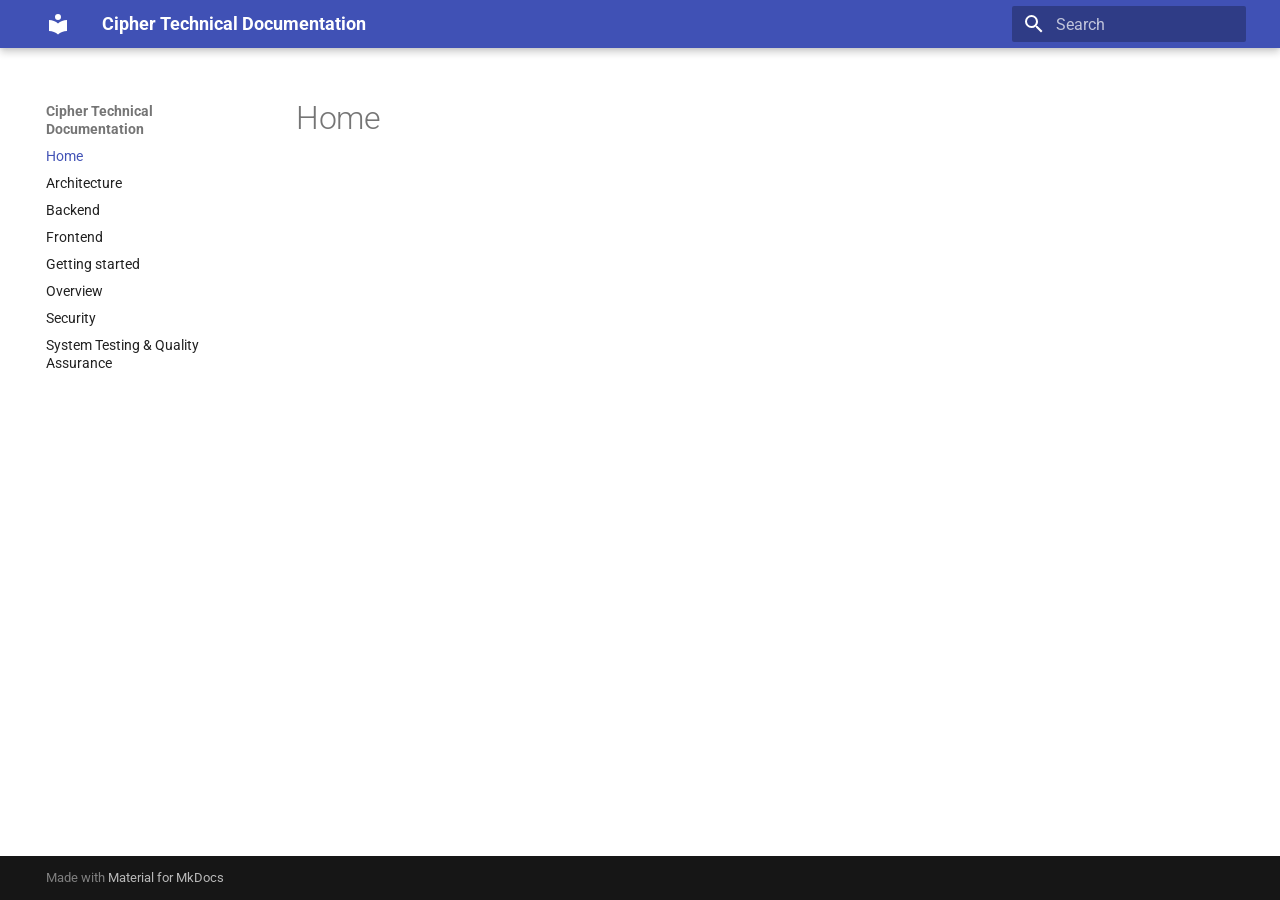
==== site/index.html @ dd06ce01 "FikaMarket Technical Documentation" ====
<!doctype html>
<html lang="en" class="no-js">
  <head>
    
      <meta charset="utf-8">
      <meta name="viewport" content="width=device-width,initial-scale=1">
      
      
      
      
      
        <link rel="next" href="architecture/">
      
      
        
      
      
      <link rel="icon" href="assets/images/favicon.png">
      <meta name="generator" content="mkdocs-1.6.1, mkdocs-material-9.7.7">
    
    
      
        <title>Cipher Technical Documentation</title>
      
    
    
      <link rel="stylesheet" href="assets/stylesheets/main.ec1eaa64.min.css">
      
      


    
    
      
    
    
      
        
        
        <link rel="preconnect" href="https://fonts.gstatic.com" crossorigin>
        <link rel="stylesheet" href="https://fonts.googleapis.com/css?family=Roboto:300,300i,400,400i,700,700i%7CRoboto+Mono:400,400i,700,700i&display=fallback">
        <style>:root{--md-text-font:"Roboto";--md-code-font:"Roboto Mono"}</style>
      
    
    
    <script>__md_scope=new URL(".",location),__md_hash=e=>[...e].reduce(((e,_)=>(e<<5)-e+_.charCodeAt(0)),0),__md_get=(e,_=localStorage,t=__md_scope)=>JSON.parse(_.getItem(t.pathname+"."+e)),__md_set=(e,_,t=localStorage,a=__md_scope)=>{try{t.setItem(a.pathname+"."+e,JSON.stringify(_))}catch(e){}}</script>
    
      

    
    
  </head>
  
  
    <body dir="ltr">
  
    
    <input class="md-toggle" data-md-toggle="drawer" type="checkbox" id="__drawer" autocomplete="off">
    <input class="md-toggle" data-md-toggle="search" type="checkbox" id="__search" autocomplete="off">
    <label class="md-overlay" for="__drawer"></label>
    <div data-md-component="skip">
      
    </div>
    <div data-md-component="announce">
      
    </div>
    
    
      

  

<header class="md-header md-header--shadow" data-md-component="header">
  <nav class="md-header__inner md-grid" aria-label="Header">
    <a href="." title="Cipher Technical Documentation" class="md-header__button md-logo" aria-label="Cipher Technical Documentation" data-md-component="logo">
      
  
  <svg xmlns="http://www.w3.org/2000/svg" viewBox="0 0 24 24"><path d="M12 8a3 3 0 0 0 3-3 3 3 0 0 0-3-3 3 3 0 0 0-3 3 3 3 0 0 0 3 3m0 3.54C9.64 9.35 6.5 8 3 8v11c3.5 0 6.64 1.35 9 3.54 2.36-2.19 5.5-3.54 9-3.54V8c-3.5 0-6.64 1.35-9 3.54"/></svg>

    </a>
    <label class="md-header__button md-icon" for="__drawer">
      
      <svg xmlns="http://www.w3.org/2000/svg" viewBox="0 0 24 24"><path d="M3 6h18v2H3zm0 5h18v2H3zm0 5h18v2H3z"/></svg>
    </label>
    <div class="md-header__title" data-md-component="header-title">
      <div class="md-header__ellipsis">
        <div class="md-header__topic">
          <span class="md-ellipsis">
            Cipher Technical Documentation
          </span>
        </div>
        <div class="md-header__topic" data-md-component="header-topic">
          <span class="md-ellipsis">
            
              Home
            
          </span>
        </div>
      </div>
    </div>
    
    
      <script>var palette=__md_get("__palette");if(palette&&palette.color){if("(prefers-color-scheme)"===palette.color.media){var media=matchMedia("(prefers-color-scheme: light)"),input=document.querySelector(media.matches?"[data-md-color-media='(prefers-color-scheme: light)']":"[data-md-color-media='(prefers-color-scheme: dark)']");palette.color.media=input.getAttribute("data-md-color-media"),palette.color.scheme=input.getAttribute("data-md-color-scheme"),palette.color.primary=input.getAttribute("data-md-color-primary"),palette.color.accent=input.getAttribute("data-md-color-accent")}for(var[key,value]of Object.entries(palette.color))document.body.setAttribute("data-md-color-"+key,value)}</script>
    
    
    
      
      
        <label class="md-header__button md-icon" for="__search">
          
          <svg xmlns="http://www.w3.org/2000/svg" viewBox="0 0 24 24"><path d="M9.5 3A6.5 6.5 0 0 1 16 9.5c0 1.61-.59 3.09-1.56 4.23l.27.27h.79l5 5-1.5 1.5-5-5v-.79l-.27-.27A6.52 6.52 0 0 1 9.5 16 6.5 6.5 0 0 1 3 9.5 6.5 6.5 0 0 1 9.5 3m0 2C7 5 5 7 5 9.5S7 14 9.5 14 14 12 14 9.5 12 5 9.5 5"/></svg>
        </label>
        <div class="md-search" data-md-component="search" role="dialog">
  <label class="md-search__overlay" for="__search"></label>
  <div class="md-search__inner" role="search">
    <form class="md-search__form" name="search">
      <input type="text" class="md-search__input" name="query" aria-label="Search" placeholder="Search" autocapitalize="off" autocorrect="off" autocomplete="off" spellcheck="false" data-md-component="search-query" required>
      <label class="md-search__icon md-icon" for="__search">
        
        <svg xmlns="http://www.w3.org/2000/svg" viewBox="0 0 24 24"><path d="M9.5 3A6.5 6.5 0 0 1 16 9.5c0 1.61-.59 3.09-1.56 4.23l.27.27h.79l5 5-1.5 1.5-5-5v-.79l-.27-.27A6.52 6.52 0 0 1 9.5 16 6.5 6.5 0 0 1 3 9.5 6.5 6.5 0 0 1 9.5 3m0 2C7 5 5 7 5 9.5S7 14 9.5 14 14 12 14 9.5 12 5 9.5 5"/></svg>
        
        <svg xmlns="http://www.w3.org/2000/svg" viewBox="0 0 24 24"><path d="M20 11v2H8l5.5 5.5-1.42 1.42L4.16 12l7.92-7.92L13.5 5.5 8 11z"/></svg>
      </label>
      <nav class="md-search__options" aria-label="Search">
        
        <button type="reset" class="md-search__icon md-icon" title="Clear" aria-label="Clear" tabindex="-1">
          
          <svg xmlns="http://www.w3.org/2000/svg" viewBox="0 0 24 24"><path d="M19 6.41 17.59 5 12 10.59 6.41 5 5 6.41 10.59 12 5 17.59 6.41 19 12 13.41 17.59 19 19 17.59 13.41 12z"/></svg>
        </button>
      </nav>
      
    </form>
    <div class="md-search__output">
      <div class="md-search__scrollwrap" tabindex="0" data-md-scrollfix>
        <div class="md-search-result" data-md-component="search-result">
          <div class="md-search-result__meta">
            Initializing search
          </div>
          <ol class="md-search-result__list" role="presentation"></ol>
        </div>
      </div>
    </div>
  </div>
</div>
      
    
    
  </nav>
  
</header>
    
    <div class="md-container" data-md-component="container">
      
      
        
          
        
      
      <main class="md-main" data-md-component="main">
        <div class="md-main__inner md-grid">
          
            
              
              <div class="md-sidebar md-sidebar--primary" data-md-component="sidebar" data-md-type="navigation" >
                <div class="md-sidebar__scrollwrap">
                  <div class="md-sidebar__inner">
                    



<nav class="md-nav md-nav--primary" aria-label="Navigation" data-md-level="0">
  <label class="md-nav__title" for="__drawer">
    <a href="." title="Cipher Technical Documentation" class="md-nav__button md-logo" aria-label="Cipher Technical Documentation" data-md-component="logo">
      
  
  <svg xmlns="http://www.w3.org/2000/svg" viewBox="0 0 24 24"><path d="M12 8a3 3 0 0 0 3-3 3 3 0 0 0-3-3 3 3 0 0 0-3 3 3 3 0 0 0 3 3m0 3.54C9.64 9.35 6.5 8 3 8v11c3.5 0 6.64 1.35 9 3.54 2.36-2.19 5.5-3.54 9-3.54V8c-3.5 0-6.64 1.35-9 3.54"/></svg>

    </a>
    Cipher Technical Documentation
  </label>
  
  <ul class="md-nav__list" data-md-scrollfix>
    
      
      
  
  
    
  
  
  
    <li class="md-nav__item md-nav__item--active">
      
      <input class="md-nav__toggle md-toggle" type="checkbox" id="__toc">
      
      
      
      <a href="." class="md-nav__link md-nav__link--active">
        
  
  
  <span class="md-ellipsis">
    
  
    Home
  

    
  </span>
  
  

      </a>
      
    </li>
  

    
      
      
  
  
  
  
    <li class="md-nav__item">
      <a href="architecture/" class="md-nav__link">
        
  
  
  <span class="md-ellipsis">
    
  
    Architecture
  

    
  </span>
  
  

      </a>
    </li>
  

    
      
      
  
  
  
  
    <li class="md-nav__item">
      <a href="backend/" class="md-nav__link">
        
  
  
  <span class="md-ellipsis">
    
  
    Backend
  

    
  </span>
  
  

      </a>
    </li>
  

    
      
      
  
  
  
  
    <li class="md-nav__item">
      <a href="frontend/" class="md-nav__link">
        
  
  
  <span class="md-ellipsis">
    
  
    Frontend
  

    
  </span>
  
  

      </a>
    </li>
  

    
      
      
  
  
  
  
    <li class="md-nav__item">
      <a href="getting-started/" class="md-nav__link">
        
  
  
  <span class="md-ellipsis">
    
  
    Getting started
  

    
  </span>
  
  

      </a>
    </li>
  

    
      
      
  
  
  
  
    <li class="md-nav__item">
      <a href="overview/" class="md-nav__link">
        
  
  
  <span class="md-ellipsis">
    
  
    Overview
  

    
  </span>
  
  

      </a>
    </li>
  

    
      
      
  
  
  
  
    <li class="md-nav__item">
      <a href="security/" class="md-nav__link">
        
  
  
  <span class="md-ellipsis">
    
  
    Security
  

    
  </span>
  
  

      </a>
    </li>
  

    
      
      
  
  
  
  
    <li class="md-nav__item">
      <a href="testing/" class="md-nav__link">
        
  
  
  <span class="md-ellipsis">
    
  
    System Testing &amp; Quality Assurance
  

    
  </span>
  
  

      </a>
    </li>
  

    
  </ul>
</nav>
                  </div>
                </div>
              </div>
            
            
              
              <div class="md-sidebar md-sidebar--secondary" data-md-component="sidebar" data-md-type="toc" >
                <div class="md-sidebar__scrollwrap">
                  <div class="md-sidebar__inner">
                    

<nav class="md-nav md-nav--secondary" aria-label="Table of contents">
  
  
  
  
</nav>
                  </div>
                </div>
              </div>
            
          
          
            <div class="md-content" data-md-component="content">
              
              <article class="md-content__inner md-typeset">
                
                  



  <h1>Home</h1>














                
              </article>
            </div>
          
          
<script>var target=document.getElementById(location.hash.slice(1));target&&target.name&&(target.checked=target.name.startsWith("__tabbed_"))</script>
        </div>
        
      </main>
      
        <footer class="md-footer">
  
  <div class="md-footer-meta md-typeset">
    <div class="md-footer-meta__inner md-grid">
      <div class="md-copyright">
  
  
    Made with
    <a href="https://squidfunk.github.io/mkdocs-material/" target="_blank" rel="noopener">
      Material for MkDocs
    </a>
  
</div>
      
    </div>
  </div>
</footer>
      
    </div>
    <div class="md-dialog" data-md-component="dialog">
      <div class="md-dialog__inner md-typeset"></div>
    </div>
    
    
    
      
      
      <script id="__config" type="application/json">{"annotate": null, "base": ".", "features": ["navigation.sections", "navigation.expand"], "search": "assets/javascripts/workers/search.2c215733.min.js", "tags": null, "translations": {"clipboard.copied": "Copied to clipboard", "clipboard.copy": "Copy to clipboard", "search.result.more.one": "1 more on this page", "search.result.more.other": "# more on this page", "search.result.none": "No matching documents", "search.result.one": "1 matching document", "search.result.other": "# matching documents", "search.result.placeholder": "Type to start searching", "search.result.term.missing": "Missing", "select.version": "Select version"}, "version": null}</script>
    
    
      <script src="assets/javascripts/bundle.d7400e89.min.js"></script>
      
    
  </body>
</html>
---- site/assets/stylesheets/main.ec1eaa64.min.css ----
@charset "UTF-8";html{-webkit-text-size-adjust:none;-moz-text-size-adjust:none;text-size-adjust:none;box-sizing:border-box}*,:after,:before{box-sizing:inherit}@media (prefers-reduced-motion){*,:after,:before{transition:none!important}}body{margin:0}a,button,input,label{-webkit-tap-highlight-color:transparent}a{color:inherit;text-decoration:none}hr{border:0;box-sizing:initial;display:block;height:.05rem;overflow:visible;padding:0}small{font-size:80%}sub,sup{line-height:1em}img{border-style:none}table{border-collapse:initial;border-spacing:0}td,th{font-weight:400;vertical-align:top}button{background:#0000;border:0;font-family:inherit;font-size:inherit;margin:0;padding:0}input{border:0;outline:none}:root{--md-primary-fg-color:#4051b5;--md-primary-fg-color--light:#5d6cc0;--md-primary-fg-color--dark:#303fa1;--md-primary-bg-color:#fff;--md-primary-bg-color--light:#ffffffb3;--md-accent-fg-color:#526cfe;--md-accent-fg-color--transparent:#526cfe1a;--md-accent-bg-color:#fff;--md-accent-bg-color--light:#ffffffb3}[data-md-color-scheme=default]{color-scheme:light}[data-md-color-scheme=default] img[src$="#gh-dark-mode-only"],[data-md-color-scheme=default] img[src$="#only-dark"]{display:none}:root,[data-md-color-scheme=default]{--md-hue:225deg;--md-default-fg-color:#000000de;--md-default-fg-color--light:#0000008a;--md-default-fg-color--lighter:#00000052;--md-default-fg-color--lightest:#00000012;--md-default-bg-color:#fff;--md-default-bg-color--light:#ffffffb3;--md-default-bg-color--lighter:#ffffff4d;--md-default-bg-color--lightest:#ffffff1f;--md-code-fg-color:#36464e;--md-code-bg-color:#f5f5f5;--md-code-bg-color--light:#f5f5f5b3;--md-code-bg-color--lighter:#f5f5f54d;--md-code-hl-color:#4287ff;--md-code-hl-color--light:#4287ff1a;--md-code-hl-number-color:#d52a2a;--md-code-hl-special-color:#db1457;--md-code-hl-function-color:#a846b9;--md-code-hl-constant-color:#6e59d9;--md-code-hl-keyword-color:#3f6ec6;--md-code-hl-string-color:#1c7d4d;--md-code-hl-name-color:var(--md-code-fg-color);--md-code-hl-operator-color:var(--md-default-fg-color--light);--md-code-hl-punctuation-color:var(--md-default-fg-color--light);--md-code-hl-comment-color:var(--md-default-fg-color--light);--md-code-hl-generic-color:var(--md-default-fg-color--light);--md-code-hl-variable-color:var(--md-default-fg-color--light);--md-typeset-color:var(--md-default-fg-color);--md-typeset-a-color:var(--md-primary-fg-color);--md-typeset-del-color:#f5503d26;--md-typeset-ins-color:#0bd57026;--md-typeset-kbd-color:#fafafa;--md-typeset-kbd-accent-color:#fff;--md-typeset-kbd-border-color:#b8b8b8;--md-typeset-mark-color:#ffff0080;--md-typeset-table-color:#0000001f;--md-typeset-table-color--light:rgba(0,0,0,.035);--md-admonition-fg-color:var(--md-default-fg-color);--md-admonition-bg-color:var(--md-default-bg-color);--md-warning-fg-color:#000000de;--md-warning-bg-color:#ff9;--md-footer-fg-color:#fff;--md-footer-fg-color--light:#ffffffb3;--md-footer-fg-color--lighter:#ffffff73;--md-footer-bg-color:#000000de;--md-footer-bg-color--dark:#00000052;--md-shadow-z1:0 0.2rem 0.5rem #0000000d,0 0 0.05rem #0000001a;--md-shadow-z2:0 0.2rem 0.5rem #0000001a,0 0 0.05rem #00000040;--md-shadow-z3:0 0.2rem 0.5rem #0003,0 0 0.05rem #00000059}.md-icon svg{fill:currentcolor;display:block;height:1.2rem;width:1.2rem}body{-webkit-font-smoothing:antialiased;-moz-osx-font-smoothing:grayscale;--md-text-font-family:var(--md-text-font,_),-apple-system,BlinkMacSystemFont,Helvetica,Arial,sans-serif;--md-code-font-family:var(--md-code-font,_),SFMono-Regular,Consolas,Menlo,monospace}aside,body,input{font-feature-settings:"kern","liga";color:var(--md-typeset-color);font-family:var(--md-text-font-family)}code,kbd,pre{font-feature-settings:"kern";font-family:var(--md-code-font-family)}:root{--md-typeset-table-sort-icon:url('data:image/svg+xml;charset=utf-8,<svg xmlns="http://www.w3.org/2000/svg" viewBox="0 0 24 24"><path d="m18 21-4-4h3V7h-3l4-4 4 4h-3v10h3M2 19v-2h10v2M2 13v-2h7v2M2 7V5h4v2z"/></svg>');--md-typeset-table-sort-icon--asc:url('data:image/svg+xml;charset=utf-8,<svg xmlns="http://www.w3.org/2000/svg" viewBox="0 0 24 24"><path d="M19 17h3l-4 4-4-4h3V3h2M2 17h10v2H2M6 5v2H2V5m0 6h7v2H2z"/></svg>');--md-typeset-table-sort-icon--desc:url('data:image/svg+xml;charset=utf-8,<svg xmlns="http://www.w3.org/2000/svg" viewBox="0 0 24 24"><path d="M19 7h3l-4-4-4 4h3v14h2M2 17h10v2H2M6 5v2H2V5m0 6h7v2H2z"/></svg>')}.md-typeset{-webkit-print-color-adjust:exact;color-adjust:exact;font-size:.8rem;line-height:1.6;overflow-wrap:break-word}@media print{.md-typeset{font-size:.68rem}}.md-typeset blockquote,.md-typeset dl,.md-typeset figure,.md-typeset ol,.md-typeset pre,.md-typeset ul{margin-bottom:1em;margin-top:1em}.md-typeset h1{color:var(--md-default-fg-color--light);font-size:2em;line-height:1.3;margin:0 0 1.25em}.md-typeset h1,.md-typeset h2{font-weight:300;letter-spacing:-.01em}.md-typeset h2{font-size:1.5625em;line-height:1.4;margin:1.6em 0 .64em}.md-typeset h3{font-size:1.25em;font-weight:400;letter-spacing:-.01em;line-height:1.5;margin:1.6em 0 .8em}.md-typeset h2+h3{margin-top:.8em}.md-typeset h4{font-weight:700;letter-spacing:-.01em;margin:1em 0}.md-typeset h5,.md-typeset h6{color:var(--md-default-fg-color--light);font-size:.8em;font-weight:700;letter-spacing:-.01em;margin:1.25em 0}.md-typeset h5{text-transform:uppercase}.md-typeset h5 code{text-transform:none}.md-typeset hr{border-bottom:.05rem solid var(--md-default-fg-color--lightest);display:flow-root;margin:1.5em 0}.md-typeset a{color:var(--md-typeset-a-color);word-break:break-word}.md-typeset a,.md-typeset a:before{transition:color 125ms}.md-typeset a:focus,.md-typeset a:hover{color:var(--md-accent-fg-color)}.md-typeset a:focus code,.md-typeset a:hover code{background-color:var(--md-accent-fg-color--transparent);color:var(--md-accent-fg-color)}.md-typeset a code{color:var(--md-typeset-a-color)}.md-typeset a.focus-visible{outline-color:var(--md-accent-fg-color);outline-offset:.2rem}.md-typeset code,.md-typeset kbd,.md-typeset pre{color:var(--md-code-fg-color);direction:ltr;font-variant-ligatures:none;transition:background-color 125ms}@media print{.md-typeset code,.md-typeset kbd,.md-typeset pre{white-space:pre-wrap}}.md-typeset code{background-color:var(--md-code-bg-color);border-radius:.1rem;-webkit-box-decoration-break:clone;box-decoration-break:clone;font-size:.85em;padding:0 .2941176471em;transition:color 125ms,background-color 125ms;word-break:break-word}.md-typeset code:not(.focus-visible){-webkit-tap-highlight-color:transparent;outline:none}.md-typeset pre{display:flow-root;line-height:1.4;position:relative}.md-typeset pre>code{-webkit-box-decoration-break:slice;box-decoration-break:slice;box-shadow:none;display:block;margin:0;outline-color:var(--md-accent-fg-color);overflow:auto;padding:.7720588235em 1.1764705882em;scrollbar-color:var(--md-default-fg-color--lighter) #0000;scrollbar-width:thin;touch-action:auto;word-break:normal}.md-typeset pre>code:hover{scrollbar-color:var(--md-accent-fg-color) #0000}.md-typeset pre>code::-webkit-scrollbar{height:.2rem;width:.2rem}.md-typeset pre>code::-webkit-scrollbar-thumb{background-color:var(--md-default-fg-color--lighter)}.md-typeset pre>code::-webkit-scrollbar-thumb:hover{background-color:var(--md-accent-fg-color)}.md-typeset kbd{background-color:var(--md-typeset-kbd-color);border-radius:.1rem;box-shadow:0 .1rem 0 .05rem var(--md-typeset-kbd-border-color),0 .1rem 0 var(--md-typeset-kbd-border-color),0 -.1rem .2rem var(--md-typeset-kbd-accent-color) inset;color:var(--md-default-fg-color);display:inline-block;font-size:.75em;padding:0 .6666666667em;vertical-align:text-top;word-break:break-word}.md-typeset mark{background-color:var(--md-typeset-mark-color);-webkit-box-decoration-break:clone;box-decoration-break:clone;color:inherit;word-break:break-word}.md-typeset abbr{cursor:help;text-decoration:none}.md-typeset [data-preview],.md-typeset abbr{border-bottom:.05rem dotted var(--md-default-fg-color--light)}.md-typeset small{opacity:.75}[dir=ltr] .md-typeset sub,[dir=ltr] .md-typeset sup{margin-left:.078125em}[dir=rtl] .md-typeset sub,[dir=rtl] .md-typeset sup{margin-right:.078125em}[dir=ltr] .md-typeset blockquote{padding-left:.6rem}[dir=rtl] .md-typeset blockquote{padding-right:.6rem}[dir=ltr] .md-typeset blockquote{border-left:.2rem solid var(--md-default-fg-color--lighter)}[dir=rtl] .md-typeset blockquote{border-right:.2rem solid var(--md-default-fg-color--lighter)}.md-typeset blockquote{color:var(--md-default-fg-color--light);margin-left:0;margin-right:0}.md-typeset ul{list-style-type:disc}.md-typeset ul[type]{list-style-type:revert-layer}[dir=ltr] .md-typeset ol,[dir=ltr] .md-typeset ul{margin-left:.625em}[dir=rtl] .md-typeset ol,[dir=rtl] .md-typeset ul{margin-right:.625em}.md-typeset ol,.md-typeset ul{padding:0}.md-typeset ol:not([hidden]),.md-typeset ul:not([hidden]){display:flow-root}.md-typeset ol ol,.md-typeset ul ol{list-style-type:lower-alpha}.md-typeset ol ol ol,.md-typeset ul ol ol{list-style-type:lower-roman}.md-typeset ol ol ol ol,.md-typeset ul ol ol ol{list-style-type:upper-alpha}.md-typeset ol ol ol ol ol,.md-typeset ul ol ol ol ol{list-style-type:upper-roman}.md-typeset ol[type],.md-typeset ul[type]{list-style-type:revert-layer}[dir=ltr] .md-typeset ol li,[dir=ltr] .md-typeset ul li{margin-left:1.25em}[dir=rtl] .md-typeset ol li,[dir=rtl] .md-typeset ul li{margin-right:1.25em}.md-typeset ol li,.md-typeset ul li{margin-bottom:.5em}.md-typeset ol li blockquote,.md-typeset ol li p,.md-typeset ul li blockquote,.md-typeset ul li p{margin:.5em 0}.md-typeset ol li:last-child,.md-typeset ul li:last-child{margin-bottom:0}[dir=ltr] .md-typeset ol li ol,[dir=ltr] .md-typeset ol li ul,[dir=ltr] .md-typeset ul li ol,[dir=ltr] .md-typeset ul li ul{margin-left:.625em}[dir=rtl] .md-typeset ol li ol,[dir=rtl] .md-typeset ol li ul,[dir=rtl] .md-typeset ul li ol,[dir=rtl] .md-typeset ul li ul{margin-right:.625em}.md-typeset ol li ol,.md-typeset ol li ul,.md-typeset ul li ol,.md-typeset ul li ul{margin-bottom:.5em;margin-top:.5em}[dir=ltr] .md-typeset dd{margin-left:1.875em}[dir=rtl] .md-typeset dd{margin-right:1.875em}.md-typeset dd{margin-bottom:1.5em;margin-top:1em}.md-typeset img,.md-typeset svg,.md-typeset video{height:auto;max-width:100%}.md-typeset img[align=left]{margin:1em 1em 1em 0}.md-typeset img[align=right]{margin:1em 0 1em 1em}.md-typeset img[align]:only-child{margin-top:0}.md-typeset figure{display:flow-root;margin:1em auto;max-width:100%;text-align:center;width:fit-content}.md-typeset figure img{display:block;margin:0 auto}.md-typeset figcaption{font-style:italic;margin:1em auto;max-width:24rem}.md-typeset iframe{max-width:100%}.md-typeset table:not([class]){background-color:var(--md-default-bg-color);border:.05rem solid var(--md-typeset-table-color);border-radius:.1rem;display:inline-block;font-size:.64rem;max-width:100%;overflow:auto;touch-action:auto}@media print{.md-typeset table:not([class]){display:table}}.md-typeset table:not([class])+*{margin-top:1.5em}.md-typeset table:not([class]) td>:first-child,.md-typeset table:not([class]) th>:first-child{margin-top:0}.md-typeset table:not([class]) td>:last-child,.md-typeset table:not([class]) th>:last-child{margin-bottom:0}.md-typeset table:not([class]) td:not([align]),.md-typeset table:not([class]) th:not([align]){text-align:left}[dir=rtl] .md-typeset table:not([class]) td:not([align]),[dir=rtl] .md-typeset table:not([class]) th:not([align]){text-align:right}.md-typeset table:not([class]) th{font-weight:700;min-width:5rem;padding:.9375em 1.25em;vertical-align:top}.md-typeset table:not([class]) td{border-top:.05rem solid var(--md-typeset-table-color);padding:.9375em 1.25em;vertical-align:top}.md-typeset table:not([class]) tbody tr{transition:background-color 125ms}.md-typeset table:not([class]) tbody tr:hover{background-color:var(--md-typeset-table-color--light);box-shadow:0 .05rem 0 var(--md-default-bg-color) inset}.md-typeset table:not([class]) a{word-break:normal}.md-typeset table th[role=columnheader]{cursor:pointer}[dir=ltr] .md-typeset table th[role=columnheader]:after{margin-left:.5em}[dir=rtl] .md-typeset table th[role=columnheader]:after{margin-right:.5em}.md-typeset table th[role=columnheader]:after{content:"";display:inline-block;height:1.2em;-webkit-mask-image:var(--md-typeset-table-sort-icon);mask-image:var(--md-typeset-table-sort-icon);-webkit-mask-repeat:no-repeat;mask-repeat:no-repeat;-webkit-mask-size:contain;mask-size:contain;transition:background-color 125ms;vertical-align:text-bottom;width:1.2em}.md-typeset table th[role=columnheader]:hover:after{background-color:var(--md-default-fg-color--lighter)}.md-typeset table th[role=columnheader][aria-sort=ascending]:after{background-color:var(--md-default-fg-color--light);-webkit-mask-image:var(--md-typeset-table-sort-icon--asc);mask-image:var(--md-typeset-table-sort-icon--asc)}.md-typeset table th[role=columnheader][aria-sort=descending]:after{background-color:var(--md-default-fg-color--light);-webkit-mask-image:var(--md-typeset-table-sort-icon--desc);mask-image:var(--md-typeset-table-sort-icon--desc)}.md-typeset__scrollwrap{margin:1em -.8rem;overflow-x:auto;touch-action:auto}.md-typeset__table{display:inline-block;margin-bottom:.5em;padding:0 .8rem}@media print{.md-typeset__table{display:block}}html .md-typeset__table table{display:table;margin:0;overflow:hidden;width:100%}@media screen and (max-width:44.984375em){.md-content__inner>pre{margin:1em -.8rem}.md-content__inner>pre code{border-radius:0}}.md-typeset .md-author{border-radius:100%;display:block;flex-shrink:0;height:1.6rem;overflow:hidden;position:relative;transition:color 125ms,transform 125ms;width:1.6rem}.md-typeset .md-author img{display:block}.md-typeset .md-author--more{background:var(--md-default-fg-color--lightest);color:var(--md-default-fg-color--lighter);font-size:.6rem;font-weight:700;line-height:1.6rem;text-align:center}.md-typeset .md-author--long{height:2.4rem;width:2.4rem}.md-typeset a.md-author{transform:scale(1)}.md-typeset a.md-author img{border-radius:100%;filter:grayscale(100%) opacity(75%);transition:filter 125ms}.md-typeset a.md-author:focus,.md-typeset a.md-author:hover{transform:scale(1.1);z-index:1}.md-typeset a.md-author:focus img,.md-typeset a.md-author:hover img{filter:grayscale(0)}.md-banner{background-color:var(--md-footer-bg-color);color:var(--md-footer-fg-color);overflow:auto}@media print{.md-banner{display:none}}.md-banner--warning{background-color:var(--md-warning-bg-color);color:var(--md-warning-fg-color)}.md-banner__inner{font-size:.7rem;margin:.6rem auto;padding:0 .8rem}[dir=ltr] .md-banner__button{float:right}[dir=rtl] .md-banner__button{float:left}.md-banner__button{color:inherit;cursor:pointer;transition:opacity .25s}.no-js .md-banner__button{display:none}.md-banner__button:hover{opacity:.7}html{font-size:125%;height:100%;overflow-x:hidden}@media screen and (min-width:100em){html{font-size:137.5%}}@media screen and (min-width:125em){html{font-size:150%}}body{background-color:var(--md-default-bg-color);display:flex;flex-direction:column;font-size:.5rem;min-height:100%;position:relative;width:100%}@media print{body{display:block}}@media screen and (max-width:59.984375em){body[data-md-scrolllock]{position:fixed}}.md-grid{margin-left:auto;margin-right:auto;max-width:61rem}.md-container{display:flex;flex-direction:column;flex-grow:1}@media print{.md-container{display:block}}.md-main{flex-grow:1}.md-main__inner{display:flex;height:100%;margin-top:1.5rem}.md-ellipsis{overflow:hidden;text-overflow:ellipsis}.md-toggle{display:none}.md-option{height:0;opacity:0;position:absolute;width:0}.md-option:checked+label:not([hidden]){display:block}.md-option.focus-visible+label{outline-color:var(--md-accent-fg-color);outline-style:auto}.md-skip{background-color:var(--md-default-fg-color);border-radius:.1rem;color:var(--md-default-bg-color);font-size:.64rem;margin:.5rem;opacity:0;outline-color:var(--md-accent-fg-color);padding:.3rem .5rem;position:fixed;transform:translateY(.4rem);z-index:-1}.md-skip:focus{opacity:1;transform:translateY(0);transition:transform .25s cubic-bezier(.4,0,.2,1),opacity 175ms 75ms;z-index:10}@page{margin:25mm}:root{--md-clipboard-icon:url('data:image/svg+xml;charset=utf-8,<svg xmlns="http://www.w3.org/2000/svg" viewBox="0 0 24 24"><path d="M19 21H8V7h11m0-2H8a2 2 0 0 0-2 2v14a2 2 0 0 0 2 2h11a2 2 0 0 0 2-2V7a2 2 0 0 0-2-2m-3-4H4a2 2 0 0 0-2 2v14h2V3h12z"/></svg>')}.md-clipboard{border-radius:.1rem;color:var(--md-default-fg-color--lightest);cursor:pointer;height:1.5em;outline-color:var(--md-accent-fg-color);outline-offset:.1rem;transition:color .25s;width:1.5em;z-index:1}@media print{.md-clipboard{display:none}}.md-clipboard:not(.focus-visible){-webkit-tap-highlight-color:transparent;outline:none}:hover>.md-clipboard{color:var(--md-default-fg-color--light)}.md-clipboard:focus,.md-clipboard:hover{color:var(--md-accent-fg-color)}.md-clipboard:after{background-color:currentcolor;content:"";display:block;height:1.125em;margin:0 auto;-webkit-mask-image:var(--md-clipboard-icon);mask-image:var(--md-clipboard-icon);-webkit-mask-position:center;mask-position:center;-webkit-mask-repeat:no-repeat;mask-repeat:no-repeat;-webkit-mask-size:contain;mask-size:contain;width:1.125em}.md-clipboard--inline{cursor:pointer}.md-clipboard--inline code{transition:color .25s,background-color .25s}.md-clipboard--inline:focus code,.md-clipboard--inline:hover code{background-color:var(--md-accent-fg-color--transparent);color:var(--md-accent-fg-color)}:root{--md-code-select-icon:url('data:image/svg+xml;charset=utf-8,<svg xmlns="http://www.w3.org/2000/svg" viewBox="0 0 24 24"><path d="M19 19h-4v2h4c1.1 0 2-.9 2-2v-4h-2m0-12h-4v2h4v4h2V5c0-1.1-.9-2-2-2M5 5h4V3H5c-1.1 0-2 .9-2 2v4h2m0 6H3v4c0 1.1.9 2 2 2h4v-2H5zm2-4h2v2H7zm4 0h2v2h-2zm4 0h2v2h-2zM7 7h2v2H7zm4 0h2v2h-2zm4 0h2v2h-2zm-8 8h2v2H7zm4 0h2v2h-2zm4 0h2v2h-2z"/></svg>');--md-code-copy-icon:url('data:image/svg+xml;charset=utf-8,<svg xmlns="http://www.w3.org/2000/svg" viewBox="0 0 24 24"><path d="M19 21H8V7h11m0-2H8a2 2 0 0 0-2 2v14a2 2 0 0 0 2 2h11a2 2 0 0 0 2-2V7a2 2 0 0 0-2-2m-3-4H4a2 2 0 0 0-2 2v14h2V3h12z"/></svg>')}.md-typeset .md-code__content{display:grid}.md-code__nav{background-color:var(--md-code-bg-color--lighter);border-radius:.1rem;display:flex;gap:.2rem;padding:.2rem;position:absolute;right:.25em;top:.25em;transition:background-color .25s;z-index:1}:hover>.md-code__nav{background-color:var(--md-code-bg-color--light)}.md-code__button{color:var(--md-default-fg-color--lightest);cursor:pointer;display:block;height:1.5em;outline-color:var(--md-accent-fg-color);outline-offset:.1rem;transition:color .25s;width:1.5em}:hover>*>.md-code__button{color:var(--md-default-fg-color--light)}.md-code__button.focus-visible,.md-code__button:hover{color:var(--md-accent-fg-color)}.md-code__button--active{color:var(--md-default-fg-color)!important}.md-code__button:after{background-color:currentcolor;content:"";display:block;height:1.125em;margin:0 auto;-webkit-mask-position:center;mask-position:center;-webkit-mask-repeat:no-repeat;mask-repeat:no-repeat;-webkit-mask-size:contain;mask-size:contain;width:1.125em}.md-code__button[data-md-type=select]:after{-webkit-mask-image:var(--md-code-select-icon);mask-image:var(--md-code-select-icon)}.md-code__button[data-md-type=copy]:after{-webkit-mask-image:var(--md-code-copy-icon);mask-image:var(--md-code-copy-icon)}@keyframes consent{0%{opacity:0;transform:translateY(100%)}to{opacity:1;transform:translateY(0)}}@keyframes overlay{0%{opacity:0}to{opacity:1}}.md-consent__overlay{animation:overlay .25s both;-webkit-backdrop-filter:blur(.1rem);backdrop-filter:blur(.1rem);background-color:#0000008a;height:100%;opacity:1;position:fixed;top:0;width:100%;z-index:5}.md-consent__inner{animation:consent .5s cubic-bezier(.1,.7,.1,1) both;background-color:var(--md-default-bg-color);border:0;border-radius:.1rem;bottom:0;box-shadow:0 0 .2rem #0000001a,0 .2rem .4rem #0003;max-height:100%;overflow:auto;padding:0;position:fixed;width:100%;z-index:5}.md-consent__form{padding:.8rem}.md-consent__settings{display:none;margin:1em 0}input:checked+.md-consent__settings{display:block}.md-consent__controls{margin-bottom:.8rem}.md-typeset .md-consent__controls .md-button{display:inline}@media screen and (max-width:44.984375em){.md-typeset .md-consent__controls .md-button{display:block;margin-top:.4rem;text-align:center;width:100%}}.md-consent label{cursor:pointer}.md-content{flex-grow:1;min-width:0}.md-content__inner{margin:0 .8rem 1.2rem;padding-top:.6rem}@media screen and (min-width:76.25em){[dir=ltr] .md-sidebar--primary:not([hidden])~.md-content>.md-content__inner{margin-left:1.2rem}[dir=ltr] .md-sidebar--secondary:not([hidden])~.md-content>.md-content__inner,[dir=rtl] .md-sidebar--primary:not([hidden])~.md-content>.md-content__inner{margin-right:1.2rem}[dir=rtl] .md-sidebar--secondary:not([hidden])~.md-content>.md-content__inner{margin-left:1.2rem}}.md-content__inner:before{content:"";display:block;height:.4rem}.md-content__inner>:last-child{margin-bottom:0}[dir=ltr] .md-content__button{float:right}[dir=rtl] .md-content__button{float:left}[dir=ltr] .md-content__button{margin-left:.4rem}[dir=rtl] .md-content__button{margin-right:.4rem}.md-content__button{margin:.4rem 0;padding:0}@media print{.md-content__button{display:none}}.md-typeset .md-content__button{color:var(--md-default-fg-color--lighter)}.md-content__button svg{display:inline;vertical-align:top}[dir=rtl] .md-content__button svg{transform:scaleX(-1)}[dir=ltr] .md-dialog{right:.8rem}[dir=rtl] .md-dialog{left:.8rem}.md-dialog{background-color:var(--md-default-fg-color);border-radius:.1rem;bottom:.8rem;box-shadow:var(--md-shadow-z3);min-width:11.1rem;opacity:0;padding:.4rem .6rem;pointer-events:none;position:fixed;transform:translateY(100%);transition:transform 0ms .4s,opacity .4s;z-index:4}@media print{.md-dialog{display:none}}.md-dialog--active{opacity:1;pointer-events:auto;transform:translateY(0);transition:transform .4s cubic-bezier(.075,.85,.175,1),opacity .4s}.md-dialog__inner{color:var(--md-default-bg-color);font-size:.7rem}.md-feedback{margin:2em 0 1em;text-align:center}.md-feedback fieldset{border:none;margin:0;padding:0}.md-feedback__title{font-weight:700;margin:1em auto}.md-feedback__inner{position:relative}.md-feedback__list{display:flex;flex-wrap:wrap;place-content:baseline center;position:relative}.md-feedback__list:hover .md-icon:not(:disabled){color:var(--md-default-fg-color--lighter)}:disabled .md-feedback__list{min-height:1.8rem}.md-feedback__icon{color:var(--md-default-fg-color--light);cursor:pointer;flex-shrink:0;margin:0 .1rem;transition:color 125ms}.md-feedback__icon:not(:disabled).md-icon:hover{color:var(--md-accent-fg-color)}.md-feedback__icon:disabled{color:var(--md-default-fg-color--lightest);pointer-events:none}.md-feedback__note{opacity:0;position:relative;transform:translateY(.4rem);transition:transform .4s cubic-bezier(.1,.7,.1,1),opacity .15s}.md-feedback__note>*{margin:0 auto;max-width:16rem}:disabled .md-feedback__note{opacity:1;transform:translateY(0)}@media print{.md-feedback{display:none}}.md-footer{background-color:var(--md-footer-bg-color);color:var(--md-footer-fg-color)}@media print{.md-footer{display:none}}.md-footer__inner{justify-content:space-between;overflow:auto;padding:.2rem}.md-footer__inner:not([hidden]){display:flex}.md-footer__link{align-items:end;display:flex;flex-grow:0.01;margin-bottom:.4rem;margin-top:1rem;max-width:100%;outline-color:var(--md-accent-fg-color);overflow:hidden;transition:opacity .25s}.md-footer__link:focus,.md-footer__link:hover{opacity:.7}[dir=rtl] .md-footer__link svg{transform:scaleX(-1)}@media screen and (max-width:44.984375em){.md-footer__link--prev{flex-shrink:0}.md-footer__link--prev .md-footer__title{display:none}}[dir=ltr] .md-footer__link--next{margin-left:auto}[dir=rtl] .md-footer__link--next{margin-right:auto}.md-footer__link--next{text-align:right}[dir=rtl] .md-footer__link--next{text-align:left}.md-footer__title{flex-grow:1;font-size:.9rem;margin-bottom:.7rem;max-width:calc(100% - 2.4rem);padding:0 1rem;white-space:nowrap}.md-footer__button{margin:.2rem;padding:.4rem}.md-footer__direction{font-size:.64rem;opacity:.7}.md-footer-meta{background-color:var(--md-footer-bg-color--dark)}.md-footer-meta__inner{display:flex;flex-wrap:wrap;justify-content:space-between;padding:.2rem}html .md-footer-meta.md-typeset a{color:var(--md-footer-fg-color--light)}html .md-footer-meta.md-typeset a:focus,html .md-footer-meta.md-typeset a:hover{color:var(--md-footer-fg-color)}.md-copyright{color:var(--md-footer-fg-color--lighter);font-size:.64rem;margin:auto .6rem;padding:.4rem 0;width:100%}@media screen and (min-width:45em){.md-copyright{width:auto}}.md-copyright__highlight{color:var(--md-footer-fg-color--light)}.md-social{display:inline-flex;gap:.2rem;margin:0 .4rem;padding:.2rem 0 .6rem}@media screen and (min-width:45em){.md-social{padding:.6rem 0}}.md-social__link{display:inline-block;height:1.6rem;text-align:center;width:1.6rem}.md-social__link:before{line-height:1.9}.md-social__link svg{fill:currentcolor;max-height:.8rem;vertical-align:-25%}.md-typeset .md-button{border:.1rem solid;border-radius:.1rem;color:var(--md-primary-fg-color);cursor:pointer;display:inline-block;font-weight:700;padding:.625em 2em;transition:color 125ms,background-color 125ms,border-color 125ms}.md-typeset .md-button--primary{background-color:var(--md-primary-fg-color);border-color:var(--md-primary-fg-color);color:var(--md-primary-bg-color)}.md-typeset .md-button:focus,.md-typeset .md-button:hover{background-color:var(--md-accent-fg-color);border-color:var(--md-accent-fg-color);color:var(--md-accent-bg-color)}[dir=ltr] .md-typeset .md-input{border-top-left-radius:.1rem}[dir=ltr] .md-typeset .md-input,[dir=rtl] .md-typeset .md-input{border-top-right-radius:.1rem}[dir=rtl] .md-typeset .md-input{border-top-left-radius:.1rem}.md-typeset .md-input{border-bottom:.1rem solid var(--md-default-fg-color--lighter);box-shadow:var(--md-shadow-z1);font-size:.8rem;height:1.8rem;padding:0 .6rem;transition:border .25s,box-shadow .25s}.md-typeset .md-input:focus,.md-typeset .md-input:hover{border-bottom-color:var(--md-accent-fg-color);box-shadow:var(--md-shadow-z2)}.md-typeset .md-input--stretch{width:100%}.md-header{background-color:var(--md-primary-fg-color);box-shadow:0 0 .2rem #0000,0 .2rem .4rem #0000;color:var(--md-primary-bg-color);display:block;left:0;position:sticky;right:0;top:0;z-index:4}@media print{.md-header{display:none}}.md-header[hidden]{transform:translateY(-100%);transition:transform .25s cubic-bezier(.8,0,.6,1),box-shadow .25s}.md-header--shadow{box-shadow:0 0 .2rem #0000001a,0 .2rem .4rem #0003;transition:transform .25s cubic-bezier(.1,.7,.1,1),box-shadow .25s}.md-header__inner{align-items:center;display:flex;padding:0 .2rem}.md-header__button{color:currentcolor;cursor:pointer;margin:.2rem;outline-color:var(--md-accent-fg-color);padding:.4rem;position:relative;transition:opacity .25s;vertical-align:middle;z-index:1}.md-header__button:hover{opacity:.7}.md-header__button:not([hidden]){display:inline-block}.md-header__button:not(.focus-visible){-webkit-tap-highlight-color:transparent;outline:none}.md-header__button.md-logo{margin:.2rem;padding:.4rem}@media screen and (max-width:76.234375em){.md-header__button.md-logo{display:none}}.md-header__button.md-logo img,.md-header__button.md-logo svg{fill:currentcolor;display:block;height:1.2rem;width:auto}@media screen and (min-width:60em){.md-header__button[for=__search]{display:none}}.no-js .md-header__button[for=__search]{display:none}[dir=rtl] .md-header__button[for=__search] svg{transform:scaleX(-1)}@media screen and (min-width:76.25em){.md-header__button[for=__drawer]{display:none}}.md-header__topic{display:flex;max-width:100%;position:absolute;transition:transform .4s cubic-bezier(.1,.7,.1,1),opacity .15s;white-space:nowrap}.md-header__topic+.md-header__topic{opacity:0;pointer-events:none;transform:translateX(1.25rem);transition:transform .4s cubic-bezier(1,.7,.1,.1),opacity .15s;z-index:-1}[dir=rtl] .md-header__topic+.md-header__topic{transform:translateX(-1.25rem)}.md-header__topic:first-child{font-weight:700}[dir=ltr] .md-header__title{margin-left:1rem;margin-right:.4rem}[dir=rtl] .md-header__title{margin-left:.4rem;margin-right:1rem}.md-header__title{flex-grow:1;font-size:.9rem;height:2.4rem;line-height:2.4rem}.md-header__title--active .md-header__topic{opacity:0;pointer-events:none;transform:translateX(-1.25rem);transition:transform .4s cubic-bezier(1,.7,.1,.1),opacity .15s;z-index:-1}[dir=rtl] .md-header__title--active .md-header__topic{transform:translateX(1.25rem)}.md-header__title--active .md-header__topic+.md-header__topic{opacity:1;pointer-events:auto;transform:translateX(0);transition:transform .4s cubic-bezier(.1,.7,.1,1),opacity .15s;z-index:0}.md-header__title>.md-header__ellipsis{height:100%;position:relative;width:100%}.md-header__option{display:flex;flex-shrink:0;max-width:100%;transition:max-width 0ms .25s,opacity .25s .25s;white-space:nowrap}[data-md-toggle=search]:checked~.md-header .md-header__option{max-width:0;opacity:0;transition:max-width 0ms,opacity 0ms}.md-header__option>input{bottom:0}.md-header__source{display:none}@media screen and (min-width:60em){[dir=ltr] .md-header__source{margin-left:1rem}[dir=rtl] .md-header__source{margin-right:1rem}.md-header__source{display:block;max-width:11.7rem;width:11.7rem}}@media screen and (min-width:76.25em){[dir=ltr] .md-header__source{margin-left:1.4rem}[dir=rtl] .md-header__source{margin-right:1.4rem}}.md-meta{color:var(--md-default-fg-color--light);font-size:.7rem;line-height:1.3}.md-meta__list{display:inline-flex;flex-wrap:wrap;list-style:none;margin:0;padding:0}.md-meta__item:not(:last-child):after{content:"·";margin-left:.2rem;margin-right:.2rem}.md-meta__link{color:var(--md-typeset-a-color)}.md-meta__link:focus,.md-meta__link:hover{color:var(--md-accent-fg-color)}.md-draft{background-color:#ff1744;border-radius:.125em;color:#fff;display:inline-block;font-weight:700;padding-left:.5714285714em;padding-right:.5714285714em}:root{--md-nav-icon--prev:url('data:image/svg+xml;charset=utf-8,<svg xmlns="http://www.w3.org/2000/svg" viewBox="0 0 24 24"><path d="M20 11v2H8l5.5 5.5-1.42 1.42L4.16 12l7.92-7.92L13.5 5.5 8 11z"/></svg>');--md-nav-icon--next:url('data:image/svg+xml;charset=utf-8,<svg xmlns="http://www.w3.org/2000/svg" viewBox="0 0 24 24"><path d="M8.59 16.58 13.17 12 8.59 7.41 10 6l6 6-6 6z"/></svg>');--md-toc-icon:url('data:image/svg+xml;charset=utf-8,<svg xmlns="http://www.w3.org/2000/svg" viewBox="0 0 24 24"><path d="M3 9h14V7H3zm0 4h14v-2H3zm0 4h14v-2H3zm16 0h2v-2h-2zm0-10v2h2V7zm0 6h2v-2h-2z"/></svg>')}.md-nav{font-size:.7rem;line-height:1.3}.md-nav__title{color:var(--md-default-fg-color--light);display:block;font-weight:700;overflow:hidden;padding:0 .6rem;text-overflow:ellipsis}.md-nav__title .md-nav__button{display:none}.md-nav__title .md-nav__button img{height:100%;width:auto}.md-nav__title .md-nav__button.md-logo img,.md-nav__title .md-nav__button.md-logo svg{fill:currentcolor;display:block;height:2.4rem;max-width:100%;object-fit:contain;width:auto}.md-nav__list{list-style:none;margin:0;padding:0}.md-nav__link{align-items:flex-start;display:flex;gap:.4rem;margin-top:.625em;scroll-snap-align:start;transition:color 125ms}.md-nav__link--passed,.md-nav__link--passed code{color:var(--md-default-fg-color--light)}.md-nav__item .md-nav__link--active,.md-nav__item .md-nav__link--active code{color:var(--md-typeset-a-color)}.md-nav__link .md-ellipsis{position:relative}.md-nav__link .md-ellipsis code{word-break:normal}[dir=ltr] .md-nav__link .md-icon:last-child{margin-left:auto}[dir=rtl] .md-nav__link .md-icon:last-child{margin-right:auto}.md-nav__link .md-typeset{font-size:.7rem;line-height:1.3}.md-nav__link svg{fill:currentcolor;flex-shrink:0;height:1.3em;position:relative}.md-nav__link[for]:focus,.md-nav__link[for]:hover,.md-nav__link[href]:focus,.md-nav__link[href]:hover{color:var(--md-accent-fg-color);cursor:pointer}.md-nav__link[for]:focus code,.md-nav__link[for]:hover code,.md-nav__link[href]:focus code,.md-nav__link[href]:hover code{background-color:var(--md-accent-fg-color--transparent);color:var(--md-accent-fg-color)}.md-nav__link.focus-visible{outline-color:var(--md-accent-fg-color);outline-offset:.2rem}.md-nav--primary .md-nav__link[for=__toc]{display:none}.md-nav--primary .md-nav__link[for=__toc] .md-icon:after{background-color:currentcolor;display:block;height:100%;-webkit-mask-image:var(--md-toc-icon);mask-image:var(--md-toc-icon);width:100%}.md-nav--primary .md-nav__link[for=__toc]~.md-nav{display:none}.md-nav__container>.md-nav__link{margin-top:0}.md-nav__container>.md-nav__link:first-child{flex-grow:1;min-width:0}.md-nav__icon{flex-shrink:0}.md-nav__source{display:none}@media screen and (max-width:76.234375em){.md-nav--primary,.md-nav--primary .md-nav{background-color:var(--md-default-bg-color);display:flex;flex-direction:column;height:100%;left:0;position:absolute;right:0;top:0;z-index:1}.md-nav--primary .md-nav__item,.md-nav--primary .md-nav__title{font-size:.8rem;line-height:1.5}.md-nav--primary .md-nav__title{background-color:var(--md-default-fg-color--lightest);color:var(--md-default-fg-color--light);cursor:pointer;height:5.6rem;line-height:2.4rem;padding:3rem .8rem .2rem;position:relative;white-space:nowrap}[dir=ltr] .md-nav--primary .md-nav__title .md-nav__icon{left:.4rem}[dir=rtl] .md-nav--primary .md-nav__title .md-nav__icon{right:.4rem}.md-nav--primary .md-nav__title .md-nav__icon{display:block;height:1.2rem;margin:.2rem;position:absolute;top:.4rem;width:1.2rem}.md-nav--primary .md-nav__title .md-nav__icon:after{background-color:currentcolor;content:"";display:block;height:100%;-webkit-mask-image:var(--md-nav-icon--prev);mask-image:var(--md-nav-icon--prev);-webkit-mask-position:center;mask-position:center;-webkit-mask-repeat:no-repeat;mask-repeat:no-repeat;-webkit-mask-size:contain;mask-size:contain;width:100%}.md-nav--primary .md-nav__title~.md-nav__list{background-color:var(--md-default-bg-color);box-shadow:0 .05rem 0 var(--md-default-fg-color--lightest) inset;overflow-y:auto;scroll-snap-type:y mandatory;touch-action:pan-y}.md-nav--primary .md-nav__title~.md-nav__list>:first-child{border-top:0}.md-nav--primary .md-nav__title[for=__drawer]{background-color:var(--md-primary-fg-color);color:var(--md-primary-bg-color);font-weight:700}.md-nav--primary .md-nav__title .md-logo{display:block;left:.2rem;margin:.2rem;padding:.4rem;position:absolute;right:.2rem;top:.2rem}.md-nav--primary .md-nav__list{flex:1}.md-nav--primary .md-nav__item{border-top:.05rem solid var(--md-default-fg-color--lightest)}.md-nav--primary .md-nav__item--active>.md-nav__link{color:var(--md-typeset-a-color)}.md-nav--primary .md-nav__item--active>.md-nav__link:focus,.md-nav--primary .md-nav__item--active>.md-nav__link:hover{color:var(--md-accent-fg-color)}.md-nav--primary .md-nav__link{margin-top:0;padding:.6rem .8rem}.md-nav--primary .md-nav__link svg{margin-top:.1em}.md-nav--primary .md-nav__link>.md-nav__link{padding:0}[dir=ltr] .md-nav--primary .md-nav__link .md-nav__icon{margin-right:-.2rem}[dir=rtl] .md-nav--primary .md-nav__link .md-nav__icon{margin-left:-.2rem}.md-nav--primary .md-nav__link .md-nav__icon{font-size:1.2rem;height:1.2rem;width:1.2rem}.md-nav--primary .md-nav__link .md-nav__icon:after{background-color:currentcolor;content:"";display:block;height:100%;-webkit-mask-image:var(--md-nav-icon--next);mask-image:var(--md-nav-icon--next);-webkit-mask-position:center;mask-position:center;-webkit-mask-repeat:no-repeat;mask-repeat:no-repeat;-webkit-mask-size:contain;mask-size:contain;width:100%}[dir=rtl] .md-nav--primary .md-nav__icon:after{transform:scale(-1)}.md-nav--primary .md-nav--secondary .md-nav{background-color:initial;position:static}[dir=ltr] .md-nav--primary .md-nav--secondary .md-nav .md-nav__link{padding-left:1.4rem}[dir=rtl] .md-nav--primary .md-nav--secondary .md-nav .md-nav__link{padding-right:1.4rem}[dir=ltr] .md-nav--primary .md-nav--secondary .md-nav .md-nav .md-nav__link{padding-left:2rem}[dir=rtl] .md-nav--primary .md-nav--secondary .md-nav .md-nav .md-nav__link{padding-right:2rem}[dir=ltr] .md-nav--primary .md-nav--secondary .md-nav .md-nav .md-nav .md-nav__link{padding-left:2.6rem}[dir=rtl] .md-nav--primary .md-nav--secondary .md-nav .md-nav .md-nav .md-nav__link{padding-right:2.6rem}[dir=ltr] .md-nav--primary .md-nav--secondary .md-nav .md-nav .md-nav .md-nav .md-nav__link{padding-left:3.2rem}[dir=rtl] .md-nav--primary .md-nav--secondary .md-nav .md-nav .md-nav .md-nav .md-nav__link{padding-right:3.2rem}.md-nav--secondary{background-color:initial}.md-nav__toggle~.md-nav{display:flex;opacity:0;transform:translateX(100%);transition:transform .25s cubic-bezier(.8,0,.6,1),opacity 125ms 50ms}[dir=rtl] .md-nav__toggle~.md-nav{transform:translateX(-100%)}.md-nav__toggle:checked~.md-nav{opacity:1;transform:translateX(0);transition:transform .25s cubic-bezier(.4,0,.2,1),opacity 125ms 125ms}.md-nav__toggle:checked~.md-nav>.md-nav__list{backface-visibility:hidden}}@media screen and (max-width:59.984375em){.md-nav--primary .md-nav__link[for=__toc]{display:flex}.md-nav--primary .md-nav__link[for=__toc] .md-icon:after{content:""}.md-nav--primary .md-nav__link[for=__toc]+.md-nav__link{display:none}.md-nav--primary .md-nav__link[for=__toc]~.md-nav{display:flex}.md-nav__source{background-color:var(--md-primary-fg-color--dark);color:var(--md-primary-bg-color);display:block;padding:0 .2rem}}@media screen and (min-width:60em) and (max-width:76.234375em){.md-nav--integrated .md-nav__link[for=__toc]{display:flex}.md-nav--integrated .md-nav__link[for=__toc] .md-icon:after{content:""}.md-nav--integrated .md-nav__link[for=__toc]+.md-nav__link{display:none}.md-nav--integrated .md-nav__link[for=__toc]~.md-nav{display:flex}}@media screen and (min-width:60em){.md-nav{margin-bottom:-.4rem}.md-nav--secondary .md-nav__title{background:var(--md-default-bg-color);box-shadow:0 0 .4rem .4rem var(--md-default-bg-color);position:sticky;top:0;z-index:1}.md-nav--secondary .md-nav__title[for=__toc]{scroll-snap-align:start}.md-nav--secondary .md-nav__title .md-nav__icon{display:none}[dir=ltr] .md-nav--secondary .md-nav__list{padding-left:.6rem}[dir=rtl] .md-nav--secondary .md-nav__list{padding-right:.6rem}.md-nav--secondary .md-nav__list{padding-bottom:.4rem}[dir=ltr] .md-nav--secondary .md-nav__item>.md-nav__link{margin-right:.4rem}[dir=rtl] .md-nav--secondary .md-nav__item>.md-nav__link{margin-left:.4rem}}@media screen and (min-width:76.25em){.md-nav{margin-bottom:-.4rem;transition:max-height .25s cubic-bezier(.86,0,.07,1)}.md-nav--primary .md-nav__title{background:var(--md-default-bg-color);box-shadow:0 0 .4rem .4rem var(--md-default-bg-color);position:sticky;top:0;z-index:1}.md-nav--primary .md-nav__title[for=__drawer]{scroll-snap-align:start}.md-nav--primary .md-nav__title .md-nav__icon{display:none}[dir=ltr] .md-nav--primary .md-nav__list{padding-left:.6rem}[dir=rtl] .md-nav--primary .md-nav__list{padding-right:.6rem}.md-nav--primary .md-nav__list{padding-bottom:.4rem}[dir=ltr] .md-nav--primary .md-nav__item>.md-nav__link{margin-right:.4rem}[dir=rtl] .md-nav--primary .md-nav__item>.md-nav__link{margin-left:.4rem}.md-nav__toggle~.md-nav{display:grid;grid-template-rows:minmax(.4rem,0fr);opacity:0;transition:grid-template-rows .25s cubic-bezier(.86,0,.07,1),opacity .25s,visibility 0ms .25s;visibility:collapse}.md-nav__toggle~.md-nav>.md-nav__list{overflow:hidden}.md-nav__toggle.md-toggle--indeterminate~.md-nav,.md-nav__toggle:checked~.md-nav{grid-template-rows:minmax(.4rem,1fr);opacity:1;transition:grid-template-rows .25s cubic-bezier(.86,0,.07,1),opacity .15s .1s,visibility 0ms;visibility:visible}.md-nav__toggle.md-toggle--indeterminate~.md-nav{transition:none}.md-nav__item--nested>.md-nav>.md-nav__title{display:none}.md-nav__item--section{display:block;margin:1.25em 0}.md-nav__item--section:last-child{margin-bottom:0}.md-nav__item--section>.md-nav__link{font-weight:700}.md-nav__item--section>.md-nav__link[for]{color:var(--md-default-fg-color--light)}.md-nav__item--section>.md-nav__link:not(.md-nav__container){pointer-events:none}.md-nav__item--section>.md-nav__link .md-icon,.md-nav__item--section>.md-nav__link>[for]{display:none}[dir=ltr] .md-nav__item--section>.md-nav{margin-left:-.6rem}[dir=rtl] .md-nav__item--section>.md-nav{margin-right:-.6rem}.md-nav__item--section>.md-nav{display:block;opacity:1;visibility:visible}.md-nav__item--section>.md-nav>.md-nav__list>.md-nav__item{padding:0}.md-nav__icon{border-radius:100%;height:.9rem;transition:background-color .25s;width:.9rem}.md-nav__icon:hover{background-color:var(--md-accent-fg-color--transparent)}.md-nav__icon:after{background-color:currentcolor;border-radius:100%;content:"";display:inline-block;height:100%;-webkit-mask-image:var(--md-nav-icon--next);mask-image:var(--md-nav-icon--next);-webkit-mask-position:center;mask-position:center;-webkit-mask-repeat:no-repeat;mask-repeat:no-repeat;-webkit-mask-size:contain;mask-size:contain;transition:transform .25s;vertical-align:-.1rem;width:100%}[dir=rtl] .md-nav__icon:after{transform:rotate(180deg)}.md-nav__item--nested .md-nav__toggle:checked~.md-nav__link .md-nav__icon:after,.md-nav__item--nested .md-toggle--indeterminate~.md-nav__link .md-nav__icon:after{transform:rotate(90deg)}.md-nav--lifted>.md-nav__list>.md-nav__item,.md-nav--lifted>.md-nav__title{display:none}.md-nav--lifted>.md-nav__list>.md-nav__item--active{display:block}.md-nav--lifted>.md-nav__list>.md-nav__item--active>.md-nav__link{background:var(--md-default-bg-color);box-shadow:0 0 .4rem .4rem var(--md-default-bg-color);margin-top:0;position:sticky;top:0;z-index:1}.md-nav--lifted>.md-nav__list>.md-nav__item--active>.md-nav__link:not(.md-nav__container){pointer-events:none}.md-nav--lifted>.md-nav__list>.md-nav__item--active.md-nav__item--section{margin:0}[dir=ltr] .md-nav--lifted>.md-nav__list>.md-nav__item>.md-nav:not(.md-nav--secondary){margin-left:-.6rem}[dir=rtl] .md-nav--lifted>.md-nav__list>.md-nav__item>.md-nav:not(.md-nav--secondary){margin-right:-.6rem}.md-nav--lifted>.md-nav__list>.md-nav__item>[for]{color:var(--md-default-fg-color--light)}.md-nav--lifted .md-nav[data-md-level="1"]{grid-template-rows:minmax(.4rem,1fr);opacity:1;visibility:visible}[dir=ltr] .md-nav--integrated>.md-nav__list>.md-nav__item--active .md-nav--secondary{border-left:.05rem solid var(--md-primary-fg-color)}[dir=rtl] .md-nav--integrated>.md-nav__list>.md-nav__item--active .md-nav--secondary{border-right:.05rem solid var(--md-primary-fg-color)}.md-nav--integrated>.md-nav__list>.md-nav__item--active .md-nav--secondary{display:block;margin-bottom:1.25em;opacity:1;visibility:visible}.md-nav--integrated>.md-nav__list>.md-nav__item--active .md-nav--secondary>.md-nav__list{overflow:visible;padding-bottom:0}.md-nav--integrated>.md-nav__list>.md-nav__item--active .md-nav--secondary>.md-nav__title{display:none}}.md-pagination{font-size:.8rem;font-weight:700;gap:.4rem}.md-pagination,.md-pagination>*{align-items:center;display:flex;justify-content:center}.md-pagination>*{border-radius:.2rem;height:1.8rem;min-width:1.8rem;text-align:center}.md-pagination__current{background-color:var(--md-default-fg-color--lightest);color:var(--md-default-fg-color--light)}.md-pagination__link{transition:color 125ms,background-color 125ms}.md-pagination__link:focus,.md-pagination__link:hover{background-color:var(--md-accent-fg-color--transparent);color:var(--md-accent-fg-color)}.md-pagination__link:focus svg,.md-pagination__link:hover svg{color:var(--md-accent-fg-color)}.md-pagination__link.focus-visible{outline-color:var(--md-accent-fg-color);outline-offset:.2rem}.md-pagination__link svg{fill:currentcolor;color:var(--md-default-fg-color--lighter);display:block;max-height:100%;width:1.2rem}:root{--md-path-icon:url('data:image/svg+xml;charset=utf-8,<svg xmlns="http://www.w3.org/2000/svg" viewBox="0 0 24 24"><path d="M8.59 16.58 13.17 12 8.59 7.41 10 6l6 6-6 6z"/></svg>')}.md-path{font-size:.7rem;margin:0 .8rem;overflow:auto;padding-top:1.2rem}.md-path:not([hidden]){display:block}@media screen and (min-width:76.25em){.md-path{margin:0 1.2rem}}.md-path__list{align-items:center;display:flex;gap:.2rem;list-style:none;margin:0;padding:0}.md-path__item:not(:first-child){display:inline-flex;gap:.2rem;white-space:nowrap}.md-path__item:not(:first-child):before{background-color:var(--md-default-fg-color--lighter);content:"";display:inline;height:.8rem;-webkit-mask-image:var(--md-path-icon);mask-image:var(--md-path-icon);width:.8rem}.md-path__link{align-items:center;color:var(--md-default-fg-color--light);display:flex}.md-path__link:focus,.md-path__link:hover{color:var(--md-accent-fg-color)}:root{--md-post-pin-icon:url('data:image/svg+xml;charset=utf-8,<svg xmlns="http://www.w3.org/2000/svg" viewBox="0 0 24 24"><path d="M16 12V4h1V2H7v2h1v8l-2 2v2h5.2v6h1.6v-6H18v-2z"/></svg>')}.md-post__back{border-bottom:.05rem solid var(--md-default-fg-color--lightest);margin-bottom:1.2rem;padding-bottom:1.2rem}@media screen and (max-width:76.234375em){.md-post__back{display:none}}[dir=rtl] .md-post__back svg{transform:scaleX(-1)}.md-post__authors{display:flex;flex-direction:column;gap:.6rem;margin:0 .6rem 1.2rem}.md-post .md-post__meta a{transition:color 125ms}.md-post .md-post__meta a:focus,.md-post .md-post__meta a:hover{color:var(--md-accent-fg-color)}.md-post__title{color:var(--md-default-fg-color--light);font-weight:700}.md-post--excerpt{margin-bottom:3.2rem}.md-post--excerpt .md-post__header{align-items:center;display:flex;gap:.6rem;min-height:1.6rem}.md-post--excerpt .md-post__authors{align-items:center;display:inline-flex;flex-direction:row;gap:.2rem;margin:0;min-height:2.4rem}[dir=ltr] .md-post--excerpt .md-post__meta .md-meta__list{margin-right:.4rem}[dir=rtl] .md-post--excerpt .md-post__meta .md-meta__list{margin-left:.4rem}.md-post--excerpt .md-post__content>:first-child{--md-scroll-margin:6rem;margin-top:0}.md-post>.md-nav--secondary{margin:1em 0}.md-pin{background:var(--md-default-fg-color--lightest);border-radius:1rem;margin-top:-.05rem;padding:.2rem}.md-pin:after{background-color:currentcolor;content:"";display:block;height:.6rem;margin:0 auto;-webkit-mask-image:var(--md-post-pin-icon);mask-image:var(--md-post-pin-icon);-webkit-mask-position:center;mask-position:center;-webkit-mask-repeat:no-repeat;mask-repeat:no-repeat;-webkit-mask-size:contain;mask-size:contain;width:.6rem}.md-profile{align-items:center;display:flex;font-size:.7rem;gap:.6rem;line-height:1.4;width:100%}.md-profile__description{flex-grow:1}.md-content--post{display:flex}@media screen and (max-width:76.234375em){.md-content--post{flex-flow:column-reverse}}.md-content--post>.md-content__inner{flex-grow:1;min-width:0}@media screen and (min-width:76.25em){[dir=ltr] .md-content--post>.md-content__inner{margin-left:1.2rem}[dir=rtl] .md-content--post>.md-content__inner{margin-right:1.2rem}}@media screen and (max-width:76.234375em){.md-sidebar.md-sidebar--post{padding:0;position:static;width:100%}.md-sidebar.md-sidebar--post .md-sidebar__scrollwrap{overflow:visible}.md-sidebar.md-sidebar--post .md-sidebar__inner{padding:0}.md-sidebar.md-sidebar--post .md-post__meta{margin-left:.6rem;margin-right:.6rem}.md-sidebar.md-sidebar--post .md-nav__item{border:none;display:inline}.md-sidebar.md-sidebar--post .md-nav__list{display:inline-flex;flex-wrap:wrap;gap:.6rem;padding-bottom:.6rem;padding-top:.6rem}.md-sidebar.md-sidebar--post .md-nav__link{padding:0}.md-sidebar.md-sidebar--post .md-nav{height:auto;margin-bottom:0;position:static}}:root{--md-progress-value:0;--md-progress-delay:400ms}.md-progress{background:var(--md-primary-bg-color);height:.075rem;opacity:min(clamp(0,var(--md-progress-value),1),clamp(0,100 - var(--md-progress-value),1));position:fixed;top:0;transform:scaleX(calc(var(--md-progress-value)*1%));transform-origin:left;transition:transform .5s cubic-bezier(.19,1,.22,1),opacity .25s var(--md-progress-delay);width:100%;z-index:4}:root{--md-search-result-icon:url('data:image/svg+xml;charset=utf-8,<svg xmlns="http://www.w3.org/2000/svg" viewBox="0 0 24 24"><path d="M14 2H6a2 2 0 0 0-2 2v16a2 2 0 0 0 2 2h7c-.41-.25-.8-.56-1.14-.9-.33-.33-.61-.7-.86-1.1H6V4h7v5h5v1.18c.71.16 1.39.43 2 .82V8zm6.31 16.9c1.33-2.11.69-4.9-1.4-6.22-2.11-1.33-4.91-.68-6.22 1.4-1.34 2.11-.69 4.89 1.4 6.22 1.46.93 3.32.93 4.79.02L22 23.39 23.39 22zm-3.81.1a2.5 2.5 0 0 1-2.5-2.5 2.5 2.5 0 0 1 2.5-2.5 2.5 2.5 0 0 1 2.5 2.5 2.5 2.5 0 0 1-2.5 2.5"/></svg>')}.md-search{position:relative}@media screen and (min-width:60em){.md-search{padding:.2rem 0}}.no-js .md-search{display:none}.md-search__overlay{opacity:0;z-index:1}@media screen and (max-width:59.984375em){[dir=ltr] .md-search__overlay{left:-2.2rem}[dir=rtl] .md-search__overlay{right:-2.2rem}.md-search__overlay{background-color:var(--md-default-bg-color);border-radius:1rem;height:2rem;overflow:hidden;pointer-events:none;position:absolute;top:-1rem;transform-origin:center;transition:transform .3s .1s,opacity .2s .2s;width:2rem}[data-md-toggle=search]:checked~.md-header .md-search__overlay{opacity:1;transition:transform .4s,opacity .1s}}@media screen and (min-width:60em){[dir=ltr] .md-search__overlay{left:0}[dir=rtl] .md-search__overlay{right:0}.md-search__overlay{background-color:#0000008a;cursor:pointer;height:0;position:fixed;top:0;transition:width 0ms .25s,height 0ms .25s,opacity .25s;width:0}[data-md-toggle=search]:checked~.md-header .md-search__overlay{height:200vh;opacity:1;transition:width 0ms,height 0ms,opacity .25s;width:100%}}@media screen and (max-width:29.984375em){[data-md-toggle=search]:checked~.md-header .md-search__overlay{transform:scale(45)}}@media screen and (min-width:30em) and (max-width:44.984375em){[data-md-toggle=search]:checked~.md-header .md-search__overlay{transform:scale(60)}}@media screen and (min-width:45em) and (max-width:59.984375em){[data-md-toggle=search]:checked~.md-header .md-search__overlay{transform:scale(75)}}.md-search__inner{backface-visibility:hidden}@media screen and (max-width:59.984375em){[dir=ltr] .md-search__inner{left:0}[dir=rtl] .md-search__inner{right:0}.md-search__inner{height:0;opacity:0;overflow:hidden;position:fixed;top:0;transform:translateX(5%);transition:width 0ms .3s,height 0ms .3s,transform .15s cubic-bezier(.4,0,.2,1) .15s,opacity .15s .15s;width:0;z-index:2}[dir=rtl] .md-search__inner{transform:translateX(-5%)}[data-md-toggle=search]:checked~.md-header .md-search__inner{height:100%;opacity:1;transform:translateX(0);transition:width 0ms 0ms,height 0ms 0ms,transform .15s cubic-bezier(.1,.7,.1,1) .15s,opacity .15s .15s;width:100%}}@media screen and (min-width:60em){[dir=ltr] .md-search__inner{float:right}[dir=rtl] .md-search__inner{float:left}.md-search__inner{padding:.1rem 0;position:relative;transition:width .25s cubic-bezier(.1,.7,.1,1);width:11.7rem}}@media screen and (min-width:60em) and (max-width:76.234375em){[data-md-toggle=search]:checked~.md-header .md-search__inner{width:23.4rem}}@media screen and (min-width:76.25em){[data-md-toggle=search]:checked~.md-header .md-search__inner{width:34.4rem}}.md-search__form{background-color:var(--md-default-bg-color);box-shadow:0 0 .6rem #0000;height:2.4rem;position:relative;transition:color .25s,background-color .25s;z-index:2}@media screen and (min-width:60em){.md-search__form{background-color:#00000042;border-radius:.1rem;height:1.8rem}.md-search__form:hover{background-color:#ffffff1f}}[data-md-toggle=search]:checked~.md-header .md-search__form{background-color:var(--md-default-bg-color);border-radius:.1rem .1rem 0 0;box-shadow:0 0 .6rem #00000012;color:var(--md-default-fg-color)}[dir=ltr] .md-search__input{padding-left:3.6rem;padding-right:2.2rem}[dir=rtl] .md-search__input{padding-left:2.2rem;padding-right:3.6rem}.md-search__input{background:#0000;font-size:.9rem;height:100%;position:relative;text-overflow:ellipsis;width:100%;z-index:2}.md-search__input::placeholder{transition:color .25s}.md-search__input::placeholder,.md-search__input~.md-search__icon{color:var(--md-default-fg-color--light)}.md-search__input::-ms-clear{display:none}@media screen and (max-width:59.984375em){.md-search__input{font-size:.9rem;height:2.4rem;width:100%}}@media screen and (min-width:60em){[dir=ltr] .md-search__input{padding-left:2.2rem}[dir=rtl] .md-search__input{padding-right:2.2rem}.md-search__input{color:inherit;font-size:.8rem}.md-search__input::placeholder{color:var(--md-primary-bg-color--light)}.md-search__input+.md-search__icon{color:var(--md-primary-bg-color)}[data-md-toggle=search]:checked~.md-header .md-search__input{text-overflow:clip}[data-md-toggle=search]:checked~.md-header .md-search__input+.md-search__icon{color:var(--md-default-fg-color--light)}[data-md-toggle=search]:checked~.md-header .md-search__input::placeholder{color:#0000}}.md-search__icon{cursor:pointer;display:inline-block;height:1.2rem;transition:color .25s,opacity .25s;width:1.2rem}.md-search__icon:hover{opacity:.7}[dir=ltr] .md-search__icon[for=__search]{left:.5rem}[dir=rtl] .md-search__icon[for=__search]{right:.5rem}.md-search__icon[for=__search]{position:absolute;top:.3rem;z-index:2}[dir=rtl] .md-search__icon[for=__search] svg{transform:scaleX(-1)}@media screen and (max-width:59.984375em){[dir=ltr] .md-search__icon[for=__search]{left:.8rem}[dir=rtl] .md-search__icon[for=__search]{right:.8rem}.md-search__icon[for=__search]{top:.6rem}.md-search__icon[for=__search] svg:first-child{display:none}}@media screen and (min-width:60em){.md-search__icon[for=__search]{pointer-events:none}.md-search__icon[for=__search] svg:last-child{display:none}}[dir=ltr] .md-search__options{right:.5rem}[dir=rtl] .md-search__options{left:.5rem}.md-search__options{pointer-events:none;position:absolute;top:.3rem;z-index:2}@media screen and (max-width:59.984375em){[dir=ltr] .md-search__options{right:.8rem}[dir=rtl] .md-search__options{left:.8rem}.md-search__options{top:.6rem}}[dir=ltr] .md-search__options>.md-icon{margin-left:.2rem}[dir=rtl] .md-search__options>.md-icon{margin-right:.2rem}.md-search__options>.md-icon{color:var(--md-default-fg-color--light);opacity:0;transform:scale(.75);transition:transform .15s cubic-bezier(.1,.7,.1,1),opacity .15s}.md-search__options>.md-icon:not(.focus-visible){-webkit-tap-highlight-color:transparent;outline:none}[data-md-toggle=search]:checked~.md-header .md-search__input:valid~.md-search__options>.md-icon{opacity:1;pointer-events:auto;transform:scale(1)}[data-md-toggle=search]:checked~.md-header .md-search__input:valid~.md-search__options>.md-icon:hover{opacity:.7}[dir=ltr] .md-search__suggest{padding-left:3.6rem;padding-right:2.2rem}[dir=rtl] .md-search__suggest{padding-left:2.2rem;padding-right:3.6rem}.md-search__suggest{align-items:center;color:var(--md-default-fg-color--lighter);display:flex;font-size:.9rem;height:100%;opacity:0;position:absolute;top:0;transition:opacity 50ms;white-space:pre;width:100%}@media screen and (min-width:60em){[dir=ltr] .md-search__suggest{padding-left:2.2rem}[dir=rtl] .md-search__suggest{padding-right:2.2rem}.md-search__suggest{font-size:.8rem}}[data-md-toggle=search]:checked~.md-header .md-search__suggest{opacity:1;transition:opacity .3s .1s}[dir=ltr] .md-search__output{border-bottom-left-radius:.1rem}[dir=ltr] .md-search__output,[dir=rtl] .md-search__output{border-bottom-right-radius:.1rem}[dir=rtl] .md-search__output{border-bottom-left-radius:.1rem}.md-search__output{overflow:hidden;position:absolute;width:100%;z-index:1}@media screen and (max-width:59.984375em){.md-search__output{bottom:0;top:2.4rem}}@media screen and (min-width:60em){.md-search__output{opacity:0;top:1.9rem;transition:opacity .4s}[data-md-toggle=search]:checked~.md-header .md-search__output{box-shadow:var(--md-shadow-z3);opacity:1}}.md-search__scrollwrap{backface-visibility:hidden;background-color:var(--md-default-bg-color);height:100%;overflow-y:auto;touch-action:pan-y}@media (-webkit-max-device-pixel-ratio:1),(max-resolution:1dppx){.md-search__scrollwrap{transform:translateZ(0)}}@media screen and (min-width:60em) and (max-width:76.234375em){.md-search__scrollwrap{width:23.4rem}}@media screen and (min-width:76.25em){.md-search__scrollwrap{width:34.4rem}}@media screen and (min-width:60em){.md-search__scrollwrap{max-height:0;scrollbar-color:var(--md-default-fg-color--lighter) #0000;scrollbar-width:thin}[data-md-toggle=search]:checked~.md-header .md-search__scrollwrap{max-height:75vh}.md-search__scrollwrap:hover{scrollbar-color:var(--md-accent-fg-color) #0000}.md-search__scrollwrap::-webkit-scrollbar{height:.2rem;width:.2rem}.md-search__scrollwrap::-webkit-scrollbar-thumb{background-color:var(--md-default-fg-color--lighter)}.md-search__scrollwrap::-webkit-scrollbar-thumb:hover{background-color:var(--md-accent-fg-color)}}.md-search-result{color:var(--md-default-fg-color);word-break:break-word}.md-search-result__meta{background-color:var(--md-default-fg-color--lightest);color:var(--md-default-fg-color--light);font-size:.64rem;line-height:1.8rem;padding:0 .8rem;scroll-snap-align:start}@media screen and (min-width:60em){[dir=ltr] .md-search-result__meta{padding-left:2.2rem}[dir=rtl] .md-search-result__meta{padding-right:2.2rem}}.md-search-result__list{list-style:none;margin:0;padding:0;-webkit-user-select:none;user-select:none}.md-search-result__item{box-shadow:0 -.05rem var(--md-default-fg-color--lightest)}.md-search-result__item:first-child{box-shadow:none}.md-search-result__link{display:block;outline:none;scroll-snap-align:start;transition:background-color .25s}.md-search-result__link:focus,.md-search-result__link:hover{background-color:var(--md-accent-fg-color--transparent)}.md-search-result__link:last-child p:last-child{margin-bottom:.6rem}.md-search-result__more>summary{cursor:pointer;display:block;outline:none;position:sticky;scroll-snap-align:start;top:0;z-index:1}.md-search-result__more>summary::marker{display:none}.md-search-result__more>summary::-webkit-details-marker{display:none}.md-search-result__more>summary>div{color:var(--md-typeset-a-color);font-size:.64rem;padding:.75em .8rem;transition:color .25s,background-color .25s}@media screen and (min-width:60em){[dir=ltr] .md-search-result__more>summary>div{padding-left:2.2rem}[dir=rtl] .md-search-result__more>summary>div{padding-right:2.2rem}}.md-search-result__more>summary:focus>div,.md-search-result__more>summary:hover>div{background-color:var(--md-accent-fg-color--transparent);color:var(--md-accent-fg-color)}.md-search-result__more[open]>summary{background-color:var(--md-default-bg-color)}.md-search-result__article{overflow:hidden;padding:0 .8rem;position:relative}@media screen and (min-width:60em){[dir=ltr] .md-search-result__article{padding-left:2.2rem}[dir=rtl] .md-search-result__article{padding-right:2.2rem}}[dir=ltr] .md-search-result__icon{left:0}[dir=rtl] .md-search-result__icon{right:0}.md-search-result__icon{color:var(--md-default-fg-color--light);height:1.2rem;margin:.5rem;position:absolute;width:1.2rem}@media screen and (max-width:59.984375em){.md-search-result__icon{display:none}}.md-search-result__icon:after{background-color:currentcolor;content:"";display:inline-block;height:100%;-webkit-mask-image:var(--md-search-result-icon);mask-image:var(--md-search-result-icon);-webkit-mask-position:center;mask-position:center;-webkit-mask-repeat:no-repeat;mask-repeat:no-repeat;-webkit-mask-size:contain;mask-size:contain;width:100%}[dir=rtl] .md-search-result__icon:after{transform:scaleX(-1)}.md-search-result .md-typeset{color:var(--md-default-fg-color--light);font-size:.64rem;line-height:1.6}.md-search-result .md-typeset h1{color:var(--md-default-fg-color);font-size:.8rem;font-weight:400;line-height:1.4;margin:.55rem 0}.md-search-result .md-typeset h1 mark{text-decoration:none}.md-search-result .md-typeset h2{color:var(--md-default-fg-color);font-size:.64rem;font-weight:700;line-height:1.6;margin:.5em 0}.md-search-result .md-typeset h2 mark{text-decoration:none}.md-search-result__terms{color:var(--md-default-fg-color);display:block;font-size:.64rem;font-style:italic;margin:.5em 0}.md-search-result mark{background-color:initial;color:var(--md-accent-fg-color);text-decoration:underline}.md-select{position:relative;z-index:1}.md-select__inner{background-color:var(--md-default-bg-color);border-radius:.1rem;box-shadow:var(--md-shadow-z2);color:var(--md-default-fg-color);left:50%;margin-top:.2rem;max-height:0;opacity:0;position:absolute;top:calc(100% - .2rem);transform:translate3d(-50%,.3rem,0);transition:transform .25s 375ms,opacity .25s .25s,max-height 0ms .5s}.md-select:focus-within .md-select__inner,.md-select:hover .md-select__inner{max-height:10rem;opacity:1;transform:translate3d(-50%,0,0);transition:transform .25s cubic-bezier(.1,.7,.1,1),opacity .25s,max-height 0ms}.md-select__inner:after{border-bottom:.2rem solid #0000;border-bottom-color:var(--md-default-bg-color);border-left:.2rem solid #0000;border-right:.2rem solid #0000;border-top:0;content:"";height:0;left:50%;margin-left:-.2rem;margin-top:-.2rem;position:absolute;top:0;width:0}.md-select__list{border-radius:.1rem;font-size:.8rem;list-style-type:none;margin:0;max-height:inherit;overflow:auto;padding:0}.md-select__item{line-height:1.8rem}[dir=ltr] .md-select__link{padding-left:.6rem;padding-right:1.2rem}[dir=rtl] .md-select__link{padding-left:1.2rem;padding-right:.6rem}.md-select__link{cursor:pointer;display:block;outline:none;scroll-snap-align:start;transition:background-color .25s,color .25s;width:100%}.md-select__link:focus,.md-select__link:hover{color:var(--md-accent-fg-color)}.md-select__link:focus{background-color:var(--md-default-fg-color--lightest)}.md-sidebar{align-self:flex-start;flex-shrink:0;padding:1.2rem 0;position:sticky;top:2.4rem;width:12.1rem}@media print{.md-sidebar{display:none}}@media screen and (max-width:76.234375em){[dir=ltr] .md-sidebar--primary{left:-12.1rem}[dir=rtl] .md-sidebar--primary{right:-12.1rem}.md-sidebar--primary{background-color:var(--md-default-bg-color);display:block;height:100%;position:fixed;top:0;transform:translateX(0);transition:transform .25s cubic-bezier(.4,0,.2,1),box-shadow .25s;width:12.1rem;z-index:5}[data-md-toggle=drawer]:checked~.md-container .md-sidebar--primary{box-shadow:var(--md-shadow-z3);transform:translateX(12.1rem)}[dir=rtl] [data-md-toggle=drawer]:checked~.md-container .md-sidebar--primary{transform:translateX(-12.1rem)}.md-sidebar--primary .md-sidebar__scrollwrap{bottom:0;left:0;margin:0;overflow:hidden;position:absolute;right:0;scroll-snap-type:none;top:0}}@media screen and (min-width:76.25em){.md-sidebar{height:0}.no-js .md-sidebar{height:auto}.md-header--lifted~.md-container .md-sidebar{top:4.8rem}}.md-sidebar--secondary{display:none;order:2}@media screen and (min-width:60em){.md-sidebar--secondary{height:0}.no-js .md-sidebar--secondary{height:auto}.md-sidebar--secondary:not([hidden]){display:block}.md-sidebar--secondary .md-sidebar__scrollwrap{touch-action:pan-y}}.md-sidebar__scrollwrap{backface-visibility:hidden;margin:0 .2rem;overflow-y:auto;scrollbar-color:var(--md-default-fg-color--lighter) #0000}@media screen and (min-width:60em){.md-sidebar__scrollwrap{scrollbar-gutter:stable;scrollbar-width:thin}}.md-sidebar__scrollwrap::-webkit-scrollbar{height:.2rem;width:.2rem}.md-sidebar__scrollwrap:focus-within,.md-sidebar__scrollwrap:hover{scrollbar-color:var(--md-accent-fg-color) #0000}.md-sidebar__scrollwrap:focus-within::-webkit-scrollbar-thumb,.md-sidebar__scrollwrap:hover::-webkit-scrollbar-thumb{background-color:var(--md-default-fg-color--lighter)}.md-sidebar__scrollwrap:focus-within::-webkit-scrollbar-thumb:hover,.md-sidebar__scrollwrap:hover::-webkit-scrollbar-thumb:hover{background-color:var(--md-accent-fg-color)}@supports selector(::-webkit-scrollbar){.md-sidebar__scrollwrap{scrollbar-gutter:auto}[dir=ltr] .md-sidebar__inner{padding-right:calc(100% - 11.5rem)}[dir=rtl] .md-sidebar__inner{padding-left:calc(100% - 11.5rem)}}@media screen and (max-width:76.234375em){.md-overlay{background-color:#0000008a;height:0;opacity:0;position:fixed;top:0;transition:width 0ms .25s,height 0ms .25s,opacity .25s;width:0;z-index:5}[data-md-toggle=drawer]:checked~.md-overlay{height:100%;opacity:1;transition:width 0ms,height 0ms,opacity .25s;width:100%}}@keyframes facts{0%{height:0}to{height:.65rem}}@keyframes fact{0%{opacity:0;transform:translateY(100%)}50%{opacity:0}to{opacity:1;transform:translateY(0)}}:root{--md-source-forks-icon:url('data:image/svg+xml;charset=utf-8,<svg xmlns="http://www.w3.org/2000/svg" viewBox="0 0 16 16"><path d="M5 5.372v.878c0 .414.336.75.75.75h4.5a.75.75 0 0 0 .75-.75v-.878a2.25 2.25 0 1 1 1.5 0v.878a2.25 2.25 0 0 1-2.25 2.25h-1.5v2.128a2.251 2.251 0 1 1-1.5 0V8.5h-1.5A2.25 2.25 0 0 1 3.5 6.25v-.878a2.25 2.25 0 1 1 1.5 0M5 3.25a.75.75 0 1 0-1.5 0 .75.75 0 0 0 1.5 0m6.75.75a.75.75 0 1 0 0-1.5.75.75 0 0 0 0 1.5m-3 8.75a.75.75 0 1 0-1.5 0 .75.75 0 0 0 1.5 0"/></svg>');--md-source-repositories-icon:url('data:image/svg+xml;charset=utf-8,<svg xmlns="http://www.w3.org/2000/svg" viewBox="0 0 16 16"><path d="M2 2.5A2.5 2.5 0 0 1 4.5 0h8.75a.75.75 0 0 1 .75.75v12.5a.75.75 0 0 1-.75.75h-2.5a.75.75 0 0 1 0-1.5h1.75v-2h-8a1 1 0 0 0-.714 1.7.75.75 0 1 1-1.072 1.05A2.5 2.5 0 0 1 2 11.5Zm10.5-1h-8a1 1 0 0 0-1 1v6.708A2.5 2.5 0 0 1 4.5 9h8ZM5 12.25a.25.25 0 0 1 .25-.25h3.5a.25.25 0 0 1 .25.25v3.25a.25.25 0 0 1-.4.2l-1.45-1.087a.25.25 0 0 0-.3 0L5.4 15.7a.25.25 0 0 1-.4-.2Z"/></svg>');--md-source-stars-icon:url('data:image/svg+xml;charset=utf-8,<svg xmlns="http://www.w3.org/2000/svg" viewBox="0 0 16 16"><path d="M8 .25a.75.75 0 0 1 .673.418l1.882 3.815 4.21.612a.75.75 0 0 1 .416 1.279l-3.046 2.97.719 4.192a.751.751 0 0 1-1.088.791L8 12.347l-3.766 1.98a.75.75 0 0 1-1.088-.79l.72-4.194L.818 6.374a.75.75 0 0 1 .416-1.28l4.21-.611L7.327.668A.75.75 0 0 1 8 .25m0 2.445L6.615 5.5a.75.75 0 0 1-.564.41l-3.097.45 2.24 2.184a.75.75 0 0 1 .216.664l-.528 3.084 2.769-1.456a.75.75 0 0 1 .698 0l2.77 1.456-.53-3.084a.75.75 0 0 1 .216-.664l2.24-2.183-3.096-.45a.75.75 0 0 1-.564-.41z"/></svg>');--md-source-version-icon:url('data:image/svg+xml;charset=utf-8,<svg xmlns="http://www.w3.org/2000/svg" viewBox="0 0 16 16"><path d="M1 7.775V2.75C1 1.784 1.784 1 2.75 1h5.025c.464 0 .91.184 1.238.513l6.25 6.25a1.75 1.75 0 0 1 0 2.474l-5.026 5.026a1.75 1.75 0 0 1-2.474 0l-6.25-6.25A1.75 1.75 0 0 1 1 7.775m1.5 0c0 .066.026.13.073.177l6.25 6.25a.25.25 0 0 0 .354 0l5.025-5.025a.25.25 0 0 0 0-.354l-6.25-6.25a.25.25 0 0 0-.177-.073H2.75a.25.25 0 0 0-.25.25ZM6 5a1 1 0 1 1 0 2 1 1 0 0 1 0-2"/></svg>')}.md-source{backface-visibility:hidden;display:block;font-size:.65rem;line-height:1.2;outline-color:var(--md-accent-fg-color);transition:opacity .25s;white-space:nowrap}.md-source:hover{opacity:.7}.md-source__icon{display:inline-block;height:2.4rem;vertical-align:middle;width:2rem}[dir=ltr] .md-source__icon svg{margin-left:.6rem}[dir=rtl] .md-source__icon svg{margin-right:.6rem}.md-source__icon svg{margin-top:.6rem}[dir=ltr] .md-source__icon+.md-source__repository{padding-left:2rem}[dir=rtl] .md-source__icon+.md-source__repository{padding-right:2rem}[dir=ltr] .md-source__icon+.md-source__repository{margin-left:-2rem}[dir=rtl] .md-source__icon+.md-source__repository{margin-right:-2rem}[dir=ltr] .md-source__repository{margin-left:.6rem}[dir=rtl] .md-source__repository{margin-right:.6rem}.md-source__repository{display:inline-block;max-width:calc(100% - 1.2rem);overflow:hidden;text-overflow:ellipsis;vertical-align:middle}.md-source__facts{display:flex;font-size:.55rem;gap:.4rem;list-style-type:none;margin:.1rem 0 0;opacity:.75;overflow:hidden;padding:0;width:100%}.md-source__repository--active .md-source__facts{animation:facts .25s ease-in}.md-source__fact{overflow:hidden;text-overflow:ellipsis}.md-source__repository--active .md-source__fact{animation:fact .4s ease-out}[dir=ltr] .md-source__fact:before{margin-right:.1rem}[dir=rtl] .md-source__fact:before{margin-left:.1rem}.md-source__fact:before{background-color:currentcolor;content:"";display:inline-block;height:.6rem;-webkit-mask-position:center;mask-position:center;-webkit-mask-repeat:no-repeat;mask-repeat:no-repeat;-webkit-mask-size:contain;mask-size:contain;vertical-align:text-top;width:.6rem}.md-source__fact:nth-child(1n+2){flex-shrink:0}.md-source__fact--version:before{-webkit-mask-image:var(--md-source-version-icon);mask-image:var(--md-source-version-icon)}.md-source__fact--stars:before{-webkit-mask-image:var(--md-source-stars-icon);mask-image:var(--md-source-stars-icon)}.md-source__fact--forks:before{-webkit-mask-image:var(--md-source-forks-icon);mask-image:var(--md-source-forks-icon)}.md-source__fact--repositories:before{-webkit-mask-image:var(--md-source-repositories-icon);mask-image:var(--md-source-repositories-icon)}.md-source-file{margin:1em 0}[dir=ltr] .md-source-file__fact{margin-right:.6rem}[dir=rtl] .md-source-file__fact{margin-left:.6rem}.md-source-file__fact{align-items:center;color:var(--md-default-fg-color--light);display:inline-flex;font-size:.68rem;gap:.3rem}.md-source-file__fact .md-icon{flex-shrink:0;margin-bottom:.05rem}[dir=ltr] .md-source-file__fact .md-author{float:left}[dir=rtl] .md-source-file__fact .md-author{float:right}.md-source-file__fact .md-author{margin-right:.2rem}.md-source-file__fact svg{width:.9rem}:root{--md-status:url('data:image/svg+xml;charset=utf-8,<svg xmlns="http://www.w3.org/2000/svg" viewBox="0 0 24 24"><path d="M11 9h2V7h-2m1 13c-4.41 0-8-3.59-8-8s3.59-8 8-8 8 3.59 8 8-3.59 8-8 8m0-18A10 10 0 0 0 2 12a10 10 0 0 0 10 10 10 10 0 0 0 10-10A10 10 0 0 0 12 2m-1 15h2v-6h-2z"/></svg>');--md-status--new:url('data:image/svg+xml;charset=utf-8,<svg xmlns="http://www.w3.org/2000/svg" viewBox="0 0 24 24"><path d="m23 12-2.44-2.78.34-3.68-3.61-.82-1.89-3.18L12 3 8.6 1.54 6.71 4.72l-3.61.81.34 3.68L1 12l2.44 2.78-.34 3.69 3.61.82 1.89 3.18L12 21l3.4 1.46 1.89-3.18 3.61-.82-.34-3.68zm-10 5h-2v-2h2zm0-4h-2V7h2z"/></svg>');--md-status--deprecated:url('data:image/svg+xml;charset=utf-8,<svg xmlns="http://www.w3.org/2000/svg" viewBox="0 0 24 24"><path d="M9 3v1H4v2h1v13a2 2 0 0 0 2 2h10a2 2 0 0 0 2-2V6h1V4h-5V3zm0 5h2v9H9zm4 0h2v9h-2z"/></svg>');--md-status--encrypted:url('data:image/svg+xml;charset=utf-8,<svg xmlns="http://www.w3.org/2000/svg" viewBox="0 0 24 24"><path d="M12 1 3 5v6c0 5.55 3.84 10.74 9 12 5.16-1.26 9-6.45 9-12V5zm0 6c1.4 0 2.8 1.1 2.8 2.5V11c.6 0 1.2.6 1.2 1.3v3.5c0 .6-.6 1.2-1.3 1.2H9.2c-.6 0-1.2-.6-1.2-1.3v-3.5c0-.6.6-1.2 1.2-1.2V9.5C9.2 8.1 10.6 7 12 7m0 1.2c-.8 0-1.5.5-1.5 1.3V11h3V9.5c0-.8-.7-1.3-1.5-1.3"/></svg>')}.md-status:after{background-color:var(--md-default-fg-color--light);content:"";display:inline-block;height:1.125em;-webkit-mask-image:var(--md-status);mask-image:var(--md-status);-webkit-mask-position:center;mask-position:center;-webkit-mask-repeat:no-repeat;mask-repeat:no-repeat;-webkit-mask-size:contain;mask-size:contain;vertical-align:text-bottom;width:1.125em}.md-status:hover:after{background-color:currentcolor}.md-status--new:after{-webkit-mask-image:var(--md-status--new);mask-image:var(--md-status--new)}.md-status--deprecated:after{-webkit-mask-image:var(--md-status--deprecated);mask-image:var(--md-status--deprecated)}.md-status--encrypted:after{-webkit-mask-image:var(--md-status--encrypted);mask-image:var(--md-status--encrypted)}.md-tabs{background-color:var(--md-primary-fg-color);color:var(--md-primary-bg-color);display:block;line-height:1.3;overflow:auto;width:100%;z-index:3}@media print{.md-tabs{display:none}}@media screen and (max-width:76.234375em){.md-tabs{display:none}}.md-tabs[hidden]{pointer-events:none}[dir=ltr] .md-tabs__list{margin-left:.2rem}[dir=rtl] .md-tabs__list{margin-right:.2rem}.md-tabs__list{contain:content;display:flex;list-style:none;margin:0;overflow:auto;padding:0;scrollbar-width:none;white-space:nowrap}.md-tabs__list::-webkit-scrollbar{display:none}.md-tabs__item{height:2.4rem;padding-left:.6rem;padding-right:.6rem}.md-tabs__item--active .md-tabs__link{color:inherit;opacity:1}.md-tabs__link{backface-visibility:hidden;display:flex;font-size:.7rem;margin-top:.8rem;opacity:.7;outline-color:var(--md-accent-fg-color);outline-offset:.2rem;transition:transform .4s cubic-bezier(.1,.7,.1,1),opacity .25s}.md-tabs__link:focus,.md-tabs__link:hover{color:inherit;opacity:1}[dir=ltr] .md-tabs__link svg{margin-right:.4rem}[dir=rtl] .md-tabs__link svg{margin-left:.4rem}.md-tabs__link svg{fill:currentcolor;height:1.3em}.md-tabs__item:nth-child(2) .md-tabs__link{transition-delay:20ms}.md-tabs__item:nth-child(3) .md-tabs__link{transition-delay:40ms}.md-tabs__item:nth-child(4) .md-tabs__link{transition-delay:60ms}.md-tabs__item:nth-child(5) .md-tabs__link{transition-delay:80ms}.md-tabs__item:nth-child(6) .md-tabs__link{transition-delay:.1s}.md-tabs__item:nth-child(7) .md-tabs__link{transition-delay:.12s}.md-tabs__item:nth-child(8) .md-tabs__link{transition-delay:.14s}.md-tabs__item:nth-child(9) .md-tabs__link{transition-delay:.16s}.md-tabs__item:nth-child(10) .md-tabs__link{transition-delay:.18s}.md-tabs__item:nth-child(11) .md-tabs__link{transition-delay:.2s}.md-tabs__item:nth-child(12) .md-tabs__link{transition-delay:.22s}.md-tabs__item:nth-child(13) .md-tabs__link{transition-delay:.24s}.md-tabs__item:nth-child(14) .md-tabs__link{transition-delay:.26s}.md-tabs__item:nth-child(15) .md-tabs__link{transition-delay:.28s}.md-tabs__item:nth-child(16) .md-tabs__link{transition-delay:.3s}.md-tabs[hidden] .md-tabs__link{opacity:0;transform:translateY(50%);transition:transform 0ms .1s,opacity .1s}:root{--md-tag-icon:url('data:image/svg+xml;charset=utf-8,<svg xmlns="http://www.w3.org/2000/svg" viewBox="0 0 24 24"><path d="m5.41 21 .71-4h-4l.35-2h4l1.06-6h-4l.35-2h4l.71-4h2l-.71 4h6l.71-4h2l-.71 4h4l-.35 2h-4l-1.06 6h4l-.35 2h-4l-.71 4h-2l.71-4h-6l-.71 4zM9.53 9l-1.06 6h6l1.06-6z"/></svg>')}.md-typeset .md-tags:not([hidden]){display:inline-flex;flex-wrap:wrap;gap:.5em;margin-bottom:.75em;margin-top:-.125em}.md-typeset .md-tag{align-items:center;background:var(--md-default-fg-color--lightest);border-radius:2.4rem;display:inline-flex;font-size:.64rem;font-size:min(.8em,.64rem);font-weight:700;gap:.5em;letter-spacing:normal;line-height:1.6;padding:.3125em .78125em}.md-typeset .md-tag[href]{-webkit-tap-highlight-color:transparent;color:inherit;outline:none;transition:color 125ms,background-color 125ms}.md-typeset .md-tag[href]:focus,.md-typeset .md-tag[href]:hover{background-color:var(--md-accent-fg-color);color:var(--md-accent-bg-color)}[id]>.md-typeset .md-tag{vertical-align:text-top}.md-typeset .md-tag-shadow{opacity:.5}.md-typeset .md-tag-icon:before{background-color:var(--md-default-fg-color--lighter);content:"";display:inline-block;height:1.2em;-webkit-mask-image:var(--md-tag-icon);mask-image:var(--md-tag-icon);-webkit-mask-position:center;mask-position:center;-webkit-mask-repeat:no-repeat;mask-repeat:no-repeat;-webkit-mask-size:contain;mask-size:contain;transition:background-color 125ms;vertical-align:text-bottom;width:1.2em}.md-typeset .md-tag-icon[href]:focus:before,.md-typeset .md-tag-icon[href]:hover:before{background-color:var(--md-accent-bg-color)}@keyframes pulse{0%{transform:scale(.95)}75%{transform:scale(1)}to{transform:scale(.95)}}:root{--md-annotation-bg-icon:url('data:image/svg+xml;charset=utf-8,<svg xmlns="http://www.w3.org/2000/svg" viewBox="0 0 24 24"><path d="M12 2A10 10 0 0 0 2 12a10 10 0 0 0 10 10 10 10 0 0 0 10-10A10 10 0 0 0 12 2"/></svg>');--md-annotation-icon:url('data:image/svg+xml;charset=utf-8,<svg xmlns="http://www.w3.org/2000/svg" viewBox="0 0 24 24"><path d="M17 13h-4v4h-2v-4H7v-2h4V7h2v4h4m-5-9A10 10 0 0 0 2 12a10 10 0 0 0 10 10 10 10 0 0 0 10-10A10 10 0 0 0 12 2"/></svg>')}.md-tooltip{backface-visibility:hidden;background-color:var(--md-default-bg-color);border-radius:.1rem;box-shadow:var(--md-shadow-z2);color:var(--md-default-fg-color);font-family:var(--md-text-font-family);left:clamp(var(--md-tooltip-0,0rem) + .8rem,var(--md-tooltip-x),100vw + var(--md-tooltip-0,0rem) + .8rem - var(--md-tooltip-width) - 2 * .8rem);max-width:calc(100vw - 1.6rem);opacity:0;position:absolute;top:var(--md-tooltip-y);transform:translateY(-.4rem);transition:transform 0ms .25s,opacity .25s,z-index .25s;width:var(--md-tooltip-width);z-index:0}.md-tooltip--active{opacity:1;transform:translateY(0);transition:transform .25s cubic-bezier(.1,.7,.1,1),opacity .25s,z-index 0ms;z-index:2}.md-tooltip--inline{font-weight:700;-webkit-user-select:none;user-select:none;width:auto}.md-tooltip--inline:not(.md-tooltip--active){transform:translateY(.2rem) scale(.9)}.md-tooltip--inline .md-tooltip__inner{font-size:.5rem;padding:.2rem .4rem}[hidden]+.md-tooltip--inline{display:none}.focus-visible>.md-tooltip,.md-tooltip:target{outline:var(--md-accent-fg-color) auto}.md-tooltip__inner{font-size:.64rem;padding:.8rem}.md-tooltip__inner.md-typeset>:first-child{margin-top:0}.md-tooltip__inner.md-typeset>:last-child{margin-bottom:0}.md-annotation{font-style:normal;font-weight:400;outline:none;text-align:initial;vertical-align:text-bottom;white-space:normal}[dir=rtl] .md-annotation{direction:rtl}code .md-annotation{font-family:var(--md-code-font-family);font-size:inherit}.md-annotation:not([hidden]){display:inline-block;line-height:1.25}.md-annotation__index{border-radius:.01px;cursor:pointer;display:inline-block;margin-left:.4ch;margin-right:.4ch;outline:none;overflow:hidden;position:relative;-webkit-user-select:none;user-select:none;vertical-align:text-top;z-index:0}.md-annotation .md-annotation__index{transition:z-index .25s}@media screen{.md-annotation__index{width:2.2ch}[data-md-visible]>.md-annotation__index{animation:pulse 2s infinite}.md-annotation__index:before{background:var(--md-default-bg-color);-webkit-mask-image:var(--md-annotation-bg-icon);mask-image:var(--md-annotation-bg-icon)}.md-annotation__index:after,.md-annotation__index:before{content:"";height:2.2ch;-webkit-mask-position:center;mask-position:center;-webkit-mask-repeat:no-repeat;mask-repeat:no-repeat;-webkit-mask-size:contain;mask-size:contain;position:absolute;top:-.1ch;width:2.2ch;z-index:-1}.md-annotation__index:after{background-color:var(--md-default-fg-color--lighter);-webkit-mask-image:var(--md-annotation-icon);mask-image:var(--md-annotation-icon);transform:scale(1.0001);transition:background-color .25s,transform .25s}.md-tooltip--active+.md-annotation__index:after{transform:rotate(45deg)}.md-tooltip--active+.md-annotation__index:after,:hover>.md-annotation__index:after{background-color:var(--md-accent-fg-color)}}.md-tooltip--active+.md-annotation__index{animation-play-state:paused;transition-duration:0ms;z-index:2}.md-annotation__index [data-md-annotation-id]{display:inline-block}@media print{.md-annotation__index [data-md-annotation-id]{background:var(--md-default-fg-color--lighter);border-radius:2ch;color:var(--md-default-bg-color);font-weight:700;padding:0 .6ch;white-space:nowrap}.md-annotation__index [data-md-annotation-id]:after{content:attr(data-md-annotation-id)}}.md-typeset .md-annotation-list{counter-reset:annotation;list-style:none!important}.md-typeset .md-annotation-list li{position:relative}[dir=ltr] .md-typeset .md-annotation-list li:before{left:-2.125em}[dir=rtl] .md-typeset .md-annotation-list li:before{right:-2.125em}.md-typeset .md-annotation-list li:before{background:var(--md-default-fg-color--lighter);border-radius:2ch;color:var(--md-default-bg-color);content:counter(annotation);counter-increment:annotation;font-size:.8875em;font-weight:700;height:2ch;line-height:1.25;min-width:2ch;padding:0 .6ch;position:absolute;text-align:center;top:.25em}:root{--md-tooltip-width:20rem;--md-tooltip-tail:0.3rem}.md-tooltip2{backface-visibility:hidden;color:var(--md-default-fg-color);font-family:var(--md-text-font-family);opacity:0;pointer-events:none;position:absolute;top:calc(var(--md-tooltip-host-y) + var(--md-tooltip-y));transform:translateY(-.4rem);transform-origin:calc(var(--md-tooltip-host-x) + var(--md-tooltip-x)) 0;transition:transform 0ms .25s,opacity .25s,z-index .25s;width:100%;z-index:0}.md-tooltip2:before{border-left:var(--md-tooltip-tail) solid #0000;border-right:var(--md-tooltip-tail) solid #0000;content:"";display:block;left:clamp(1.5 * .8rem,var(--md-tooltip-host-x) + var(--md-tooltip-x) - var(--md-tooltip-tail),100vw - 2 * var(--md-tooltip-tail) - 1.5 * .8rem);position:absolute;z-index:1}.md-tooltip2--top:before{border-top:var(--md-tooltip-tail) solid var(--md-default-bg-color);bottom:calc(var(--md-tooltip-tail)*-1 + .025rem);filter:drop-shadow(0 1px 0 hsla(0,0%,0%,.05))}.md-tooltip2--bottom:before{border-bottom:var(--md-tooltip-tail) solid var(--md-default-bg-color);filter:drop-shadow(0 -1px 0 hsla(0,0%,0%,.05));top:calc(var(--md-tooltip-tail)*-1 + .025rem)}.md-tooltip2--active{opacity:1;transform:translateY(0);transition:transform .4s cubic-bezier(0,1,.5,1),opacity .25s,z-index 0ms;z-index:2}.md-tooltip2__inner{scrollbar-gutter:stable;background-color:var(--md-default-bg-color);border-radius:.1rem;box-shadow:var(--md-shadow-z2);left:clamp(.8rem,var(--md-tooltip-host-x) - .8rem,100vw - var(--md-tooltip-width) - .8rem);max-height:40vh;max-width:calc(100vw - 1.6rem);position:relative;scrollbar-width:thin}.md-tooltip2__inner::-webkit-scrollbar{height:.2rem;width:.2rem}.md-tooltip2__inner::-webkit-scrollbar-thumb{background-color:var(--md-default-fg-color--lighter)}.md-tooltip2__inner::-webkit-scrollbar-thumb:hover{background-color:var(--md-accent-fg-color)}[role=dialog]>.md-tooltip2__inner{font-size:.64rem;overflow:auto;padding:0 .8rem;pointer-events:auto;width:var(--md-tooltip-width)}[role=dialog]>.md-tooltip2__inner:after,[role=dialog]>.md-tooltip2__inner:before{content:"";display:block;height:.8rem;position:sticky;width:100%;z-index:10}[role=dialog]>.md-tooltip2__inner:before{background:linear-gradient(var(--md-default-bg-color),#0000 75%);top:0}[role=dialog]>.md-tooltip2__inner:after{background:linear-gradient(#0000,var(--md-default-bg-color) 75%);bottom:0}[role=tooltip]>.md-tooltip2__inner{font-size:.5rem;font-weight:700;left:clamp(.8rem,var(--md-tooltip-host-x) + var(--md-tooltip-x) - var(--md-tooltip-width)/2,100vw - var(--md-tooltip-width) - .8rem);max-width:min(100vw - 2 * .8rem,400px);padding:.2rem .4rem;-webkit-user-select:none;user-select:none;width:fit-content}.md-tooltip2__inner.md-typeset>:first-child{margin-top:0}.md-tooltip2__inner.md-typeset>:last-child{margin-bottom:0}[dir=ltr] .md-top{margin-left:50%}[dir=rtl] .md-top{margin-right:50%}.md-top{background-color:var(--md-default-bg-color);border-radius:1.6rem;box-shadow:var(--md-shadow-z2);color:var(--md-default-fg-color--light);cursor:pointer;display:block;font-size:.7rem;outline:none;padding:.4rem .8rem;position:fixed;top:3.2rem;transform:translate(-50%);transition:color 125ms,background-color 125ms,transform 125ms cubic-bezier(.4,0,.2,1),opacity 125ms;z-index:2}@media print{.md-top{display:none}}[dir=rtl] .md-top{transform:translate(50%)}.md-top[hidden]{opacity:0;pointer-events:none;transform:translate(-50%,.2rem);transition-duration:0ms}[dir=rtl] .md-top[hidden]{transform:translate(50%,.2rem)}.md-top:focus,.md-top:hover{background-color:var(--md-accent-fg-color);color:var(--md-accent-bg-color)}.md-top svg{display:inline-block;vertical-align:-.5em}@keyframes hoverfix{0%{pointer-events:none}}:root{--md-version-icon:url('data:image/svg+xml;charset=utf-8,<svg xmlns="http://www.w3.org/2000/svg" viewBox="0 0 320 512"><!--! Font Awesome Free 7.1.0 by @fontawesome - https://fontawesome.com License - https://fontawesome.com/license/free (Icons: CC BY 4.0, Fonts: SIL OFL 1.1, Code: MIT License) Copyright 2025 Fonticons, Inc.--><path d="M140.3 376.8c12.6 10.2 31.1 9.5 42.8-2.2l128-128c9.2-9.2 11.9-22.9 6.9-34.9S301.4 192 288.5 192h-256c-12.9 0-24.6 7.8-29.6 19.8s-2.2 25.7 7 34.8l128 128z"/></svg>')}.md-version{flex-shrink:0;font-size:.8rem;height:2.4rem}[dir=ltr] .md-version__current{margin-left:1.4rem;margin-right:.4rem}[dir=rtl] .md-version__current{margin-left:.4rem;margin-right:1.4rem}.md-version__current{color:inherit;cursor:pointer;outline:none;position:relative;top:.05rem}[dir=ltr] .md-version__current:after{margin-left:.4rem}[dir=rtl] .md-version__current:after{margin-right:.4rem}.md-version__current:after{background-color:currentcolor;content:"";display:inline-block;height:.6rem;-webkit-mask-image:var(--md-version-icon);mask-image:var(--md-version-icon);-webkit-mask-position:center;mask-position:center;-webkit-mask-repeat:no-repeat;mask-repeat:no-repeat;-webkit-mask-size:contain;mask-size:contain;width:.4rem}.md-version__alias{margin-left:.3rem;opacity:.7}.md-version__list{background-color:var(--md-default-bg-color);border-radius:.1rem;box-shadow:var(--md-shadow-z2);color:var(--md-default-fg-color);list-style-type:none;margin:.2rem .8rem;max-height:0;opacity:0;overflow:auto;padding:0;position:absolute;scroll-snap-type:y mandatory;top:.15rem;transition:max-height 0ms .5s,opacity .25s .25s;z-index:3}.md-version:focus-within .md-version__list,.md-version:hover .md-version__list{max-height:10rem;opacity:1;transition:max-height 0ms,opacity .25s}@media (hover:none),(pointer:coarse){.md-version:hover .md-version__list{animation:hoverfix .25s forwards}.md-version:focus-within .md-version__list{animation:none}}.md-version__item{line-height:1.8rem}[dir=ltr] .md-version__link{padding-left:.6rem;padding-right:1.2rem}[dir=rtl] .md-version__link{padding-left:1.2rem;padding-right:.6rem}.md-version__link{cursor:pointer;display:block;outline:none;scroll-snap-align:start;transition:color .25s,background-color .25s;white-space:nowrap;width:100%}.md-version__link:focus,.md-version__link:hover{color:var(--md-accent-fg-color)}.md-version__link:focus{background-color:var(--md-default-fg-color--lightest)}:root{--md-admonition-icon--note:url('data:image/svg+xml;charset=utf-8,<svg xmlns="http://www.w3.org/2000/svg" viewBox="0 0 24 24"><path d="M12 2C6.47 2 2 6.47 2 12s4.47 10 10 10 10-4.47 10-10S17.53 2 12 2m3.1 5.07c.14 0 .28.05.4.16l1.27 1.27c.23.22.23.57 0 .78l-1 1-2.05-2.05 1-1c.1-.11.24-.16.38-.16m-1.97 1.74 2.06 2.06-6.06 6.06H7.07v-2.06z"/></svg>');--md-admonition-icon--abstract:url('data:image/svg+xml;charset=utf-8,<svg xmlns="http://www.w3.org/2000/svg" viewBox="0 0 24 24"><path d="M17 9H7V7h10m0 6H7v-2h10m-3 6H7v-2h7M12 3a1 1 0 0 1 1 1 1 1 0 0 1-1 1 1 1 0 0 1-1-1 1 1 0 0 1 1-1m7 0h-4.18C14.4 1.84 13.3 1 12 1s-2.4.84-2.82 2H5a2 2 0 0 0-2 2v14a2 2 0 0 0 2 2h14a2 2 0 0 0 2-2V5a2 2 0 0 0-2-2"/></svg>');--md-admonition-icon--info:url('data:image/svg+xml;charset=utf-8,<svg xmlns="http://www.w3.org/2000/svg" viewBox="0 0 24 24"><path d="M13 9h-2V7h2m0 10h-2v-6h2m-1-9A10 10 0 0 0 2 12a10 10 0 0 0 10 10 10 10 0 0 0 10-10A10 10 0 0 0 12 2"/></svg>');--md-admonition-icon--tip:url('data:image/svg+xml;charset=utf-8,<svg xmlns="http://www.w3.org/2000/svg" viewBox="0 0 24 24"><path d="M17.66 11.2c-.23-.3-.51-.56-.77-.82-.67-.6-1.43-1.03-2.07-1.66C13.33 7.26 13 4.85 13.95 3c-.95.23-1.78.75-2.49 1.32-2.59 2.08-3.61 5.75-2.39 8.9.04.1.08.2.08.33 0 .22-.15.42-.35.5-.23.1-.47.04-.66-.12a.6.6 0 0 1-.14-.17c-1.13-1.43-1.31-3.48-.55-5.12C5.78 10 4.87 12.3 5 14.47c.06.5.12 1 .29 1.5.14.6.41 1.2.71 1.73 1.08 1.73 2.95 2.97 4.96 3.22 2.14.27 4.43-.12 6.07-1.6 1.83-1.66 2.47-4.32 1.53-6.6l-.13-.26c-.21-.46-.77-1.26-.77-1.26m-3.16 6.3c-.28.24-.74.5-1.1.6-1.12.4-2.24-.16-2.9-.82 1.19-.28 1.9-1.16 2.11-2.05.17-.8-.15-1.46-.28-2.23-.12-.74-.1-1.37.17-2.06.19.38.39.76.63 1.06.77 1 1.98 1.44 2.24 2.8.04.14.06.28.06.43.03.82-.33 1.72-.93 2.27"/></svg>');--md-admonition-icon--success:url('data:image/svg+xml;charset=utf-8,<svg xmlns="http://www.w3.org/2000/svg" viewBox="0 0 24 24"><path d="M21 7 9 19l-5.5-5.5 1.41-1.41L9 16.17 19.59 5.59z"/></svg>');--md-admonition-icon--question:url('data:image/svg+xml;charset=utf-8,<svg xmlns="http://www.w3.org/2000/svg" viewBox="0 0 24 24"><path d="m15.07 11.25-.9.92C13.45 12.89 13 13.5 13 15h-2v-.5c0-1.11.45-2.11 1.17-2.83l1.24-1.26c.37-.36.59-.86.59-1.41a2 2 0 0 0-2-2 2 2 0 0 0-2 2H8a4 4 0 0 1 4-4 4 4 0 0 1 4 4 3.2 3.2 0 0 1-.93 2.25M13 19h-2v-2h2M12 2A10 10 0 0 0 2 12a10 10 0 0 0 10 10 10 10 0 0 0 10-10c0-5.53-4.5-10-10-10"/></svg>');--md-admonition-icon--warning:url('data:image/svg+xml;charset=utf-8,<svg xmlns="http://www.w3.org/2000/svg" viewBox="0 0 24 24"><path d="M13 14h-2V9h2m0 9h-2v-2h2M1 21h22L12 2z"/></svg>');--md-admonition-icon--failure:url('data:image/svg+xml;charset=utf-8,<svg xmlns="http://www.w3.org/2000/svg" viewBox="0 0 24 24"><path d="M19 6.41 17.59 5 12 10.59 6.41 5 5 6.41 10.59 12 5 17.59 6.41 19 12 13.41 17.59 19 19 17.59 13.41 12z"/></svg>');--md-admonition-icon--danger:url('data:image/svg+xml;charset=utf-8,<svg xmlns="http://www.w3.org/2000/svg" viewBox="0 0 24 24"><path d="m11.5 20 4.86-9.73H13V4l-5 9.73h3.5zM12 2c2.75 0 5.1 1 7.05 2.95S22 9.25 22 12s-1 5.1-2.95 7.05S14.75 22 12 22s-5.1-1-7.05-2.95S2 14.75 2 12s1-5.1 2.95-7.05S9.25 2 12 2"/></svg>');--md-admonition-icon--bug:url('data:image/svg+xml;charset=utf-8,<svg xmlns="http://www.w3.org/2000/svg" viewBox="0 0 24 24"><path d="M11 13h2v1h-2zm10-8v6c0 5.5-3.8 10.7-9 12-5.2-1.3-9-6.5-9-12V5l9-4zm-4 5h-2.2c-.2-.6-.6-1.1-1.1-1.5l1.2-1.2-.7-.7L12.8 8H12c-.2 0-.5 0-.7.1L9.9 6.6l-.8.8 1.2 1.2c-.5.3-.9.8-1.1 1.4H7v1h2v1H7v1h2v1H7v1h2.2c.4 1.2 1.5 2 2.8 2s2.4-.8 2.8-2H17v-1h-2v-1h2v-1h-2v-1h2zm-6 2h2v-1h-2z"/></svg>');--md-admonition-icon--example:url('data:image/svg+xml;charset=utf-8,<svg xmlns="http://www.w3.org/2000/svg" viewBox="0 0 24 24"><path d="M7 2v2h1v14a4 4 0 0 0 4 4 4 4 0 0 0 4-4V4h1V2zm4 14c-.6 0-1-.4-1-1s.4-1 1-1 1 .4 1 1-.4 1-1 1m2-4c-.6 0-1-.4-1-1s.4-1 1-1 1 .4 1 1-.4 1-1 1m1-5h-4V4h4z"/></svg>');--md-admonition-icon--quote:url('data:image/svg+xml;charset=utf-8,<svg xmlns="http://www.w3.org/2000/svg" viewBox="0 0 24 24"><path d="M14 17h3l2-4V7h-6v6h3M6 17h3l2-4V7H5v6h3z"/></svg>')}.md-typeset .admonition,.md-typeset details{background-color:var(--md-admonition-bg-color);border:.075rem solid #448aff;border-radius:.2rem;box-shadow:var(--md-shadow-z1);color:var(--md-admonition-fg-color);display:flow-root;font-size:.64rem;margin:1.5625em 0;padding:0 .6rem;page-break-inside:avoid;transition:box-shadow 125ms}@media print{.md-typeset .admonition,.md-typeset details{box-shadow:none}}.md-typeset .admonition:focus-within,.md-typeset details:focus-within{box-shadow:0 0 0 .2rem #448aff1a}.md-typeset .admonition>*,.md-typeset details>*{box-sizing:border-box}.md-typeset .admonition .admonition,.md-typeset .admonition details,.md-typeset details .admonition,.md-typeset details details{margin-bottom:1em;margin-top:1em}.md-typeset .admonition .md-typeset__scrollwrap,.md-typeset details .md-typeset__scrollwrap{margin:1em -.6rem}.md-typeset .admonition .md-typeset__table,.md-typeset details .md-typeset__table{padding:0 .6rem}.md-typeset .admonition>.tabbed-set:only-child,.md-typeset details>.tabbed-set:only-child{margin-top:0}html .md-typeset .admonition>:last-child,html .md-typeset details>:last-child{margin-bottom:.6rem}[dir=ltr] .md-typeset .admonition-title,[dir=ltr] .md-typeset summary{padding-left:2rem;padding-right:.6rem}[dir=rtl] .md-typeset .admonition-title,[dir=rtl] .md-typeset summary{padding-left:.6rem;padding-right:2rem}[dir=ltr] .md-typeset .admonition-title,[dir=ltr] .md-typeset summary{border-left-width:.2rem}[dir=rtl] .md-typeset .admonition-title,[dir=rtl] .md-typeset summary{border-right-width:.2rem}[dir=ltr] .md-typeset .admonition-title,[dir=ltr] .md-typeset summary{border-top-left-radius:.1rem}[dir=ltr] .md-typeset .admonition-title,[dir=ltr] .md-typeset summary,[dir=rtl] .md-typeset .admonition-title,[dir=rtl] .md-typeset summary{border-top-right-radius:.1rem}[dir=rtl] .md-typeset .admonition-title,[dir=rtl] .md-typeset summary{border-top-left-radius:.1rem}.md-typeset .admonition-title,.md-typeset summary{background-color:#448aff1a;border:none;font-weight:700;margin:0 -.6rem;padding-bottom:.4rem;padding-top:.4rem;position:relative}html .md-typeset .admonition-title:last-child,html .md-typeset summary:last-child{margin-bottom:0}[dir=ltr] .md-typeset .admonition-title:before,[dir=ltr] .md-typeset summary:before{left:.6rem}[dir=rtl] .md-typeset .admonition-title:before,[dir=rtl] .md-typeset summary:before{right:.6rem}.md-typeset .admonition-title:before,.md-typeset summary:before{background-color:#448aff;content:"";height:1rem;-webkit-mask-image:var(--md-admonition-icon--note);mask-image:var(--md-admonition-icon--note);-webkit-mask-position:center;mask-position:center;-webkit-mask-repeat:no-repeat;mask-repeat:no-repeat;-webkit-mask-size:contain;mask-size:contain;position:absolute;top:.625em;width:1rem}.md-typeset .admonition-title code,.md-typeset summary code{box-shadow:0 0 0 .05rem var(--md-default-fg-color--lightest)}.md-typeset .admonition.note,.md-typeset details.note{border-color:#448aff}.md-typeset .admonition.note:focus-within,.md-typeset details.note:focus-within{box-shadow:0 0 0 .2rem #448aff1a}.md-typeset .note>.admonition-title,.md-typeset .note>summary{background-color:#448aff1a}.md-typeset .note>.admonition-title:before,.md-typeset .note>summary:before{background-color:#448aff;-webkit-mask-image:var(--md-admonition-icon--note);mask-image:var(--md-admonition-icon--note)}.md-typeset .note>.admonition-title:after,.md-typeset .note>summary:after{color:#448aff}.md-typeset .admonition.abstract,.md-typeset details.abstract{border-color:#00b0ff}.md-typeset .admonition.abstract:focus-within,.md-typeset details.abstract:focus-within{box-shadow:0 0 0 .2rem #00b0ff1a}.md-typeset .abstract>.admonition-title,.md-typeset .abstract>summary{background-color:#00b0ff1a}.md-typeset .abstract>.admonition-title:before,.md-typeset .abstract>summary:before{background-color:#00b0ff;-webkit-mask-image:var(--md-admonition-icon--abstract);mask-image:var(--md-admonition-icon--abstract)}.md-typeset .abstract>.admonition-title:after,.md-typeset .abstract>summary:after{color:#00b0ff}.md-typeset .admonition.info,.md-typeset details.info{border-color:#00b8d4}.md-typeset .admonition.info:focus-within,.md-typeset details.info:focus-within{box-shadow:0 0 0 .2rem #00b8d41a}.md-typeset .info>.admonition-title,.md-typeset .info>summary{background-color:#00b8d41a}.md-typeset .info>.admonition-title:before,.md-typeset .info>summary:before{background-color:#00b8d4;-webkit-mask-image:var(--md-admonition-icon--info);mask-image:var(--md-admonition-icon--info)}.md-typeset .info>.admonition-title:after,.md-typeset .info>summary:after{color:#00b8d4}.md-typeset .admonition.tip,.md-typeset details.tip{border-color:#00bfa5}.md-typeset .admonition.tip:focus-within,.md-typeset details.tip:focus-within{box-shadow:0 0 0 .2rem #00bfa51a}.md-typeset .tip>.admonition-title,.md-typeset .tip>summary{background-color:#00bfa51a}.md-typeset .tip>.admonition-title:before,.md-typeset .tip>summary:before{background-color:#00bfa5;-webkit-mask-image:var(--md-admonition-icon--tip);mask-image:var(--md-admonition-icon--tip)}.md-typeset .tip>.admonition-title:after,.md-typeset .tip>summary:after{color:#00bfa5}.md-typeset .admonition.success,.md-typeset details.success{border-color:#00c853}.md-typeset .admonition.success:focus-within,.md-typeset details.success:focus-within{box-shadow:0 0 0 .2rem #00c8531a}.md-typeset .success>.admonition-title,.md-typeset .success>summary{background-color:#00c8531a}.md-typeset .success>.admonition-title:before,.md-typeset .success>summary:before{background-color:#00c853;-webkit-mask-image:var(--md-admonition-icon--success);mask-image:var(--md-admonition-icon--success)}.md-typeset .success>.admonition-title:after,.md-typeset .success>summary:after{color:#00c853}.md-typeset .admonition.question,.md-typeset details.question{border-color:#64dd17}.md-typeset .admonition.question:focus-within,.md-typeset details.question:focus-within{box-shadow:0 0 0 .2rem #64dd171a}.md-typeset .question>.admonition-title,.md-typeset .question>summary{background-color:#64dd171a}.md-typeset .question>.admonition-title:before,.md-typeset .question>summary:before{background-color:#64dd17;-webkit-mask-image:var(--md-admonition-icon--question);mask-image:var(--md-admonition-icon--question)}.md-typeset .question>.admonition-title:after,.md-typeset .question>summary:after{color:#64dd17}.md-typeset .admonition.warning,.md-typeset details.warning{border-color:#ff9100}.md-typeset .admonition.warning:focus-within,.md-typeset details.warning:focus-within{box-shadow:0 0 0 .2rem #ff91001a}.md-typeset .warning>.admonition-title,.md-typeset .warning>summary{background-color:#ff91001a}.md-typeset .warning>.admonition-title:before,.md-typeset .warning>summary:before{background-color:#ff9100;-webkit-mask-image:var(--md-admonition-icon--warning);mask-image:var(--md-admonition-icon--warning)}.md-typeset .warning>.admonition-title:after,.md-typeset .warning>summary:after{color:#ff9100}.md-typeset .admonition.failure,.md-typeset details.failure{border-color:#ff5252}.md-typeset .admonition.failure:focus-within,.md-typeset details.failure:focus-within{box-shadow:0 0 0 .2rem #ff52521a}.md-typeset .failure>.admonition-title,.md-typeset .failure>summary{background-color:#ff52521a}.md-typeset .failure>.admonition-title:before,.md-typeset .failure>summary:before{background-color:#ff5252;-webkit-mask-image:var(--md-admonition-icon--failure);mask-image:var(--md-admonition-icon--failure)}.md-typeset .failure>.admonition-title:after,.md-typeset .failure>summary:after{color:#ff5252}.md-typeset .admonition.danger,.md-typeset details.danger{border-color:#ff1744}.md-typeset .admonition.danger:focus-within,.md-typeset details.danger:focus-within{box-shadow:0 0 0 .2rem #ff17441a}.md-typeset .danger>.admonition-title,.md-typeset .danger>summary{background-color:#ff17441a}.md-typeset .danger>.admonition-title:before,.md-typeset .danger>summary:before{background-color:#ff1744;-webkit-mask-image:var(--md-admonition-icon--danger);mask-image:var(--md-admonition-icon--danger)}.md-typeset .danger>.admonition-title:after,.md-typeset .danger>summary:after{color:#ff1744}.md-typeset .admonition.bug,.md-typeset details.bug{border-color:#f50057}.md-typeset .admonition.bug:focus-within,.md-typeset details.bug:focus-within{box-shadow:0 0 0 .2rem #f500571a}.md-typeset .bug>.admonition-title,.md-typeset .bug>summary{background-color:#f500571a}.md-typeset .bug>.admonition-title:before,.md-typeset .bug>summary:before{background-color:#f50057;-webkit-mask-image:var(--md-admonition-icon--bug);mask-image:var(--md-admonition-icon--bug)}.md-typeset .bug>.admonition-title:after,.md-typeset .bug>summary:after{color:#f50057}.md-typeset .admonition.example,.md-typeset details.example{border-color:#7c4dff}.md-typeset .admonition.example:focus-within,.md-typeset details.example:focus-within{box-shadow:0 0 0 .2rem #7c4dff1a}.md-typeset .example>.admonition-title,.md-typeset .example>summary{background-color:#7c4dff1a}.md-typeset .example>.admonition-title:before,.md-typeset .example>summary:before{background-color:#7c4dff;-webkit-mask-image:var(--md-admonition-icon--example);mask-image:var(--md-admonition-icon--example)}.md-typeset .example>.admonition-title:after,.md-typeset .example>summary:after{color:#7c4dff}.md-typeset .admonition.quote,.md-typeset details.quote{border-color:#9e9e9e}.md-typeset .admonition.quote:focus-within,.md-typeset details.quote:focus-within{box-shadow:0 0 0 .2rem #9e9e9e1a}.md-typeset .quote>.admonition-title,.md-typeset .quote>summary{background-color:#9e9e9e1a}.md-typeset .quote>.admonition-title:before,.md-typeset .quote>summary:before{background-color:#9e9e9e;-webkit-mask-image:var(--md-admonition-icon--quote);mask-image:var(--md-admonition-icon--quote)}.md-typeset .quote>.admonition-title:after,.md-typeset .quote>summary:after{color:#9e9e9e}:root{--md-footnotes-icon:url('data:image/svg+xml;charset=utf-8,<svg xmlns="http://www.w3.org/2000/svg" viewBox="0 0 24 24"><path d="M19 7v4H5.83l3.58-3.59L8 6l-6 6 6 6 1.41-1.42L5.83 13H21V7z"/></svg>')}.md-typeset .footnote{color:var(--md-default-fg-color--light);font-size:.64rem}[dir=ltr] .md-typeset .footnote>ol{margin-left:0}[dir=rtl] .md-typeset .footnote>ol{margin-right:0}.md-typeset .footnote>ol>li{transition:color 125ms}.md-typeset .footnote>ol>li:target{color:var(--md-default-fg-color)}.md-typeset .footnote>ol>li:focus-within .footnote-backref{opacity:1;transform:translateX(0);transition:none}.md-typeset .footnote>ol>li:hover .footnote-backref,.md-typeset .footnote>ol>li:target .footnote-backref{opacity:1;transform:translateX(0)}.md-typeset .footnote>ol>li>:first-child{margin-top:0}.md-typeset .footnote-ref{font-size:.75em;font-weight:700}html .md-typeset .footnote-ref{outline-offset:.1rem}.md-typeset [id^="fnref:"]:target>.footnote-ref{outline:auto}.md-typeset .footnote-backref{color:var(--md-typeset-a-color);display:inline-block;font-size:0;opacity:0;transform:translateX(.25rem);transition:color .25s,transform .25s .25s,opacity 125ms .25s;vertical-align:text-bottom}@media print{.md-typeset .footnote-backref{color:var(--md-typeset-a-color);opacity:1;transform:translateX(0)}}[dir=rtl] .md-typeset .footnote-backref{transform:translateX(-.25rem)}.md-typeset .footnote-backref:hover{color:var(--md-accent-fg-color)}.md-typeset .footnote-backref:before{background-color:currentcolor;content:"";display:inline-block;height:.8rem;-webkit-mask-image:var(--md-footnotes-icon);mask-image:var(--md-footnotes-icon);-webkit-mask-position:center;mask-position:center;-webkit-mask-repeat:no-repeat;mask-repeat:no-repeat;-webkit-mask-size:contain;mask-size:contain;width:.8rem}[dir=rtl] .md-typeset .footnote-backref:before{transform:scaleX(-1)}[dir=ltr] .md-typeset .headerlink{margin-left:.5rem}[dir=rtl] .md-typeset .headerlink{margin-right:.5rem}.md-typeset .headerlink{color:var(--md-default-fg-color--lighter);display:inline-block;opacity:0;transition:color .25s,opacity 125ms}@media print{.md-typeset .headerlink{display:none}}.md-typeset .headerlink:focus,.md-typeset :hover>.headerlink,.md-typeset :target>.headerlink{opacity:1;transition:color .25s,opacity 125ms}.md-typeset .headerlink:focus,.md-typeset .headerlink:hover,.md-typeset :target>.headerlink{color:var(--md-accent-fg-color)}.md-typeset :target{--md-scroll-margin:3.6rem;--md-scroll-offset:0rem;scroll-margin-top:calc(var(--md-scroll-margin) - var(--md-scroll-offset))}@media screen and (min-width:76.25em){.md-header--lifted~.md-container .md-typeset :target{--md-scroll-margin:6rem}}.md-typeset h1:target,.md-typeset h2:target,.md-typeset h3:target{--md-scroll-offset:0.2rem}.md-typeset h4:target{--md-scroll-offset:0.15rem}.md-typeset div.arithmatex{overflow:auto}@media screen and (max-width:44.984375em){.md-typeset div.arithmatex{margin:0 -.8rem}.md-typeset div.arithmatex>*{width:min-content}}.md-typeset div.arithmatex>*{margin-left:auto!important;margin-right:auto!important;padding:0 .8rem;touch-action:auto}.md-typeset div.arithmatex>* mjx-container{margin:0!important}.md-typeset div.arithmatex mjx-assistive-mml{height:0}.md-typeset .katex-html svg{max-width:revert}.md-typeset del.critic{background-color:var(--md-typeset-del-color)}.md-typeset del.critic,.md-typeset ins.critic{-webkit-box-decoration-break:clone;box-decoration-break:clone}.md-typeset ins.critic{background-color:var(--md-typeset-ins-color)}.md-typeset .critic.comment{-webkit-box-decoration-break:clone;box-decoration-break:clone;color:var(--md-code-hl-comment-color)}.md-typeset .critic.comment:before{content:"/* "}.md-typeset .critic.comment:after{content:" */"}.md-typeset .critic.block{box-shadow:none;display:block;margin:1em 0;overflow:auto;padding-left:.8rem;padding-right:.8rem}.md-typeset .critic.block>:first-child{margin-top:.5em}.md-typeset .critic.block>:last-child{margin-bottom:.5em}:root{--md-details-icon:url('data:image/svg+xml;charset=utf-8,<svg xmlns="http://www.w3.org/2000/svg" viewBox="0 0 24 24"><path d="M8.59 16.58 13.17 12 8.59 7.41 10 6l6 6-6 6z"/></svg>')}.md-typeset details{display:flow-root;overflow:visible;padding-top:0}.md-typeset details[open]>summary:after{transform:rotate(90deg)}.md-typeset details:not([open]){box-shadow:none;padding-bottom:0}.md-typeset details:not([open])>summary{border-radius:.1rem}[dir=ltr] .md-typeset summary{padding-right:1.8rem}[dir=rtl] .md-typeset summary{padding-left:1.8rem}[dir=ltr] .md-typeset summary{border-top-left-radius:.1rem}[dir=ltr] .md-typeset summary,[dir=rtl] .md-typeset summary{border-top-right-radius:.1rem}[dir=rtl] .md-typeset summary{border-top-left-radius:.1rem}.md-typeset summary{cursor:pointer;display:block;min-height:1rem;overflow:hidden}.md-typeset summary.focus-visible{outline-color:var(--md-accent-fg-color);outline-offset:.2rem}.md-typeset summary:not(.focus-visible){-webkit-tap-highlight-color:transparent;outline:none}[dir=ltr] .md-typeset summary:after{right:.4rem}[dir=rtl] .md-typeset summary:after{left:.4rem}.md-typeset summary:after{background-color:currentcolor;content:"";height:1rem;-webkit-mask-image:var(--md-details-icon);mask-image:var(--md-details-icon);-webkit-mask-position:center;mask-position:center;-webkit-mask-repeat:no-repeat;mask-repeat:no-repeat;-webkit-mask-size:contain;mask-size:contain;position:absolute;top:.625em;transform:rotate(0deg);transition:transform .25s;width:1rem}[dir=rtl] .md-typeset summary:after{transform:rotate(180deg)}.md-typeset summary::marker{display:none}.md-typeset summary::-webkit-details-marker{display:none}.md-typeset .emojione,.md-typeset .gemoji,.md-typeset .twemoji{--md-icon-size:1.125em;display:inline-flex;height:var(--md-icon-size);vertical-align:text-top}.md-typeset .emojione svg,.md-typeset .gemoji svg,.md-typeset .twemoji svg{fill:currentcolor;max-height:100%;width:var(--md-icon-size)}.md-typeset .lg,.md-typeset .xl,.md-typeset .xxl,.md-typeset .xxxl{vertical-align:text-bottom}.md-typeset .middle{vertical-align:middle}.md-typeset .lg{--md-icon-size:1.5em}.md-typeset .xl{--md-icon-size:2.25em}.md-typeset .xxl{--md-icon-size:3em}.md-typeset .xxxl{--md-icon-size:4em}.highlight .o,.highlight .ow{color:var(--md-code-hl-operator-color)}.highlight .p{color:var(--md-code-hl-punctuation-color)}.highlight .cpf,.highlight .l,.highlight .s,.highlight .s1,.highlight .s2,.highlight .sb,.highlight .sc,.highlight .si,.highlight .ss{color:var(--md-code-hl-string-color)}.highlight .cp,.highlight .se,.highlight .sh,.highlight .sr,.highlight .sx{color:var(--md-code-hl-special-color)}.highlight .il,.highlight .m,.highlight .mb,.highlight .mf,.highlight .mh,.highlight .mi,.highlight .mo{color:var(--md-code-hl-number-color)}.highlight .k,.highlight .kd,.highlight .kn,.highlight .kp,.highlight .kr,.highlight .kt{color:var(--md-code-hl-keyword-color)}.highlight .kc,.highlight .n{color:var(--md-code-hl-name-color)}.highlight .bp,.highlight .nb,.highlight .no{color:var(--md-code-hl-constant-color)}.highlight .nc,.highlight .ne,.highlight .nf,.highlight .nn{color:var(--md-code-hl-function-color)}.highlight .nd,.highlight .ni,.highlight .nl,.highlight .nt{color:var(--md-code-hl-keyword-color)}.highlight .c,.highlight .c1,.highlight .ch,.highlight .cm,.highlight .cs,.highlight .sd{color:var(--md-code-hl-comment-color)}.highlight .na,.highlight .nv,.highlight .vc,.highlight .vg,.highlight .vi{color:var(--md-code-hl-variable-color)}.highlight .ge,.highlight .gh,.highlight .go,.highlight .gp,.highlight .gr,.highlight .gs,.highlight .gt,.highlight .gu{color:var(--md-code-hl-generic-color)}.highlight .gd,.highlight .gi{border-radius:.1rem;margin:0 -.125em;padding:0 .125em}.highlight .gd{background-color:var(--md-typeset-del-color)}.highlight .gi{background-color:var(--md-typeset-ins-color)}.highlight .hll{background-color:var(--md-code-hl-color--light);box-shadow:2px 0 0 0 var(--md-code-hl-color) inset;display:block;margin:0 -1.1764705882em;padding:0 1.1764705882em}.highlight span.filename{background-color:var(--md-code-bg-color);border-bottom:.05rem solid var(--md-default-fg-color--lightest);border-top-left-radius:.1rem;border-top-right-radius:.1rem;display:flow-root;font-size:.85em;font-weight:700;margin-top:1em;padding:.6617647059em 1.1764705882em;position:relative}.highlight span.filename+pre{margin-top:0}.highlight span.filename+pre>code{border-top-left-radius:0;border-top-right-radius:0}.highlight [data-linenos]:before{background-color:var(--md-code-bg-color);box-shadow:-.05rem 0 var(--md-default-fg-color--lightest) inset;color:var(--md-default-fg-color--light);content:attr(data-linenos);float:left;left:-1.1764705882em;margin-left:-1.1764705882em;margin-right:1.1764705882em;padding-left:1.1764705882em;position:sticky;-webkit-user-select:none;user-select:none;z-index:3}.highlight code a[id]{position:absolute;visibility:hidden}.highlight code[data-md-copying]{display:initial}.highlight code[data-md-copying] .hll{display:contents}.highlight code[data-md-copying] .md-annotation{display:none}.highlighttable{display:flow-root}.highlighttable tbody,.highlighttable td{display:block;padding:0}.highlighttable tr{display:flex}.highlighttable pre{margin:0}.highlighttable th.filename{flex-grow:1;padding:0;text-align:left}.highlighttable th.filename span.filename{margin-top:0}.highlighttable .linenos{background-color:var(--md-code-bg-color);border-bottom-left-radius:.1rem;border-top-left-radius:.1rem;font-size:.85em;padding:.7720588235em 0 .7720588235em 1.1764705882em;-webkit-user-select:none;user-select:none}.highlighttable .linenodiv{box-shadow:-.05rem 0 var(--md-default-fg-color--lightest) inset}.highlighttable .linenodiv pre{color:var(--md-default-fg-color--light);text-align:right}.highlighttable .linenodiv span[class]{padding-right:.5882352941em}.highlighttable .code{flex:1;min-width:0}.linenodiv a{color:inherit}.md-typeset .highlighttable{direction:ltr;margin:1em 0}.md-typeset .highlighttable>tbody>tr>.code>div>pre>code{border-bottom-left-radius:0;border-top-left-radius:0}.md-typeset .highlight+.result{border:.05rem solid var(--md-code-bg-color);border-bottom-left-radius:.1rem;border-bottom-right-radius:.1rem;border-top-width:.1rem;margin-top:-1.125em;overflow:visible;padding:0 1em}.md-typeset .highlight+.result:after{clear:both;content:"";display:block}@media screen and (max-width:44.984375em){.md-content__inner>.highlight{margin:1em -.8rem}.md-content__inner>.highlight>.filename,.md-content__inner>.highlight>.highlighttable>tbody>tr>.code>div>pre>code,.md-content__inner>.highlight>.highlighttable>tbody>tr>.filename span.filename,.md-content__inner>.highlight>.highlighttable>tbody>tr>.linenos,.md-content__inner>.highlight>pre>code{border-radius:0}.md-content__inner>.highlight+.result{border-left-width:0;border-radius:0;border-right-width:0;margin-left:-.8rem;margin-right:-.8rem}}.md-typeset .keys kbd:after,.md-typeset .keys kbd:before{-moz-osx-font-smoothing:initial;-webkit-font-smoothing:initial;color:inherit;margin:0;position:relative}.md-typeset .keys span{color:var(--md-default-fg-color--light);padding:0 .2em}.md-typeset .keys .key-alt:before,.md-typeset .keys .key-left-alt:before,.md-typeset .keys .key-right-alt:before{content:"⎇";padding-right:.4em}.md-typeset .keys .key-command:before,.md-typeset .keys .key-left-command:before,.md-typeset .keys .key-right-command:before{content:"⌘";padding-right:.4em}.md-typeset .keys .key-control:before,.md-typeset .keys .key-left-control:before,.md-typeset .keys .key-right-control:before{content:"⌃";padding-right:.4em}.md-typeset .keys .key-left-meta:before,.md-typeset .keys .key-meta:before,.md-typeset .keys .key-right-meta:before{content:"◆";padding-right:.4em}.md-typeset .keys .key-left-option:before,.md-typeset .keys .key-option:before,.md-typeset .keys .key-right-option:before{content:"⌥";padding-right:.4em}.md-typeset .keys .key-left-shift:before,.md-typeset .keys .key-right-shift:before,.md-typeset .keys .key-shift:before{content:"⇧";padding-right:.4em}.md-typeset .keys .key-left-super:before,.md-typeset .keys .key-right-super:before,.md-typeset .keys .key-super:before{content:"❖";padding-right:.4em}.md-typeset .keys .key-left-windows:before,.md-typeset .keys .key-right-windows:before,.md-typeset .keys .key-windows:before{content:"⊞";padding-right:.4em}.md-typeset .keys .key-arrow-down:before{content:"↓";padding-right:.4em}.md-typeset .keys .key-arrow-left:before{content:"←";padding-right:.4em}.md-typeset .keys .key-arrow-right:before{content:"→";padding-right:.4em}.md-typeset .keys .key-arrow-up:before{content:"↑";padding-right:.4em}.md-typeset .keys .key-backspace:before{content:"⌫";padding-right:.4em}.md-typeset .keys .key-backtab:before{content:"⇤";padding-right:.4em}.md-typeset .keys .key-caps-lock:before{content:"⇪";padding-right:.4em}.md-typeset .keys .key-clear:before{content:"⌧";padding-right:.4em}.md-typeset .keys .key-context-menu:before{content:"☰";padding-right:.4em}.md-typeset .keys .key-delete:before{content:"⌦";padding-right:.4em}.md-typeset .keys .key-eject:before{content:"⏏";padding-right:.4em}.md-typeset .keys .key-end:before{content:"⤓";padding-right:.4em}.md-typeset .keys .key-escape:before{content:"⎋";padding-right:.4em}.md-typeset .keys .key-home:before{content:"⤒";padding-right:.4em}.md-typeset .keys .key-insert:before{content:"⎀";padding-right:.4em}.md-typeset .keys .key-page-down:before{content:"⇟";padding-right:.4em}.md-typeset .keys .key-page-up:before{content:"⇞";padding-right:.4em}.md-typeset .keys .key-print-screen:before{content:"⎙";padding-right:.4em}.md-typeset .keys .key-tab:after{content:"⇥";padding-left:.4em}.md-typeset .keys .key-num-enter:after{content:"⌤";padding-left:.4em}.md-typeset .keys .key-enter:after{content:"⏎";padding-left:.4em}:root{--md-tabbed-icon--prev:url('data:image/svg+xml;charset=utf-8,<svg xmlns="http://www.w3.org/2000/svg" viewBox="0 0 24 24"><path d="M15.41 16.58 10.83 12l4.58-4.59L14 6l-6 6 6 6z"/></svg>');--md-tabbed-icon--next:url('data:image/svg+xml;charset=utf-8,<svg xmlns="http://www.w3.org/2000/svg" viewBox="0 0 24 24"><path d="M8.59 16.58 13.17 12 8.59 7.41 10 6l6 6-6 6z"/></svg>')}.md-typeset .tabbed-set{border-radius:.1rem;display:flex;flex-flow:column wrap;margin:1em 0;position:relative}.md-typeset .tabbed-set>input{height:0;opacity:0;position:absolute;width:0}.md-typeset .tabbed-set>input:target{--md-scroll-offset:0.625em}.md-typeset .tabbed-set>input.focus-visible~.tabbed-labels:before{background-color:var(--md-accent-fg-color)}.md-typeset .tabbed-labels{-ms-overflow-style:none;box-shadow:0 -.05rem var(--md-default-fg-color--lightest) inset;display:flex;max-width:100%;overflow:auto;scrollbar-width:none}@media print{.md-typeset .tabbed-labels{display:contents}}@media screen{.js .md-typeset .tabbed-labels{position:relative}.js .md-typeset .tabbed-labels:before{background:var(--md-default-fg-color);bottom:0;content:"";display:block;height:2px;left:0;position:absolute;transform:translateX(var(--md-indicator-x));transition:width 225ms,background-color .25s,transform .25s;transition-timing-function:cubic-bezier(.4,0,.2,1);width:var(--md-indicator-width)}}.md-typeset .tabbed-labels::-webkit-scrollbar{display:none}.md-typeset .tabbed-labels>label{border-bottom:.1rem solid #0000;border-radius:.1rem .1rem 0 0;color:var(--md-default-fg-color--light);cursor:pointer;flex-shrink:0;font-size:.64rem;font-weight:700;padding:.78125em 1.25em .625em;scroll-margin-inline-start:1rem;transition:background-color .25s,color .25s;white-space:nowrap;width:auto}@media print{.md-typeset .tabbed-labels>label:first-child{order:1}.md-typeset .tabbed-labels>label:nth-child(2){order:2}.md-typeset .tabbed-labels>label:nth-child(3){order:3}.md-typeset .tabbed-labels>label:nth-child(4){order:4}.md-typeset .tabbed-labels>label:nth-child(5){order:5}.md-typeset .tabbed-labels>label:nth-child(6){order:6}.md-typeset .tabbed-labels>label:nth-child(7){order:7}.md-typeset .tabbed-labels>label:nth-child(8){order:8}.md-typeset .tabbed-labels>label:nth-child(9){order:9}.md-typeset .tabbed-labels>label:nth-child(10){order:10}.md-typeset .tabbed-labels>label:nth-child(11){order:11}.md-typeset .tabbed-labels>label:nth-child(12){order:12}.md-typeset .tabbed-labels>label:nth-child(13){order:13}.md-typeset .tabbed-labels>label:nth-child(14){order:14}.md-typeset .tabbed-labels>label:nth-child(15){order:15}.md-typeset .tabbed-labels>label:nth-child(16){order:16}.md-typeset .tabbed-labels>label:nth-child(17){order:17}.md-typeset .tabbed-labels>label:nth-child(18){order:18}.md-typeset .tabbed-labels>label:nth-child(19){order:19}.md-typeset .tabbed-labels>label:nth-child(20){order:20}}.md-typeset .tabbed-labels>label:hover{color:var(--md-default-fg-color)}.md-typeset .tabbed-labels>label>[href]:first-child{color:inherit}.md-typeset .tabbed-labels--linked>label{padding:0}.md-typeset .tabbed-labels--linked>label>a{display:block;padding:.78125em 1.25em .625em}.md-typeset .tabbed-content{width:100%}@media print{.md-typeset .tabbed-content{display:contents}}.md-typeset .tabbed-block{display:none}@media print{.md-typeset .tabbed-block{display:block}.md-typeset .tabbed-block:first-child{order:1}.md-typeset .tabbed-block:nth-child(2){order:2}.md-typeset .tabbed-block:nth-child(3){order:3}.md-typeset .tabbed-block:nth-child(4){order:4}.md-typeset .tabbed-block:nth-child(5){order:5}.md-typeset .tabbed-block:nth-child(6){order:6}.md-typeset .tabbed-block:nth-child(7){order:7}.md-typeset .tabbed-block:nth-child(8){order:8}.md-typeset .tabbed-block:nth-child(9){order:9}.md-typeset .tabbed-block:nth-child(10){order:10}.md-typeset .tabbed-block:nth-child(11){order:11}.md-typeset .tabbed-block:nth-child(12){order:12}.md-typeset .tabbed-block:nth-child(13){order:13}.md-typeset .tabbed-block:nth-child(14){order:14}.md-typeset .tabbed-block:nth-child(15){order:15}.md-typeset .tabbed-block:nth-child(16){order:16}.md-typeset .tabbed-block:nth-child(17){order:17}.md-typeset .tabbed-block:nth-child(18){order:18}.md-typeset .tabbed-block:nth-child(19){order:19}.md-typeset .tabbed-block:nth-child(20){order:20}}.md-typeset .tabbed-block>.highlight:first-child>pre,.md-typeset .tabbed-block>pre:first-child{margin:0}.md-typeset .tabbed-block>.highlight:first-child>pre>code,.md-typeset .tabbed-block>pre:first-child>code{border-top-left-radius:0;border-top-right-radius:0}.md-typeset .tabbed-block>.highlight:first-child>.filename{border-top-left-radius:0;border-top-right-radius:0;margin:0}.md-typeset .tabbed-block>.highlight:first-child>.highlighttable{margin:0}.md-typeset .tabbed-block>.highlight:first-child>.highlighttable>tbody>tr>.filename span.filename,.md-typeset .tabbed-block>.highlight:first-child>.highlighttable>tbody>tr>.linenos{border-top-left-radius:0;border-top-right-radius:0;margin:0}.md-typeset .tabbed-block>.highlight:first-child>.highlighttable>tbody>tr>.code>div>pre>code{border-top-left-radius:0;border-top-right-radius:0}.md-typeset .tabbed-block>.highlight:first-child+.result{margin-top:-.125em}.md-typeset .tabbed-block>.tabbed-set{margin:0}.md-typeset .tabbed-button{align-self:center;border-radius:100%;color:var(--md-default-fg-color--light);cursor:pointer;display:block;height:.9rem;margin-top:.1rem;pointer-events:auto;transition:background-color .25s;width:.9rem}.md-typeset .tabbed-button:hover{background-color:var(--md-accent-fg-color--transparent);color:var(--md-accent-fg-color)}.md-typeset .tabbed-button:after{background-color:currentcolor;content:"";display:block;height:100%;-webkit-mask-image:var(--md-tabbed-icon--prev);mask-image:var(--md-tabbed-icon--prev);-webkit-mask-position:center;mask-position:center;-webkit-mask-repeat:no-repeat;mask-repeat:no-repeat;-webkit-mask-size:contain;mask-size:contain;transition:background-color .25s,transform .25s;width:100%}.md-typeset .tabbed-control{background:linear-gradient(to right,var(--md-default-bg-color) 60%,#0000);display:flex;height:1.9rem;justify-content:start;pointer-events:none;position:absolute;transition:opacity 125ms;width:1.2rem}[dir=rtl] .md-typeset .tabbed-control{transform:rotate(180deg)}.md-typeset .tabbed-control[hidden]{opacity:0}.md-typeset .tabbed-control--next{background:linear-gradient(to left,var(--md-default-bg-color) 60%,#0000);justify-content:end;right:0}.md-typeset .tabbed-control--next .tabbed-button:after{-webkit-mask-image:var(--md-tabbed-icon--next);mask-image:var(--md-tabbed-icon--next)}@media screen and (max-width:44.984375em){[dir=ltr] .md-content__inner>.tabbed-set .tabbed-labels{padding-left:.8rem}[dir=rtl] .md-content__inner>.tabbed-set .tabbed-labels{padding-right:.8rem}.md-content__inner>.tabbed-set .tabbed-labels{margin:0 -.8rem;max-width:100vw;scroll-padding-inline-start:.8rem}[dir=ltr] .md-content__inner>.tabbed-set .tabbed-labels:after{padding-right:.8rem}[dir=rtl] .md-content__inner>.tabbed-set .tabbed-labels:after{padding-left:.8rem}.md-content__inner>.tabbed-set .tabbed-labels:after{content:""}[dir=ltr] .md-content__inner>.tabbed-set .tabbed-labels~.tabbed-control--prev{padding-left:.8rem}[dir=rtl] .md-content__inner>.tabbed-set .tabbed-labels~.tabbed-control--prev{padding-right:.8rem}[dir=ltr] .md-content__inner>.tabbed-set .tabbed-labels~.tabbed-control--prev{margin-left:-.8rem}[dir=rtl] .md-content__inner>.tabbed-set .tabbed-labels~.tabbed-control--prev{margin-right:-.8rem}.md-content__inner>.tabbed-set .tabbed-labels~.tabbed-control--prev{width:2rem}[dir=ltr] .md-content__inner>.tabbed-set .tabbed-labels~.tabbed-control--next{padding-right:.8rem}[dir=rtl] .md-content__inner>.tabbed-set .tabbed-labels~.tabbed-control--next{padding-left:.8rem}[dir=ltr] .md-content__inner>.tabbed-set .tabbed-labels~.tabbed-control--next{margin-right:-.8rem}[dir=rtl] .md-content__inner>.tabbed-set .tabbed-labels~.tabbed-control--next{margin-left:-.8rem}.md-content__inner>.tabbed-set .tabbed-labels~.tabbed-control--next{width:2rem}}@media screen{.md-typeset .tabbed-set>input:first-child:checked~.tabbed-labels>:first-child,.md-typeset .tabbed-set>input:nth-child(10):checked~.tabbed-labels>:nth-child(10),.md-typeset .tabbed-set>input:nth-child(11):checked~.tabbed-labels>:nth-child(11),.md-typeset .tabbed-set>input:nth-child(12):checked~.tabbed-labels>:nth-child(12),.md-typeset .tabbed-set>input:nth-child(13):checked~.tabbed-labels>:nth-child(13),.md-typeset .tabbed-set>input:nth-child(14):checked~.tabbed-labels>:nth-child(14),.md-typeset .tabbed-set>input:nth-child(15):checked~.tabbed-labels>:nth-child(15),.md-typeset .tabbed-set>input:nth-child(16):checked~.tabbed-labels>:nth-child(16),.md-typeset .tabbed-set>input:nth-child(17):checked~.tabbed-labels>:nth-child(17),.md-typeset .tabbed-set>input:nth-child(18):checked~.tabbed-labels>:nth-child(18),.md-typeset .tabbed-set>input:nth-child(19):checked~.tabbed-labels>:nth-child(19),.md-typeset .tabbed-set>input:nth-child(2):checked~.tabbed-labels>:nth-child(2),.md-typeset .tabbed-set>input:nth-child(20):checked~.tabbed-labels>:nth-child(20),.md-typeset .tabbed-set>input:nth-child(3):checked~.tabbed-labels>:nth-child(3),.md-typeset .tabbed-set>input:nth-child(4):checked~.tabbed-labels>:nth-child(4),.md-typeset .tabbed-set>input:nth-child(5):checked~.tabbed-labels>:nth-child(5),.md-typeset .tabbed-set>input:nth-child(6):checked~.tabbed-labels>:nth-child(6),.md-typeset .tabbed-set>input:nth-child(7):checked~.tabbed-labels>:nth-child(7),.md-typeset .tabbed-set>input:nth-child(8):checked~.tabbed-labels>:nth-child(8),.md-typeset .tabbed-set>input:nth-child(9):checked~.tabbed-labels>:nth-child(9){color:var(--md-default-fg-color)}.md-typeset .no-js .tabbed-set>input:first-child:checked~.tabbed-labels>:first-child,.md-typeset .no-js .tabbed-set>input:nth-child(10):checked~.tabbed-labels>:nth-child(10),.md-typeset .no-js .tabbed-set>input:nth-child(11):checked~.tabbed-labels>:nth-child(11),.md-typeset .no-js .tabbed-set>input:nth-child(12):checked~.tabbed-labels>:nth-child(12),.md-typeset .no-js .tabbed-set>input:nth-child(13):checked~.tabbed-labels>:nth-child(13),.md-typeset .no-js .tabbed-set>input:nth-child(14):checked~.tabbed-labels>:nth-child(14),.md-typeset .no-js .tabbed-set>input:nth-child(15):checked~.tabbed-labels>:nth-child(15),.md-typeset .no-js .tabbed-set>input:nth-child(16):checked~.tabbed-labels>:nth-child(16),.md-typeset .no-js .tabbed-set>input:nth-child(17):checked~.tabbed-labels>:nth-child(17),.md-typeset .no-js .tabbed-set>input:nth-child(18):checked~.tabbed-labels>:nth-child(18),.md-typeset .no-js .tabbed-set>input:nth-child(19):checked~.tabbed-labels>:nth-child(19),.md-typeset .no-js .tabbed-set>input:nth-child(2):checked~.tabbed-labels>:nth-child(2),.md-typeset .no-js .tabbed-set>input:nth-child(20):checked~.tabbed-labels>:nth-child(20),.md-typeset .no-js .tabbed-set>input:nth-child(3):checked~.tabbed-labels>:nth-child(3),.md-typeset .no-js .tabbed-set>input:nth-child(4):checked~.tabbed-labels>:nth-child(4),.md-typeset .no-js .tabbed-set>input:nth-child(5):checked~.tabbed-labels>:nth-child(5),.md-typeset .no-js .tabbed-set>input:nth-child(6):checked~.tabbed-labels>:nth-child(6),.md-typeset .no-js .tabbed-set>input:nth-child(7):checked~.tabbed-labels>:nth-child(7),.md-typeset .no-js .tabbed-set>input:nth-child(8):checked~.tabbed-labels>:nth-child(8),.md-typeset .no-js .tabbed-set>input:nth-child(9):checked~.tabbed-labels>:nth-child(9),.md-typeset [role=dialog] .tabbed-set>input:first-child:checked~.tabbed-labels>:first-child,.md-typeset [role=dialog] .tabbed-set>input:nth-child(10):checked~.tabbed-labels>:nth-child(10),.md-typeset [role=dialog] .tabbed-set>input:nth-child(11):checked~.tabbed-labels>:nth-child(11),.md-typeset [role=dialog] .tabbed-set>input:nth-child(12):checked~.tabbed-labels>:nth-child(12),.md-typeset [role=dialog] .tabbed-set>input:nth-child(13):checked~.tabbed-labels>:nth-child(13),.md-typeset [role=dialog] .tabbed-set>input:nth-child(14):checked~.tabbed-labels>:nth-child(14),.md-typeset [role=dialog] .tabbed-set>input:nth-child(15):checked~.tabbed-labels>:nth-child(15),.md-typeset [role=dialog] .tabbed-set>input:nth-child(16):checked~.tabbed-labels>:nth-child(16),.md-typeset [role=dialog] .tabbed-set>input:nth-child(17):checked~.tabbed-labels>:nth-child(17),.md-typeset [role=dialog] .tabbed-set>input:nth-child(18):checked~.tabbed-labels>:nth-child(18),.md-typeset [role=dialog] .tabbed-set>input:nth-child(19):checked~.tabbed-labels>:nth-child(19),.md-typeset [role=dialog] .tabbed-set>input:nth-child(2):checked~.tabbed-labels>:nth-child(2),.md-typeset [role=dialog] .tabbed-set>input:nth-child(20):checked~.tabbed-labels>:nth-child(20),.md-typeset [role=dialog] .tabbed-set>input:nth-child(3):checked~.tabbed-labels>:nth-child(3),.md-typeset [role=dialog] .tabbed-set>input:nth-child(4):checked~.tabbed-labels>:nth-child(4),.md-typeset [role=dialog] .tabbed-set>input:nth-child(5):checked~.tabbed-labels>:nth-child(5),.md-typeset [role=dialog] .tabbed-set>input:nth-child(6):checked~.tabbed-labels>:nth-child(6),.md-typeset [role=dialog] .tabbed-set>input:nth-child(7):checked~.tabbed-labels>:nth-child(7),.md-typeset [role=dialog] .tabbed-set>input:nth-child(8):checked~.tabbed-labels>:nth-child(8),.md-typeset [role=dialog] .tabbed-set>input:nth-child(9):checked~.tabbed-labels>:nth-child(9),.no-js .md-typeset .tabbed-set>input:first-child:checked~.tabbed-labels>:first-child,.no-js .md-typeset .tabbed-set>input:nth-child(10):checked~.tabbed-labels>:nth-child(10),.no-js .md-typeset .tabbed-set>input:nth-child(11):checked~.tabbed-labels>:nth-child(11),.no-js .md-typeset .tabbed-set>input:nth-child(12):checked~.tabbed-labels>:nth-child(12),.no-js .md-typeset .tabbed-set>input:nth-child(13):checked~.tabbed-labels>:nth-child(13),.no-js .md-typeset .tabbed-set>input:nth-child(14):checked~.tabbed-labels>:nth-child(14),.no-js .md-typeset .tabbed-set>input:nth-child(15):checked~.tabbed-labels>:nth-child(15),.no-js .md-typeset .tabbed-set>input:nth-child(16):checked~.tabbed-labels>:nth-child(16),.no-js .md-typeset .tabbed-set>input:nth-child(17):checked~.tabbed-labels>:nth-child(17),.no-js .md-typeset .tabbed-set>input:nth-child(18):checked~.tabbed-labels>:nth-child(18),.no-js .md-typeset .tabbed-set>input:nth-child(19):checked~.tabbed-labels>:nth-child(19),.no-js .md-typeset .tabbed-set>input:nth-child(2):checked~.tabbed-labels>:nth-child(2),.no-js .md-typeset .tabbed-set>input:nth-child(20):checked~.tabbed-labels>:nth-child(20),.no-js .md-typeset .tabbed-set>input:nth-child(3):checked~.tabbed-labels>:nth-child(3),.no-js .md-typeset .tabbed-set>input:nth-child(4):checked~.tabbed-labels>:nth-child(4),.no-js .md-typeset .tabbed-set>input:nth-child(5):checked~.tabbed-labels>:nth-child(5),.no-js .md-typeset .tabbed-set>input:nth-child(6):checked~.tabbed-labels>:nth-child(6),.no-js .md-typeset .tabbed-set>input:nth-child(7):checked~.tabbed-labels>:nth-child(7),.no-js .md-typeset .tabbed-set>input:nth-child(8):checked~.tabbed-labels>:nth-child(8),.no-js .md-typeset .tabbed-set>input:nth-child(9):checked~.tabbed-labels>:nth-child(9),[role=dialog] .md-typeset .tabbed-set>input:first-child:checked~.tabbed-labels>:first-child,[role=dialog] .md-typeset .tabbed-set>input:nth-child(10):checked~.tabbed-labels>:nth-child(10),[role=dialog] .md-typeset .tabbed-set>input:nth-child(11):checked~.tabbed-labels>:nth-child(11),[role=dialog] .md-typeset .tabbed-set>input:nth-child(12):checked~.tabbed-labels>:nth-child(12),[role=dialog] .md-typeset .tabbed-set>input:nth-child(13):checked~.tabbed-labels>:nth-child(13),[role=dialog] .md-typeset .tabbed-set>input:nth-child(14):checked~.tabbed-labels>:nth-child(14),[role=dialog] .md-typeset .tabbed-set>input:nth-child(15):checked~.tabbed-labels>:nth-child(15),[role=dialog] .md-typeset .tabbed-set>input:nth-child(16):checked~.tabbed-labels>:nth-child(16),[role=dialog] .md-typeset .tabbed-set>input:nth-child(17):checked~.tabbed-labels>:nth-child(17),[role=dialog] .md-typeset .tabbed-set>input:nth-child(18):checked~.tabbed-labels>:nth-child(18),[role=dialog] .md-typeset .tabbed-set>input:nth-child(19):checked~.tabbed-labels>:nth-child(19),[role=dialog] .md-typeset .tabbed-set>input:nth-child(2):checked~.tabbed-labels>:nth-child(2),[role=dialog] .md-typeset .tabbed-set>input:nth-child(20):checked~.tabbed-labels>:nth-child(20),[role=dialog] .md-typeset .tabbed-set>input:nth-child(3):checked~.tabbed-labels>:nth-child(3),[role=dialog] .md-typeset .tabbed-set>input:nth-child(4):checked~.tabbed-labels>:nth-child(4),[role=dialog] .md-typeset .tabbed-set>input:nth-child(5):checked~.tabbed-labels>:nth-child(5),[role=dialog] .md-typeset .tabbed-set>input:nth-child(6):checked~.tabbed-labels>:nth-child(6),[role=dialog] .md-typeset .tabbed-set>input:nth-child(7):checked~.tabbed-labels>:nth-child(7),[role=dialog] .md-typeset .tabbed-set>input:nth-child(8):checked~.tabbed-labels>:nth-child(8),[role=dialog] .md-typeset .tabbed-set>input:nth-child(9):checked~.tabbed-labels>:nth-child(9){border-color:var(--md-default-fg-color)}}.md-typeset .tabbed-set>input:first-child.focus-visible~.tabbed-labels>:first-child,.md-typeset .tabbed-set>input:nth-child(10).focus-visible~.tabbed-labels>:nth-child(10),.md-typeset .tabbed-set>input:nth-child(11).focus-visible~.tabbed-labels>:nth-child(11),.md-typeset .tabbed-set>input:nth-child(12).focus-visible~.tabbed-labels>:nth-child(12),.md-typeset .tabbed-set>input:nth-child(13).focus-visible~.tabbed-labels>:nth-child(13),.md-typeset .tabbed-set>input:nth-child(14).focus-visible~.tabbed-labels>:nth-child(14),.md-typeset .tabbed-set>input:nth-child(15).focus-visible~.tabbed-labels>:nth-child(15),.md-typeset .tabbed-set>input:nth-child(16).focus-visible~.tabbed-labels>:nth-child(16),.md-typeset .tabbed-set>input:nth-child(17).focus-visible~.tabbed-labels>:nth-child(17),.md-typeset .tabbed-set>input:nth-child(18).focus-visible~.tabbed-labels>:nth-child(18),.md-typeset .tabbed-set>input:nth-child(19).focus-visible~.tabbed-labels>:nth-child(19),.md-typeset .tabbed-set>input:nth-child(2).focus-visible~.tabbed-labels>:nth-child(2),.md-typeset .tabbed-set>input:nth-child(20).focus-visible~.tabbed-labels>:nth-child(20),.md-typeset .tabbed-set>input:nth-child(3).focus-visible~.tabbed-labels>:nth-child(3),.md-typeset .tabbed-set>input:nth-child(4).focus-visible~.tabbed-labels>:nth-child(4),.md-typeset .tabbed-set>input:nth-child(5).focus-visible~.tabbed-labels>:nth-child(5),.md-typeset .tabbed-set>input:nth-child(6).focus-visible~.tabbed-labels>:nth-child(6),.md-typeset .tabbed-set>input:nth-child(7).focus-visible~.tabbed-labels>:nth-child(7),.md-typeset .tabbed-set>input:nth-child(8).focus-visible~.tabbed-labels>:nth-child(8),.md-typeset .tabbed-set>input:nth-child(9).focus-visible~.tabbed-labels>:nth-child(9){color:var(--md-accent-fg-color)}.md-typeset .tabbed-set>input:first-child:checked~.tabbed-content>:first-child,.md-typeset .tabbed-set>input:nth-child(10):checked~.tabbed-content>:nth-child(10),.md-typeset .tabbed-set>input:nth-child(11):checked~.tabbed-content>:nth-child(11),.md-typeset .tabbed-set>input:nth-child(12):checked~.tabbed-content>:nth-child(12),.md-typeset .tabbed-set>input:nth-child(13):checked~.tabbed-content>:nth-child(13),.md-typeset .tabbed-set>input:nth-child(14):checked~.tabbed-content>:nth-child(14),.md-typeset .tabbed-set>input:nth-child(15):checked~.tabbed-content>:nth-child(15),.md-typeset .tabbed-set>input:nth-child(16):checked~.tabbed-content>:nth-child(16),.md-typeset .tabbed-set>input:nth-child(17):checked~.tabbed-content>:nth-child(17),.md-typeset .tabbed-set>input:nth-child(18):checked~.tabbed-content>:nth-child(18),.md-typeset .tabbed-set>input:nth-child(19):checked~.tabbed-content>:nth-child(19),.md-typeset .tabbed-set>input:nth-child(2):checked~.tabbed-content>:nth-child(2),.md-typeset .tabbed-set>input:nth-child(20):checked~.tabbed-content>:nth-child(20),.md-typeset .tabbed-set>input:nth-child(3):checked~.tabbed-content>:nth-child(3),.md-typeset .tabbed-set>input:nth-child(4):checked~.tabbed-content>:nth-child(4),.md-typeset .tabbed-set>input:nth-child(5):checked~.tabbed-content>:nth-child(5),.md-typeset .tabbed-set>input:nth-child(6):checked~.tabbed-content>:nth-child(6),.md-typeset .tabbed-set>input:nth-child(7):checked~.tabbed-content>:nth-child(7),.md-typeset .tabbed-set>input:nth-child(8):checked~.tabbed-content>:nth-child(8),.md-typeset .tabbed-set>input:nth-child(9):checked~.tabbed-content>:nth-child(9){display:block}:root{--md-tasklist-icon:url('data:image/svg+xml;charset=utf-8,<svg xmlns="http://www.w3.org/2000/svg" viewBox="0 0 24 24"><path d="M1 12C1 5.925 5.925 1 12 1s11 4.925 11 11-4.925 11-11 11S1 18.075 1 12m16.28-2.72a.75.75 0 0 0-.018-1.042.75.75 0 0 0-1.042-.018l-5.97 5.97-2.47-2.47a.75.75 0 0 0-1.042.018.75.75 0 0 0-.018 1.042l3 3a.75.75 0 0 0 1.06 0Z"/></svg>');--md-tasklist-icon--checked:url('data:image/svg+xml;charset=utf-8,<svg xmlns="http://www.w3.org/2000/svg" viewBox="0 0 24 24"><path d="M1 12C1 5.925 5.925 1 12 1s11 4.925 11 11-4.925 11-11 11S1 18.075 1 12m16.28-2.72a.75.75 0 0 0-.018-1.042.75.75 0 0 0-1.042-.018l-5.97 5.97-2.47-2.47a.75.75 0 0 0-1.042.018.75.75 0 0 0-.018 1.042l3 3a.75.75 0 0 0 1.06 0Z"/></svg>')}.md-typeset .task-list-item{list-style-type:none;position:relative}[dir=ltr] .md-typeset .task-list-item [type=checkbox]{left:-2em}[dir=rtl] .md-typeset .task-list-item [type=checkbox]{right:-2em}.md-typeset .task-list-item [type=checkbox]{position:absolute;top:.45em}.md-typeset .task-list-control [type=checkbox]{opacity:0;z-index:-1}[dir=ltr] .md-typeset .task-list-indicator:before{left:-1.5em}[dir=rtl] .md-typeset .task-list-indicator:before{right:-1.5em}.md-typeset .task-list-indicator:before{background-color:var(--md-default-fg-color--lightest);content:"";height:1.25em;-webkit-mask-image:var(--md-tasklist-icon);mask-image:var(--md-tasklist-icon);-webkit-mask-position:center;mask-position:center;-webkit-mask-repeat:no-repeat;mask-repeat:no-repeat;-webkit-mask-size:contain;mask-size:contain;position:absolute;top:.15em;width:1.25em}.md-typeset [type=checkbox]:checked+.task-list-indicator:before{background-color:#00e676;-webkit-mask-image:var(--md-tasklist-icon--checked);mask-image:var(--md-tasklist-icon--checked)}@media print{.giscus,[id=__comments]{display:none}}:root>*{--md-mermaid-font-family:var(--md-text-font-family),sans-serif;--md-mermaid-edge-color:var(--md-code-fg-color);--md-mermaid-node-bg-color:var(--md-accent-fg-color--transparent);--md-mermaid-node-fg-color:var(--md-accent-fg-color);--md-mermaid-label-bg-color:var(--md-default-bg-color);--md-mermaid-label-fg-color:var(--md-code-fg-color);--md-mermaid-sequence-actor-bg-color:var(--md-mermaid-label-bg-color);--md-mermaid-sequence-actor-fg-color:var(--md-mermaid-label-fg-color);--md-mermaid-sequence-actor-border-color:var(--md-mermaid-node-fg-color);--md-mermaid-sequence-actor-line-color:var(--md-default-fg-color--lighter);--md-mermaid-sequence-actorman-bg-color:var(--md-mermaid-label-bg-color);--md-mermaid-sequence-actorman-line-color:var(--md-mermaid-node-fg-color);--md-mermaid-sequence-box-bg-color:var(--md-mermaid-node-bg-color);--md-mermaid-sequence-box-fg-color:var(--md-mermaid-edge-color);--md-mermaid-sequence-label-bg-color:var(--md-mermaid-node-bg-color);--md-mermaid-sequence-label-fg-color:var(--md-mermaid-node-fg-color);--md-mermaid-sequence-loop-bg-color:var(--md-mermaid-node-bg-color);--md-mermaid-sequence-loop-fg-color:var(--md-mermaid-edge-color);--md-mermaid-sequence-loop-border-color:var(--md-mermaid-node-fg-color);--md-mermaid-sequence-message-fg-color:var(--md-mermaid-edge-color);--md-mermaid-sequence-message-line-color:var(--md-mermaid-edge-color);--md-mermaid-sequence-note-bg-color:var(--md-mermaid-label-bg-color);--md-mermaid-sequence-note-fg-color:var(--md-mermaid-edge-color);--md-mermaid-sequence-note-border-color:var(--md-mermaid-label-fg-color);--md-mermaid-sequence-number-bg-color:var(--md-mermaid-node-fg-color);--md-mermaid-sequence-number-fg-color:var(--md-accent-bg-color)}.mermaid{line-height:normal;margin:1em 0}.md-typeset .grid{grid-gap:.4rem;display:grid;grid-template-columns:repeat(auto-fit,minmax(min(100%,16rem),1fr));margin:1em 0}.md-typeset .grid.cards>ol,.md-typeset .grid.cards>ul{display:contents}.md-typeset .grid.cards>ol>li,.md-typeset .grid.cards>ul>li,.md-typeset .grid>.card{border:.05rem solid var(--md-default-fg-color--lightest);border-radius:.1rem;display:block;margin:0;padding:.8rem;transition:border .25s,box-shadow .25s}.md-typeset .grid.cards>ol>li:focus-within,.md-typeset .grid.cards>ol>li:hover,.md-typeset .grid.cards>ul>li:focus-within,.md-typeset .grid.cards>ul>li:hover,.md-typeset .grid>.card:focus-within,.md-typeset .grid>.card:hover{border-color:#0000;box-shadow:var(--md-shadow-z2)}.md-typeset .grid.cards>ol>li>hr,.md-typeset .grid.cards>ul>li>hr,.md-typeset .grid>.card>hr{margin-bottom:1em;margin-top:1em}.md-typeset .grid.cards>ol>li>:first-child,.md-typeset .grid.cards>ul>li>:first-child,.md-typeset .grid>.card>:first-child{margin-top:0}.md-typeset .grid.cards>ol>li>:last-child,.md-typeset .grid.cards>ul>li>:last-child,.md-typeset .grid>.card>:last-child{margin-bottom:0}.md-typeset .grid>*,.md-typeset .grid>.admonition,.md-typeset .grid>.highlight>*,.md-typeset .grid>.highlighttable,.md-typeset .grid>.md-typeset details,.md-typeset .grid>details,.md-typeset .grid>pre{margin-bottom:0;margin-top:0}.md-typeset .grid>.highlight>pre:only-child,.md-typeset .grid>.highlight>pre>code,.md-typeset .grid>.highlighttable,.md-typeset .grid>.highlighttable>tbody,.md-typeset .grid>.highlighttable>tbody>tr,.md-typeset .grid>.highlighttable>tbody>tr>.code,.md-typeset .grid>.highlighttable>tbody>tr>.code>.highlight,.md-typeset .grid>.highlighttable>tbody>tr>.code>.highlight>pre,.md-typeset .grid>.highlighttable>tbody>tr>.code>.highlight>pre>code{height:100%}.md-typeset .grid>.tabbed-set{margin-bottom:0;margin-top:0}@media screen and (min-width:45em){[dir=ltr] .md-typeset .inline{float:left}[dir=rtl] .md-typeset .inline{float:right}[dir=ltr] .md-typeset .inline{margin-right:.8rem}[dir=rtl] .md-typeset .inline{margin-left:.8rem}.md-typeset .inline{margin-bottom:.8rem;margin-top:0;width:11.7rem}[dir=ltr] .md-typeset .inline.end{float:right}[dir=rtl] .md-typeset .inline.end{float:left}[dir=ltr] .md-typeset .inline.end{margin-left:.8rem;margin-right:0}[dir=rtl] .md-typeset .inline.end{margin-left:0;margin-right:.8rem}}
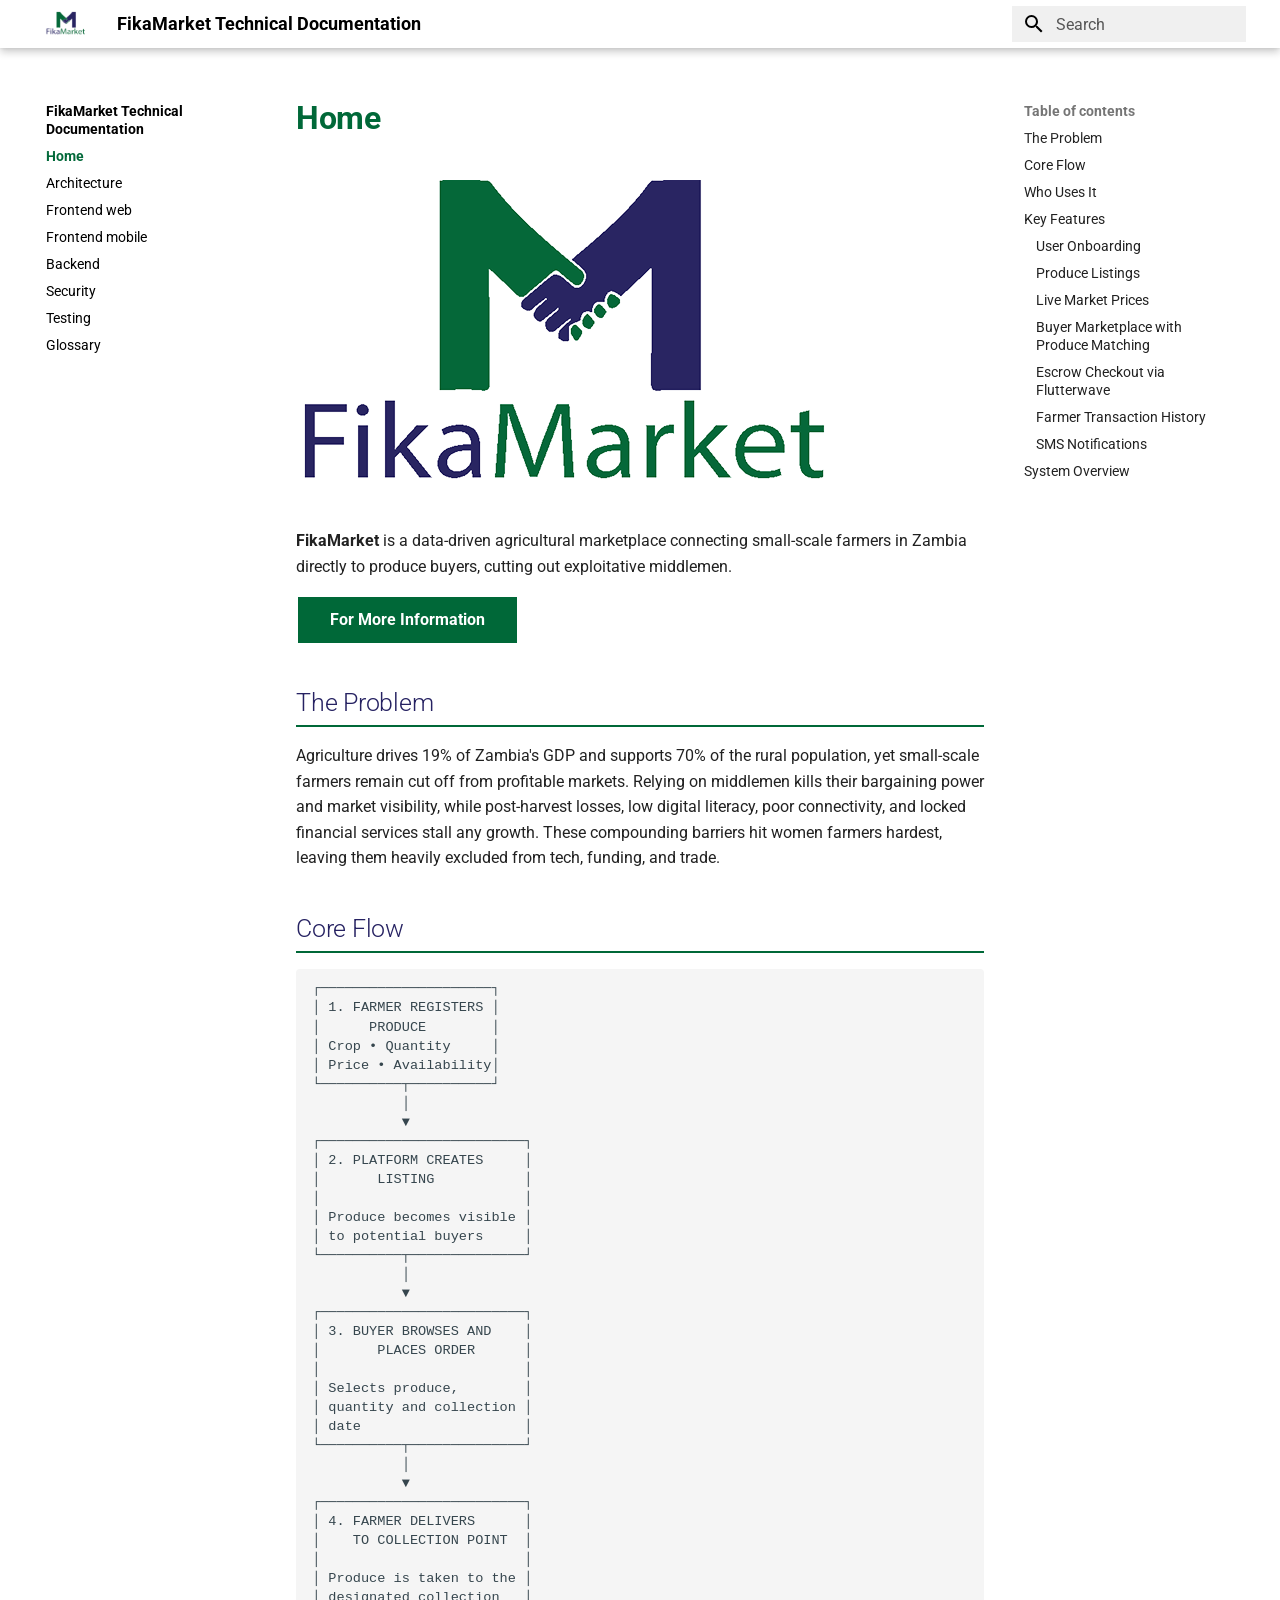
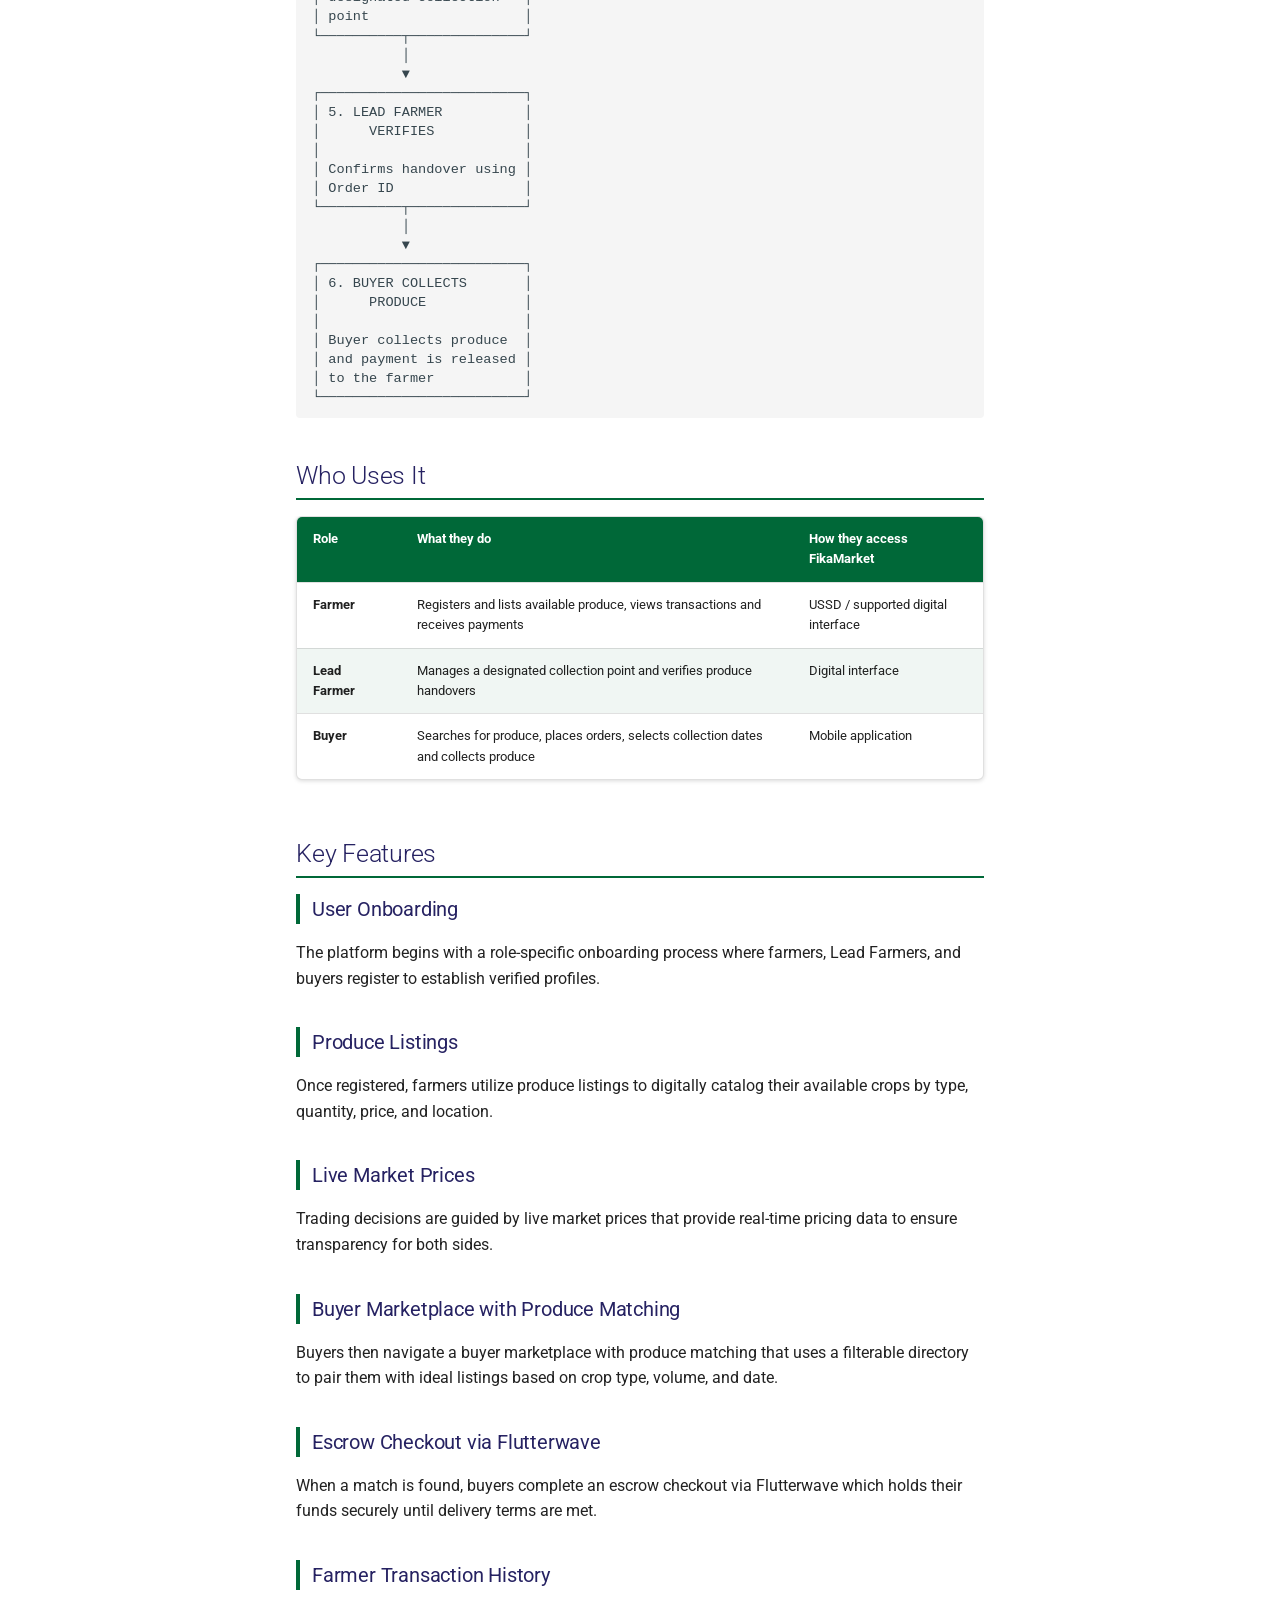
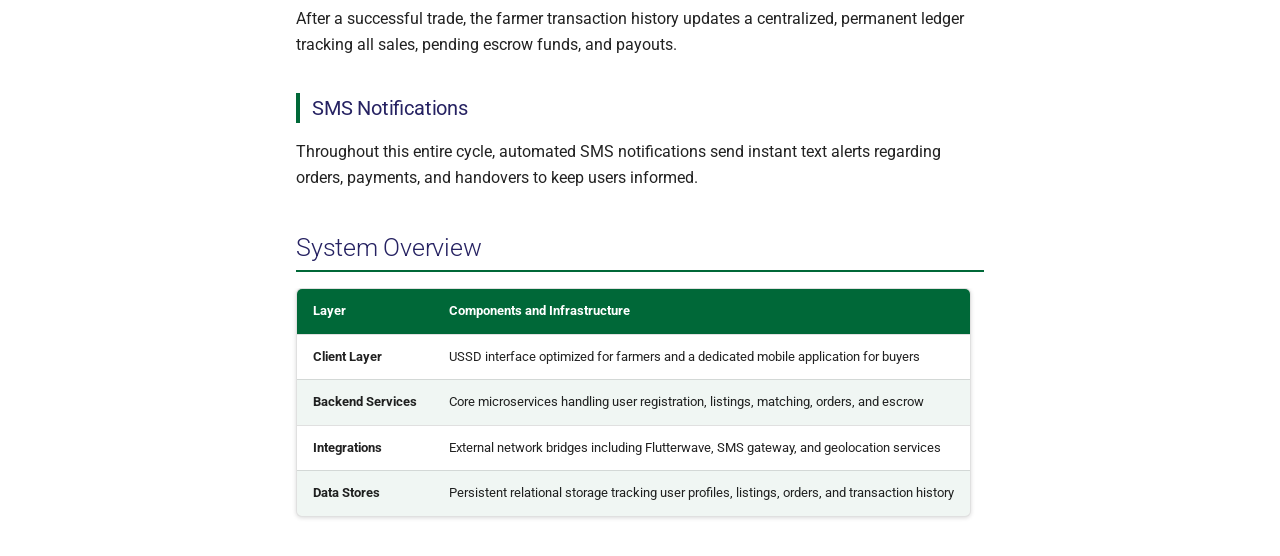
==== commit e1187a45: "Initial commit for FikaMarket Technical Documentation" ====
--- a/site/index.html
+++ b/site/index.html
@@ -16,12 +16,12 @@
         
       
       
-      <link rel="icon" href="assets/images/favicon.png">
+      <link rel="icon" href="assets/logo.png">
       <meta name="generator" content="mkdocs-1.6.1, mkdocs-material-9.7.7">
     
     
       
-        <title>Cipher Technical Documentation</title>
+        <title>FikaMarket Technical Documentation</title>
       
     
     
@@ -43,6 +43,8 @@
         <style>:root{--md-text-font:"Roboto";--md-code-font:"Roboto Mono"}</style>
       
     
+    
+      <link rel="stylesheet" href="stylesheets/extra.css">
     
     <script>__md_scope=new URL(".",location),__md_hash=e=>[...e].reduce(((e,_)=>(e<<5)-e+_.charCodeAt(0)),0),__md_get=(e,_=localStorage,t=__md_scope)=>JSON.parse(_.getItem(t.pathname+"."+e)),__md_set=(e,_,t=localStorage,a=__md_scope)=>{try{t.setItem(a.pathname+"."+e,JSON.stringify(_))}catch(e){}}</script>
     
@@ -61,6 +63,11 @@
     <label class="md-overlay" for="__drawer"></label>
     <div data-md-component="skip">
       
+        
+        <a href="#the-problem" class="md-skip">
+          Skip to content
+        </a>
+      
     </div>
     <div data-md-component="announce">
       
@@ -73,10 +80,9 @@
 
 <header class="md-header md-header--shadow" data-md-component="header">
   <nav class="md-header__inner md-grid" aria-label="Header">
-    <a href="." title="Cipher Technical Documentation" class="md-header__button md-logo" aria-label="Cipher Technical Documentation" data-md-component="logo">
-      
-  
-  <svg xmlns="http://www.w3.org/2000/svg" viewBox="0 0 24 24"><path d="M12 8a3 3 0 0 0 3-3 3 3 0 0 0-3-3 3 3 0 0 0-3 3 3 3 0 0 0 3 3m0 3.54C9.64 9.35 6.5 8 3 8v11c3.5 0 6.64 1.35 9 3.54 2.36-2.19 5.5-3.54 9-3.54V8c-3.5 0-6.64 1.35-9 3.54"/></svg>
+    <a href="." title="FikaMarket Technical Documentation" class="md-header__button md-logo" aria-label="FikaMarket Technical Documentation" data-md-component="logo">
+      
+  <img src="assets/logo.png" alt="logo">
 
     </a>
     <label class="md-header__button md-icon" for="__drawer">
@@ -87,7 +93,7 @@
       <div class="md-header__ellipsis">
         <div class="md-header__topic">
           <span class="md-ellipsis">
-            Cipher Technical Documentation
+            FikaMarket Technical Documentation
           </span>
         </div>
         <div class="md-header__topic" data-md-component="header-topic">
@@ -171,13 +177,12 @@
 
 <nav class="md-nav md-nav--primary" aria-label="Navigation" data-md-level="0">
   <label class="md-nav__title" for="__drawer">
-    <a href="." title="Cipher Technical Documentation" class="md-nav__button md-logo" aria-label="Cipher Technical Documentation" data-md-component="logo">
-      
-  
-  <svg xmlns="http://www.w3.org/2000/svg" viewBox="0 0 24 24"><path d="M12 8a3 3 0 0 0 3-3 3 3 0 0 0-3-3 3 3 0 0 0-3 3 3 3 0 0 0 3 3m0 3.54C9.64 9.35 6.5 8 3 8v11c3.5 0 6.64 1.35 9 3.54 2.36-2.19 5.5-3.54 9-3.54V8c-3.5 0-6.64 1.35-9 3.54"/></svg>
+    <a href="." title="FikaMarket Technical Documentation" class="md-nav__button md-logo" aria-label="FikaMarket Technical Documentation" data-md-component="logo">
+      
+  <img src="assets/logo.png" alt="logo">
 
     </a>
-    Cipher Technical Documentation
+    FikaMarket Technical Documentation
   </label>
   
   <ul class="md-nav__list" data-md-scrollfix>
@@ -196,6 +201,24 @@
       
       
       
+        <label class="md-nav__link md-nav__link--active" for="__toc">
+          
+  
+  
+  <span class="md-ellipsis">
+    
+  
+    Home
+  
+
+    
+  </span>
+  
+  
+
+          <span class="md-nav__icon md-icon"></span>
+        </label>
+      
       <a href="." class="md-nav__link md-nav__link--active">
         
   
@@ -212,6 +235,161 @@
   
 
       </a>
+      
+        
+
+<nav class="md-nav md-nav--secondary" aria-label="Table of contents">
+  
+  
+  
+  
+    <label class="md-nav__title" for="__toc">
+      <span class="md-nav__icon md-icon"></span>
+      Table of contents
+    </label>
+    <ul class="md-nav__list" data-md-component="toc" data-md-scrollfix>
+      
+        <li class="md-nav__item">
+  <a href="#the-problem" class="md-nav__link">
+    <span class="md-ellipsis">
+      
+        The Problem
+      
+    </span>
+  </a>
+  
+</li>
+      
+        <li class="md-nav__item">
+  <a href="#core-flow" class="md-nav__link">
+    <span class="md-ellipsis">
+      
+        Core Flow
+      
+    </span>
+  </a>
+  
+</li>
+      
+        <li class="md-nav__item">
+  <a href="#who-uses-it" class="md-nav__link">
+    <span class="md-ellipsis">
+      
+        Who Uses It
+      
+    </span>
+  </a>
+  
+</li>
+      
+        <li class="md-nav__item">
+  <a href="#key-features" class="md-nav__link">
+    <span class="md-ellipsis">
+      
+        Key Features
+      
+    </span>
+  </a>
+  
+    <nav class="md-nav" aria-label="Key Features">
+      <ul class="md-nav__list">
+        
+          <li class="md-nav__item">
+  <a href="#user-onboarding" class="md-nav__link">
+    <span class="md-ellipsis">
+      
+        User Onboarding
+      
+    </span>
+  </a>
+  
+</li>
+        
+          <li class="md-nav__item">
+  <a href="#produce-listings" class="md-nav__link">
+    <span class="md-ellipsis">
+      
+        Produce Listings
+      
+    </span>
+  </a>
+  
+</li>
+        
+          <li class="md-nav__item">
+  <a href="#live-market-prices" class="md-nav__link">
+    <span class="md-ellipsis">
+      
+        Live Market Prices
+      
+    </span>
+  </a>
+  
+</li>
+        
+          <li class="md-nav__item">
+  <a href="#buyer-marketplace-with-produce-matching" class="md-nav__link">
+    <span class="md-ellipsis">
+      
+        Buyer Marketplace with Produce Matching
+      
+    </span>
+  </a>
+  
+</li>
+        
+          <li class="md-nav__item">
+  <a href="#escrow-checkout-via-flutterwave" class="md-nav__link">
+    <span class="md-ellipsis">
+      
+        Escrow Checkout via Flutterwave
+      
+    </span>
+  </a>
+  
+</li>
+        
+          <li class="md-nav__item">
+  <a href="#farmer-transaction-history" class="md-nav__link">
+    <span class="md-ellipsis">
+      
+        Farmer Transaction History
+      
+    </span>
+  </a>
+  
+</li>
+        
+          <li class="md-nav__item">
+  <a href="#sms-notifications" class="md-nav__link">
+    <span class="md-ellipsis">
+      
+        SMS Notifications
+      
+    </span>
+  </a>
+  
+</li>
+        
+      </ul>
+    </nav>
+  
+</li>
+      
+        <li class="md-nav__item">
+  <a href="#system-overview" class="md-nav__link">
+    <span class="md-ellipsis">
+      
+        System Overview
+      
+    </span>
+  </a>
+  
+</li>
+      
+    </ul>
+  
+</nav>
       
     </li>
   
@@ -251,14 +429,14 @@
   
   
     <li class="md-nav__item">
-      <a href="backend/" class="md-nav__link">
+      <a href="frontend_web/" class="md-nav__link">
         
   
   
   <span class="md-ellipsis">
     
   
-    Backend
+    Frontend web
   
 
     
@@ -278,14 +456,14 @@
   
   
     <li class="md-nav__item">
-      <a href="frontend/" class="md-nav__link">
+      <a href="frontend_mobile/" class="md-nav__link">
         
   
   
   <span class="md-ellipsis">
     
   
-    Frontend
+    Frontend mobile
   
 
     
@@ -305,14 +483,14 @@
   
   
     <li class="md-nav__item">
-      <a href="getting-started/" class="md-nav__link">
+      <a href="backend/" class="md-nav__link">
         
   
   
   <span class="md-ellipsis">
     
   
-    Getting started
+    Backend
   
 
     
@@ -332,14 +510,14 @@
   
   
     <li class="md-nav__item">
-      <a href="overview/" class="md-nav__link">
+      <a href="security/" class="md-nav__link">
         
   
   
   <span class="md-ellipsis">
     
   
-    Overview
+    Security
   
 
     
@@ -359,14 +537,14 @@
   
   
     <li class="md-nav__item">
-      <a href="security/" class="md-nav__link">
+      <a href="testing/" class="md-nav__link">
         
   
   
   <span class="md-ellipsis">
     
   
-    Security
+    Testing
   
 
     
@@ -386,14 +564,14 @@
   
   
     <li class="md-nav__item">
-      <a href="testing/" class="md-nav__link">
+      <a href="glossary/" class="md-nav__link">
         
   
   
   <span class="md-ellipsis">
     
   
-    System Testing &amp; Quality Assurance
+    Glossary
   
 
     
@@ -424,6 +602,152 @@
   
   
   
+    <label class="md-nav__title" for="__toc">
+      <span class="md-nav__icon md-icon"></span>
+      Table of contents
+    </label>
+    <ul class="md-nav__list" data-md-component="toc" data-md-scrollfix>
+      
+        <li class="md-nav__item">
+  <a href="#the-problem" class="md-nav__link">
+    <span class="md-ellipsis">
+      
+        The Problem
+      
+    </span>
+  </a>
+  
+</li>
+      
+        <li class="md-nav__item">
+  <a href="#core-flow" class="md-nav__link">
+    <span class="md-ellipsis">
+      
+        Core Flow
+      
+    </span>
+  </a>
+  
+</li>
+      
+        <li class="md-nav__item">
+  <a href="#who-uses-it" class="md-nav__link">
+    <span class="md-ellipsis">
+      
+        Who Uses It
+      
+    </span>
+  </a>
+  
+</li>
+      
+        <li class="md-nav__item">
+  <a href="#key-features" class="md-nav__link">
+    <span class="md-ellipsis">
+      
+        Key Features
+      
+    </span>
+  </a>
+  
+    <nav class="md-nav" aria-label="Key Features">
+      <ul class="md-nav__list">
+        
+          <li class="md-nav__item">
+  <a href="#user-onboarding" class="md-nav__link">
+    <span class="md-ellipsis">
+      
+        User Onboarding
+      
+    </span>
+  </a>
+  
+</li>
+        
+          <li class="md-nav__item">
+  <a href="#produce-listings" class="md-nav__link">
+    <span class="md-ellipsis">
+      
+        Produce Listings
+      
+    </span>
+  </a>
+  
+</li>
+        
+          <li class="md-nav__item">
+  <a href="#live-market-prices" class="md-nav__link">
+    <span class="md-ellipsis">
+      
+        Live Market Prices
+      
+    </span>
+  </a>
+  
+</li>
+        
+          <li class="md-nav__item">
+  <a href="#buyer-marketplace-with-produce-matching" class="md-nav__link">
+    <span class="md-ellipsis">
+      
+        Buyer Marketplace with Produce Matching
+      
+    </span>
+  </a>
+  
+</li>
+        
+          <li class="md-nav__item">
+  <a href="#escrow-checkout-via-flutterwave" class="md-nav__link">
+    <span class="md-ellipsis">
+      
+        Escrow Checkout via Flutterwave
+      
+    </span>
+  </a>
+  
+</li>
+        
+          <li class="md-nav__item">
+  <a href="#farmer-transaction-history" class="md-nav__link">
+    <span class="md-ellipsis">
+      
+        Farmer Transaction History
+      
+    </span>
+  </a>
+  
+</li>
+        
+          <li class="md-nav__item">
+  <a href="#sms-notifications" class="md-nav__link">
+    <span class="md-ellipsis">
+      
+        SMS Notifications
+      
+    </span>
+  </a>
+  
+</li>
+        
+      </ul>
+    </nav>
+  
+</li>
+      
+        <li class="md-nav__item">
+  <a href="#system-overview" class="md-nav__link">
+    <span class="md-ellipsis">
+      
+        System Overview
+      
+    </span>
+  </a>
+  
+</li>
+      
+    </ul>
+  
 </nav>
                   </div>
                 </div>
@@ -441,7 +765,136 @@
 
   <h1>Home</h1>
 
-
+<p><img alt="FikaMarket Logo" src="assets/logo.png" /></p>
+<p><strong>FikaMarket</strong> is a data-driven agricultural marketplace connecting small-scale farmers in Zambia directly to produce buyers, cutting out exploitative middlemen.</p>
+<p><a class="md-button" href="https://cipherinformationalwebsite.vercel.app/" rel="noopener" target="_blank">For More Information</a></p>
+<h2 id="the-problem">The Problem</h2>
+<p>Agriculture drives 19% of Zambia's GDP and supports 70% of the rural population, yet small-scale farmers remain cut off from profitable markets. Relying on middlemen kills their bargaining power and market visibility, while post-harvest losses, low digital literacy, poor connectivity, and locked financial services stall any growth. These compounding barriers hit women farmers hardest, leaving them heavily excluded from tech, funding, and trade.</p>
+<h2 id="core-flow">Core Flow</h2>
+<pre><code class="language-text">┌─────────────────────┐
+│ 1. FARMER REGISTERS │
+│      PRODUCE        │
+│ Crop • Quantity     │
+│ Price • Availability│
+└──────────┬──────────┘
+           │
+           ▼
+┌─────────────────────────┐
+│ 2. PLATFORM CREATES     │
+│       LISTING           │
+│                         │
+│ Produce becomes visible │
+│ to potential buyers     │
+└──────────┬──────────────┘
+           │
+           ▼
+┌─────────────────────────┐
+│ 3. BUYER BROWSES AND    │
+│       PLACES ORDER      │
+│                         │
+│ Selects produce,        │
+│ quantity and collection │
+│ date                    │
+└──────────┬──────────────┘
+           │
+           ▼
+┌─────────────────────────┐
+│ 4. FARMER DELIVERS      │
+│    TO COLLECTION POINT  │
+│                         │
+│ Produce is taken to the │
+│ designated collection   │
+│ point                   │
+└──────────┬──────────────┘
+           │
+           ▼
+┌─────────────────────────┐
+│ 5. LEAD FARMER          │
+│      VERIFIES           │
+│                         │
+│ Confirms handover using │
+│ Order ID                │
+└──────────┬──────────────┘
+           │
+           ▼
+┌─────────────────────────┐
+│ 6. BUYER COLLECTS       │
+│      PRODUCE            │
+│                         │
+│ Buyer collects produce  │
+│ and payment is released │
+│ to the farmer           │
+└─────────────────────────┘
+</code></pre>
+<h2 id="who-uses-it">Who Uses It</h2>
+<table>
+<thead>
+<tr>
+<th>Role</th>
+<th>What they do</th>
+<th>How they access FikaMarket</th>
+</tr>
+</thead>
+<tbody>
+<tr>
+<td><strong>Farmer</strong></td>
+<td>Registers and lists available produce, views transactions and receives payments</td>
+<td>USSD / supported digital interface</td>
+</tr>
+<tr>
+<td><strong>Lead Farmer</strong></td>
+<td>Manages a designated collection point and verifies produce handovers</td>
+<td>Digital interface</td>
+</tr>
+<tr>
+<td><strong>Buyer</strong></td>
+<td>Searches for produce, places orders, selects collection dates and collects produce</td>
+<td>Mobile application</td>
+</tr>
+</tbody>
+</table>
+<h2 id="key-features">Key Features</h2>
+<h3 id="user-onboarding">User Onboarding</h3>
+<p>The platform begins with a role-specific onboarding process where farmers, Lead Farmers, and buyers register to establish verified profiles.</p>
+<h3 id="produce-listings">Produce Listings</h3>
+<p>Once registered, farmers utilize produce listings to digitally catalog their available crops by type, quantity, price, and location.</p>
+<h3 id="live-market-prices">Live Market Prices</h3>
+<p>Trading decisions are guided by live market prices that provide real-time pricing data to ensure transparency for both sides.</p>
+<h3 id="buyer-marketplace-with-produce-matching">Buyer Marketplace with Produce Matching</h3>
+<p>Buyers then navigate a buyer marketplace with produce matching that uses a filterable directory to pair them with ideal listings based on crop type, volume, and date.</p>
+<h3 id="escrow-checkout-via-flutterwave">Escrow Checkout via Flutterwave</h3>
+<p>When a match is found, buyers complete an escrow checkout via Flutterwave which holds their funds securely until delivery terms are met.</p>
+<h3 id="farmer-transaction-history">Farmer Transaction History</h3>
+<p>After a successful trade, the farmer transaction history updates a centralized, permanent ledger tracking all sales, pending escrow funds, and payouts.</p>
+<h3 id="sms-notifications">SMS Notifications</h3>
+<p>Throughout this entire cycle, automated SMS notifications send instant text alerts regarding orders, payments, and handovers to keep users informed.</p>
+<h2 id="system-overview">System Overview</h2>
+<table>
+<thead>
+<tr>
+<th>Layer</th>
+<th>Components and Infrastructure</th>
+</tr>
+</thead>
+<tbody>
+<tr>
+<td><strong>Client Layer</strong></td>
+<td>USSD interface optimized for farmers and a dedicated mobile application for buyers</td>
+</tr>
+<tr>
+<td><strong>Backend Services</strong></td>
+<td>Core microservices handling user registration, listings, matching, orders, and escrow</td>
+</tr>
+<tr>
+<td><strong>Integrations</strong></td>
+<td>External network bridges including Flutterwave, SMS gateway, and geolocation services</td>
+</tr>
+<tr>
+<td><strong>Data Stores</strong></td>
+<td>Persistent relational storage tracking user profiles, listings, orders, and transaction history</td>
+</tr>
+</tbody>
+</table>
 
 
 
@@ -491,7 +944,7 @@
     
       
       
-      <script id="__config" type="application/json">{"annotate": null, "base": ".", "features": ["navigation.sections", "navigation.expand"], "search": "assets/javascripts/workers/search.2c215733.min.js", "tags": null, "translations": {"clipboard.copied": "Copied to clipboard", "clipboard.copy": "Copy to clipboard", "search.result.more.one": "1 more on this page", "search.result.more.other": "# more on this page", "search.result.none": "No matching documents", "search.result.one": "1 matching document", "search.result.other": "# matching documents", "search.result.placeholder": "Type to start searching", "search.result.term.missing": "Missing", "select.version": "Select version"}, "version": null}</script>
+      <script id="__config" type="application/json">{"annotate": null, "base": ".", "features": [], "search": "assets/javascripts/workers/search.2c215733.min.js", "tags": null, "translations": {"clipboard.copied": "Copied to clipboard", "clipboard.copy": "Copy to clipboard", "search.result.more.one": "1 more on this page", "search.result.more.other": "# more on this page", "search.result.none": "No matching documents", "search.result.one": "1 matching document", "search.result.other": "# matching documents", "search.result.placeholder": "Type to start searching", "search.result.term.missing": "Missing", "select.version": "Select version"}, "version": null}</script>
     
     
       <script src="assets/javascripts/bundle.d7400e89.min.js"></script>
--- a/site/stylesheets/extra.css
+++ b/site/stylesheets/extra.css
@@ -0,0 +1,158 @@
+:root {
+  --fika-green: #006838;
+  --fika-navy: #262262;
+  --fika-black: #000000;
+}
+
+.md-typeset h1 {
+  font-weight: 700;
+  color: var(--fika-green);
+}
+
+.md-typeset h2 {
+  border-bottom: 2px solid var(--fika-green);
+  padding-bottom: 0.2em;
+  color: var(--fika-navy);
+}
+
+.md-typeset table:not([class]) {
+  border-radius: 6px;
+  overflow: hidden;
+  box-shadow: 0 1px 4px rgba(0, 0, 0, 0.15);
+}
+
+.md-typeset table:not([class]) th {
+  background-color: var(--fika-green);
+  color: #fff;
+}
+
+.md-typeset table:not([class]) tr:nth-child(even) {
+  background-color: rgba(0, 104, 56, 0.06);
+}
+
+.md-typeset dl dt {
+  font-weight: 700;
+  color: var(--fika-navy);
+  margin-top: 1em;
+}
+
+.md-typeset dl dd {
+  margin-left: 1.2em;
+  color: var(--md-default-fg-color--light);
+}
+
+.md-typeset .admonition.note,
+.md-typeset .admonition.info {
+  border-left-color: var(--fika-green);
+}
+
+.md-typeset .admonition-title.note::before,
+.md-typeset .admonition-title.info::before {
+  background-color: var(--fika-green);
+}
+
+.md-typeset .admonition.warning {
+  border-left-color: var(--fika-navy);
+}
+
+.md-nav__link--active {
+  color: var(--fika-green) !important;
+  font-weight: 700;
+}
+
+.md-header {
+  background-color: var(--fika-navy);
+}
+
+.md-typeset code {
+  border-radius: 4px;
+}
+
+.md-footer {
+  background-color: var(--fika-green);
+}
+
+.md-footer-meta {
+  display: none;
+}
+
+.md-sidebar--primary .md-sidebar__scrollwrap,
+.md-nav--primary {
+  background-color: #FFFFFF;
+  color: #000000;
+}
+
+.md-nav--primary .md-nav__link {
+  color: #000000;
+}
+
+.md-nav--primary .md-nav__link--active,
+.md-nav--primary .md-nav__link:hover {
+  color: var(--fika-green);
+}
+
+.md-nav--primary .md-nav__title {
+  color: #000000;
+  background-color: #FFFFFF;
+}
+
+
+.md-header {
+  background-color: #FFFFFF !important;
+  color: #000000 !important;
+}
+
+.md-header__title,
+.md-header__topic {
+  color: #000000 !important;
+}
+
+.md-search__input {
+  background-color: #F0F0F0;
+  color: #000000;
+}
+
+.md-search__icon svg,
+.md-header__button svg {
+  fill: #000000 !important;
+}
+
+
+.md-search__input {
+  color: #000000 !important;
+}
+
+.md-search__input::placeholder {
+  color: #555555 !important;
+  opacity: 1;
+}
+
+
+.md-typeset img[alt*="Diagram"] {
+  border: 1px solid #ddd;
+  border-radius: 8px;
+  box-shadow: 0 2px 8px rgba(0, 0, 0, 0.1);
+  padding: 1em;
+  background-color: #FFFFFF;
+  display: block;
+  margin: 1.5em auto;
+}
+
+
+.md-typeset h3 {
+  color: var(--fika-navy);
+  border-left: 4px solid var(--fika-green);
+  padding-left: 0.6em;
+  margin-top: 1.8em;
+}
+
+.md-button {
+  background-color: var(--fika-green);
+  color: #FFFFFF !important;
+  border: none;
+}
+
+.md-button:hover {
+  background-color: var (--fika-green);
+  color: #FFFFFF !important;
+}
